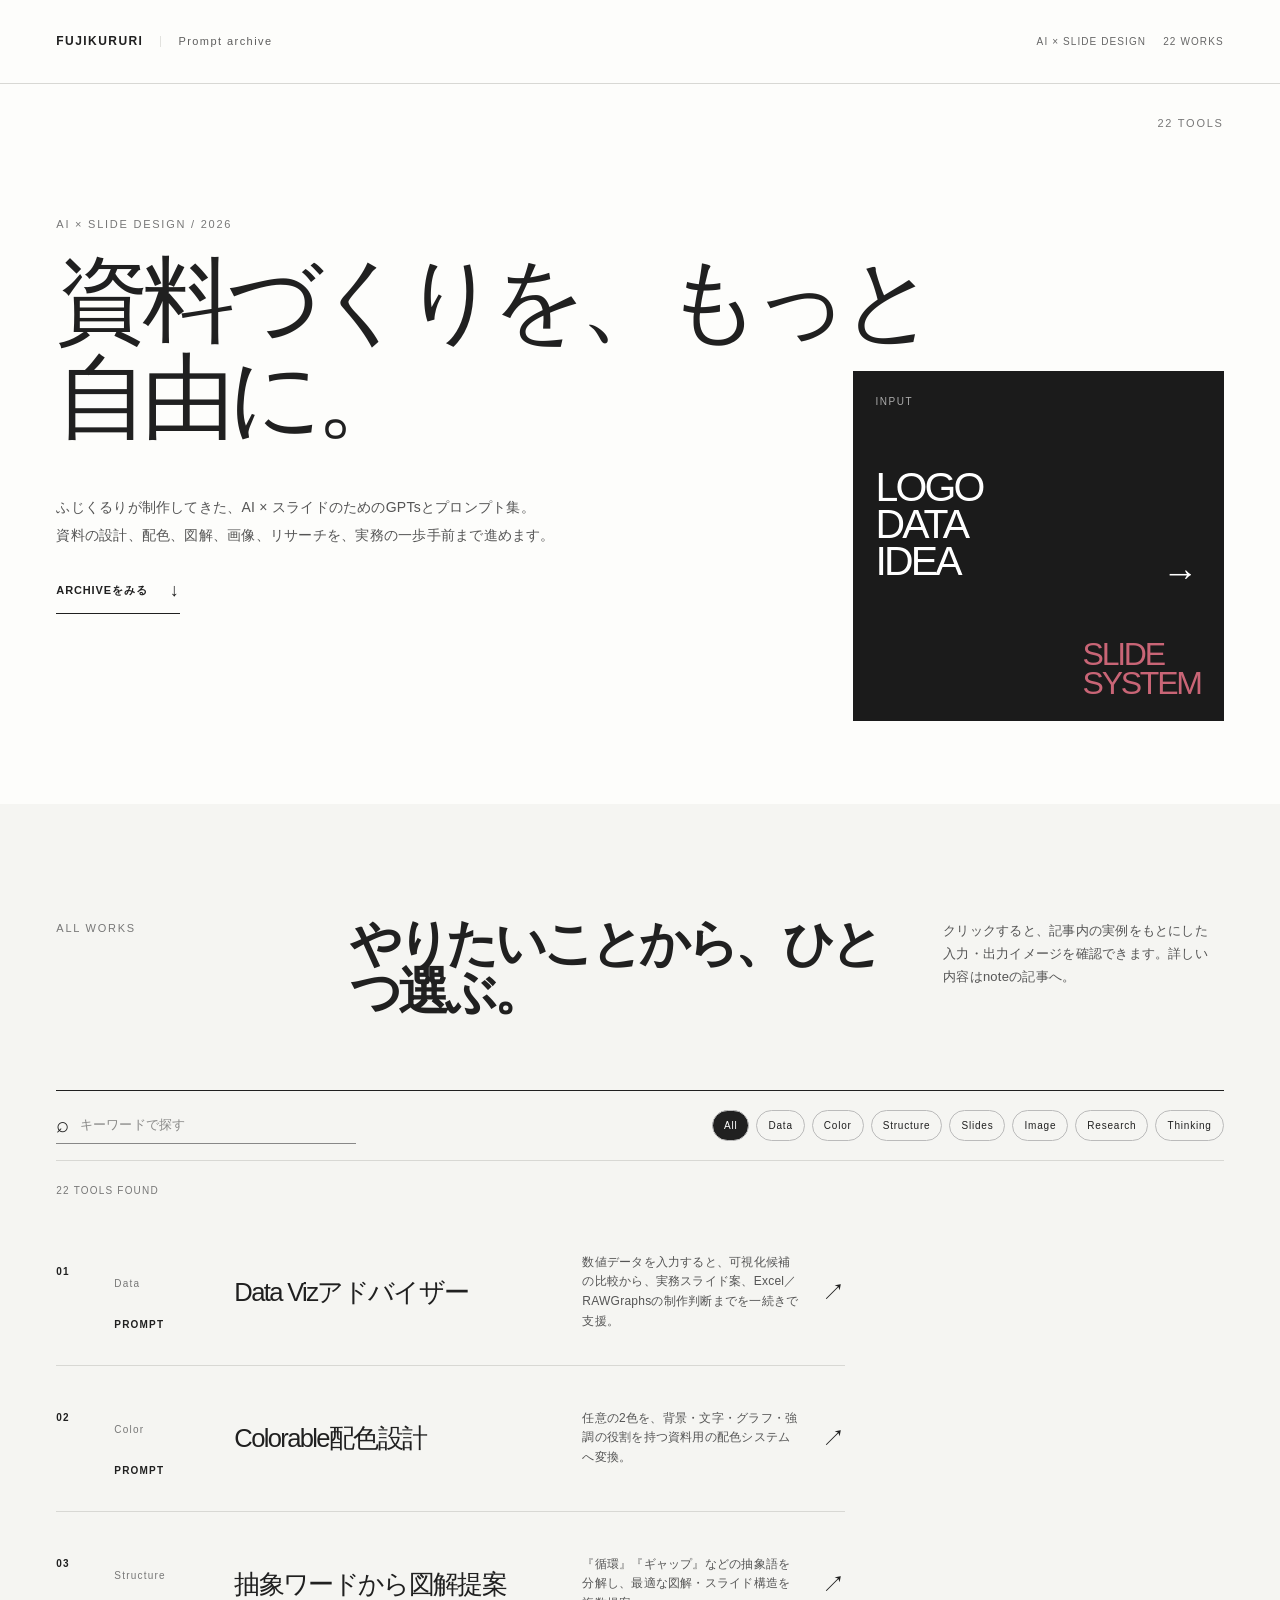
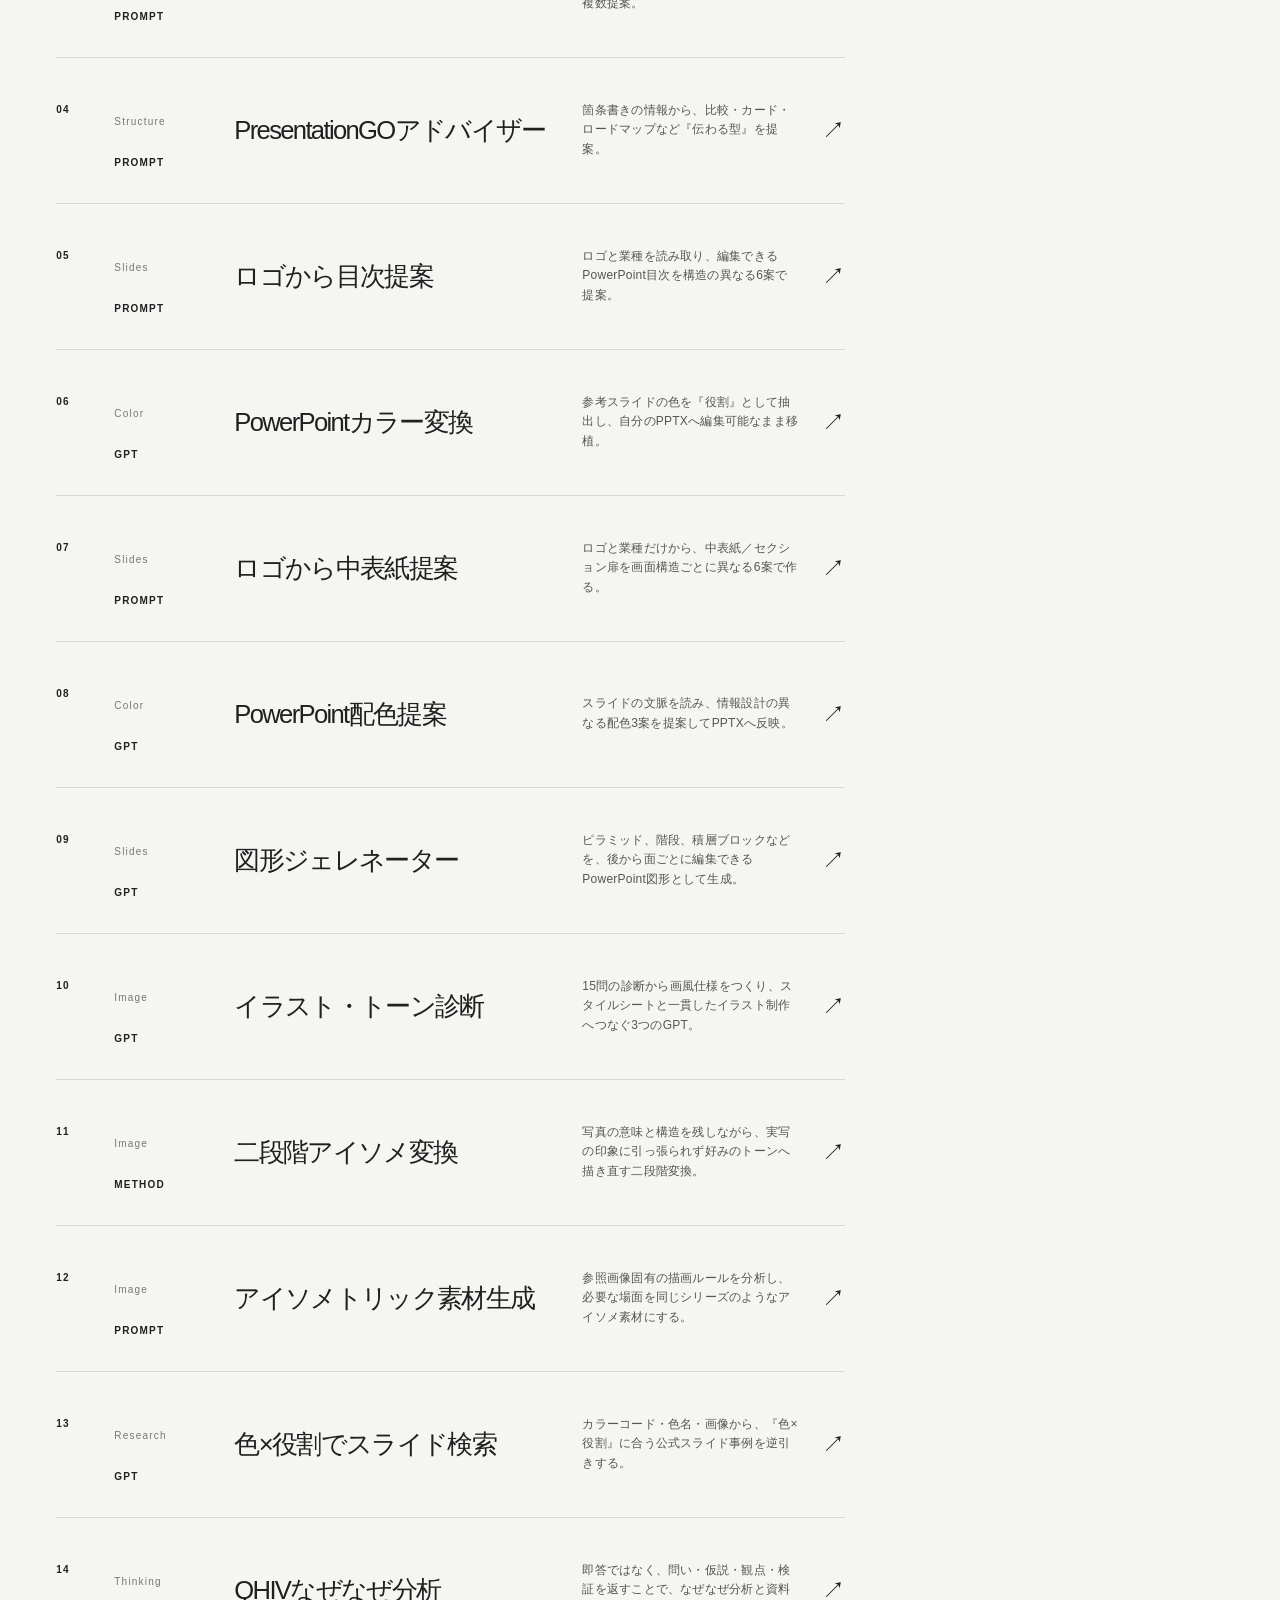
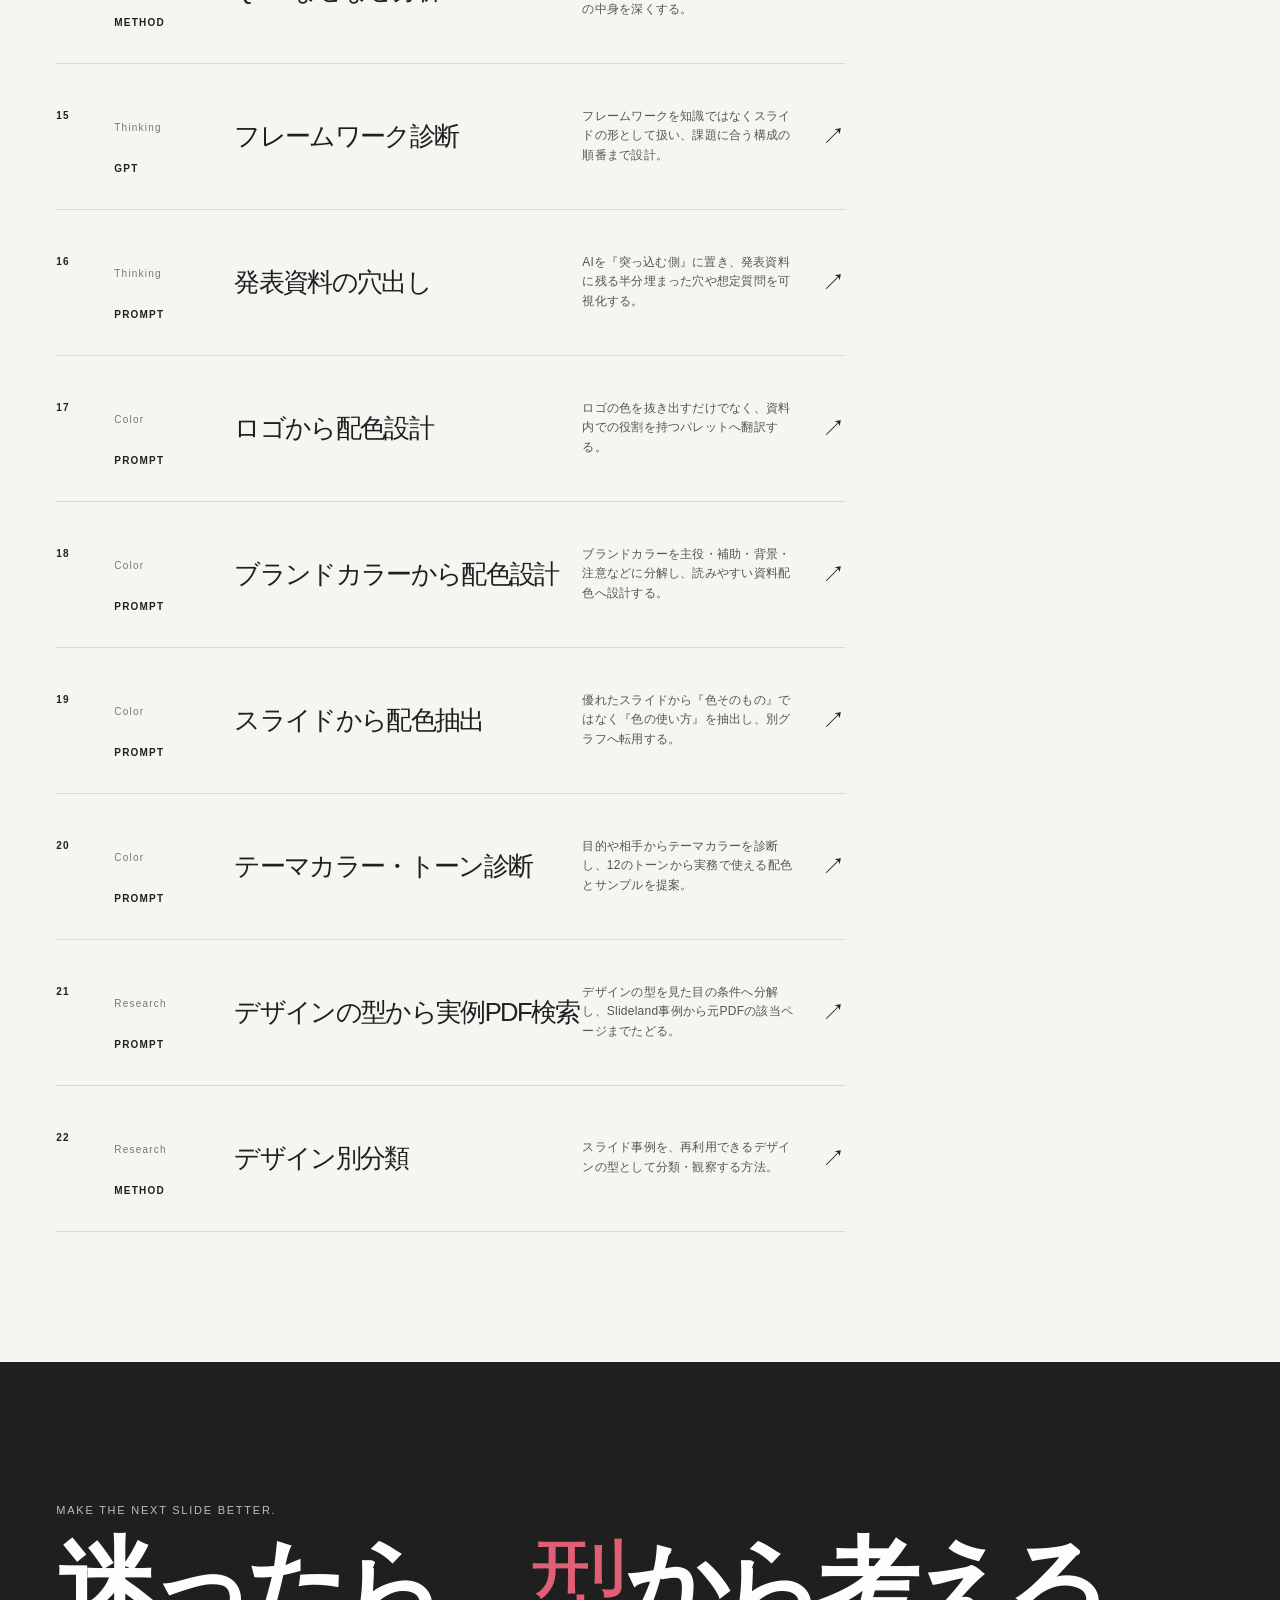
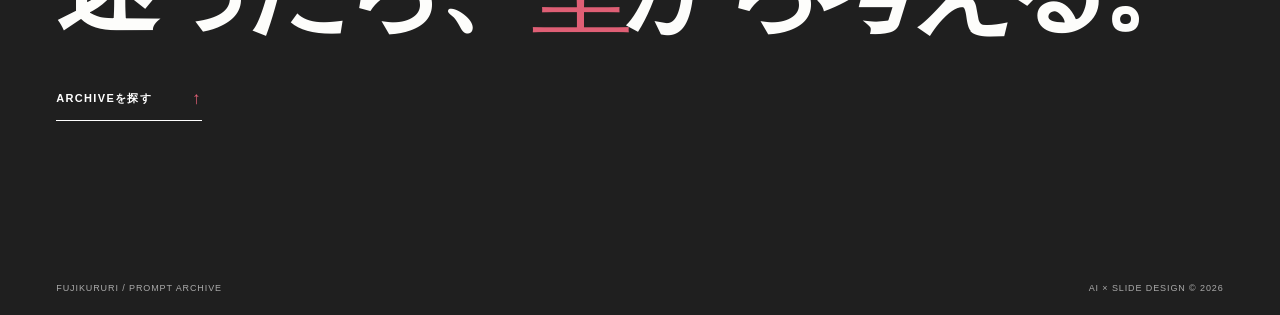
==== docs/index.html @ f72fa6bd "スマホ表示の文字組みを調整" ====
<!DOCTYPE html><html lang="ja"><head><meta charSet="utf-8"./><meta name="viewport" content="width=device-width, initial-scale=1"./><link rel="stylesheet" href="./index-CmMQk-zv.css" data-rsc-css-href="./index-CmMQk-zv.css" data-precedence="vite-rsc/importer-resources"./><link rel="modulepreload" href="./layout-segment-context-DPu8ys1D.js" crossorigin=""./><link rel="modulepreload" href="./rolldown-runtime-S-ySWqyJ.js" crossorigin=""./><link rel="modulepreload" href="./index-BAVdrVur.js" crossorigin=""./><link rel="modulepreload" href="./framework-DjPHiq1u.js" crossorigin=""./><link rel="modulepreload" href="./page-DE76VtDw.js" crossorigin=""./><title>Fujikururi Prompt Archive — AI × Slides</title><meta name="description" content="AI×スライド制作のためのGPTsとプロンプト集。資料の設計、配色、図解、画像、リサーチを支援します。"./><meta property="og:title" content="Fujikururi Prompt Archive"./><meta property="og:description" content="AI × Slides — GPTs &amp; Prompts"./><meta property="og:image" content="./og.png"./><meta name="twitter:card" content="summary_large_image"./><meta name="twitter:title" content="Fujikururi Prompt Archive"./><meta name="twitter:description" content="AI × Slides — GPTs &amp; Prompts"./><meta name="twitter:image" content="./og.png"./><link rel="shortcut icon" href="./favicon.svg"./><link rel="icon" href="./favicon.svg"./><script>self.__VINEXT_RSC_PARAMS__={}</script><script>self.__VINEXT_RSC_NAV__={"pathname":"./","searchParams":[]}</script><link rel="modulepreload" href="./index-BAVdrVur.js" />
</head><body><main><header class="topbar"><a class="brand" href="#top" aria-label="Prompt Archive top"><span>FUJIKURURI</span><em>Prompt archive</em></a><div class="topbar-meta"><span>AI × SLIDE DESIGN</span><span>22<!-- --> WORKS</span></div></header><section class="hero" id="top"><div class="hero-number">22<!-- --> TOOLS</div><p class="eyebrow">AI × SLIDE DESIGN / 2026</p><h1><span>資料づくりを、</span><i>もっと自由に。</i></h1><p class="hero-copy">ふじくるりが制作してきた、AI × スライドのためのGPTsとプロンプト集。<br/>資料の設計、配色、図解、画像、リサーチを、実務の一歩手前まで進めます。</p><a class="hero-link" href="#archive">ARCHIVEをみる <span>↓</span></a><figure class="hero-art" aria-label="配色と構成を組み立てる、資料設計のイメージ"><span>INPUT</span><b>LOGO<br/>DATA<br/>IDEA</b><i>→</i><strong>SLIDE<br/>SYSTEM</strong></figure></section><section class="archive" id="archive" aria-labelledby="archive-heading"><div class="archive-intro"><span>ALL WORKS</span><h2 id="archive-heading"><b>やりたいことから、</b><b>ひとつ選ぶ。</b></h2><p>クリックすると、記事内の実例をもとにした入力・出力イメージを確認できます。詳しい内容はnoteの記事へ。</p></div><div class="archive-controls"><label class="search"><span>⌕</span><input placeholder="キーワードで探す" aria-label="キーワードで探す" value=""./></label><div class="filters" aria-label="カテゴリで絞り込む"><button class="selected">All</button><button class="">Data</button><button class="">Color</button><button class="">Structure</button><button class="">Slides</button><button class="">Image</button><button class="">Research</button><button class="">Thinking</button></div></div><p class="result-count">22<!-- --> TOOLS FOUND</p><div class="tool-grid"><button class="tool-card"><div class="tool-top"><span>01</span><span>PROMPT</span></div><p class="tool-family">Data</p><h3>Data Vizアドバイザー</h3><p class="tool-summary">数値データを入力すると、可視化候補の比較から、実務スライド案、Excel／RAWGraphsの制作判断までを一続きで支援。</p><div class="tool-arrow">DETAIL <span>↗</span></div></button><button class="tool-card"><div class="tool-top"><span>02</span><span>PROMPT</span></div><p class="tool-family">Color</p><h3>Colorable配色設計</h3><p class="tool-summary">任意の2色を、背景・文字・グラフ・強調の役割を持つ資料用の配色システムへ変換。</p><div class="tool-arrow">DETAIL <span>↗</span></div></button><button class="tool-card"><div class="tool-top"><span>03</span><span>PROMPT</span></div><p class="tool-family">Structure</p><h3>抽象ワードから図解提案</h3><p class="tool-summary">『循環』『ギャップ』などの抽象語を分解し、最適な図解・スライド構造を複数提案。</p><div class="tool-arrow">DETAIL <span>↗</span></div></button><button class="tool-card"><div class="tool-top"><span>04</span><span>PROMPT</span></div><p class="tool-family">Structure</p><h3>PresentationGOアドバイザー</h3><p class="tool-summary">箇条書きの情報から、比較・カード・ロードマップなど『伝わる型』を提案。</p><div class="tool-arrow">DETAIL <span>↗</span></div></button><button class="tool-card"><div class="tool-top"><span>05</span><span>PROMPT</span></div><p class="tool-family">Slides</p><h3>ロゴから目次提案</h3><p class="tool-summary">ロゴと業種を読み取り、編集できるPowerPoint目次を構造の異なる6案で提案。</p><div class="tool-arrow">DETAIL <span>↗</span></div></button><button class="tool-card"><div class="tool-top"><span>06</span><span>GPT</span></div><p class="tool-family">Color</p><h3>PowerPointカラー変換</h3><p class="tool-summary">参考スライドの色を『役割』として抽出し、自分のPPTXへ編集可能なまま移植。</p><div class="tool-arrow">DETAIL <span>↗</span></div></button><button class="tool-card"><div class="tool-top"><span>07</span><span>PROMPT</span></div><p class="tool-family">Slides</p><h3>ロゴから中表紙提案</h3><p class="tool-summary">ロゴと業種だけから、中表紙／セクション扉を画面構造ごとに異なる6案で作る。</p><div class="tool-arrow">DETAIL <span>↗</span></div></button><button class="tool-card"><div class="tool-top"><span>08</span><span>GPT</span></div><p class="tool-family">Color</p><h3>PowerPoint配色提案</h3><p class="tool-summary">スライドの文脈を読み、情報設計の異なる配色3案を提案してPPTXへ反映。</p><div class="tool-arrow">DETAIL <span>↗</span></div></button><button class="tool-card"><div class="tool-top"><span>09</span><span>GPT</span></div><p class="tool-family">Slides</p><h3>図形ジェレネーター</h3><p class="tool-summary">ピラミッド、階段、積層ブロックなどを、後から面ごとに編集できるPowerPoint図形として生成。</p><div class="tool-arrow">DETAIL <span>↗</span></div></button><button class="tool-card"><div class="tool-top"><span>10</span><span>GPT</span></div><p class="tool-family">Image</p><h3>イラスト・トーン診断</h3><p class="tool-summary">15問の診断から画風仕様をつくり、スタイルシートと一貫したイラスト制作へつなぐ3つのGPT。</p><div class="tool-arrow">DETAIL <span>↗</span></div></button><button class="tool-card"><div class="tool-top"><span>11</span><span>METHOD</span></div><p class="tool-family">Image</p><h3>二段階アイソメ変換</h3><p class="tool-summary">写真の意味と構造を残しながら、実写の印象に引っ張られず好みのトーンへ描き直す二段階変換。</p><div class="tool-arrow">DETAIL <span>↗</span></div></button><button class="tool-card"><div class="tool-top"><span>12</span><span>PROMPT</span></div><p class="tool-family">Image</p><h3>アイソメトリック素材生成</h3><p class="tool-summary">参照画像固有の描画ルールを分析し、必要な場面を同じシリーズのようなアイソメ素材にする。</p><div class="tool-arrow">DETAIL <span>↗</span></div></button><button class="tool-card"><div class="tool-top"><span>13</span><span>GPT</span></div><p class="tool-family">Research</p><h3>色×役割でスライド検索</h3><p class="tool-summary">カラーコード・色名・画像から、『色×役割』に合う公式スライド事例を逆引きする。</p><div class="tool-arrow">DETAIL <span>↗</span></div></button><button class="tool-card"><div class="tool-top"><span>14</span><span>METHOD</span></div><p class="tool-family">Thinking</p><h3>QHIVなぜなぜ分析</h3><p class="tool-summary">即答ではなく、問い・仮説・観点・検証を返すことで、なぜなぜ分析と資料の中身を深くする。</p><div class="tool-arrow">DETAIL <span>↗</span></div></button><button class="tool-card"><div class="tool-top"><span>15</span><span>GPT</span></div><p class="tool-family">Thinking</p><h3>フレームワーク診断</h3><p class="tool-summary">フレームワークを知識ではなくスライドの形として扱い、課題に合う構成の順番まで設計。</p><div class="tool-arrow">DETAIL <span>↗</span></div></button><button class="tool-card"><div class="tool-top"><span>16</span><span>PROMPT</span></div><p class="tool-family">Thinking</p><h3>発表資料の穴出し</h3><p class="tool-summary">AIを『突っ込む側』に置き、発表資料に残る半分埋まった穴や想定質問を可視化する。</p><div class="tool-arrow">DETAIL <span>↗</span></div></button><button class="tool-card"><div class="tool-top"><span>17</span><span>PROMPT</span></div><p class="tool-family">Color</p><h3>ロゴから配色設計</h3><p class="tool-summary">ロゴの色を抜き出すだけでなく、資料内での役割を持つパレットへ翻訳する。</p><div class="tool-arrow">DETAIL <span>↗</span></div></button><button class="tool-card"><div class="tool-top"><span>18</span><span>PROMPT</span></div><p class="tool-family">Color</p><h3>ブランドカラーから配色設計</h3><p class="tool-summary">ブランドカラーを主役・補助・背景・注意などに分解し、読みやすい資料配色へ設計する。</p><div class="tool-arrow">DETAIL <span>↗</span></div></button><button class="tool-card"><div class="tool-top"><span>19</span><span>PROMPT</span></div><p class="tool-family">Color</p><h3>スライドから配色抽出</h3><p class="tool-summary">優れたスライドから『色そのもの』ではなく『色の使い方』を抽出し、別グラフへ転用する。</p><div class="tool-arrow">DETAIL <span>↗</span></div></button><button class="tool-card"><div class="tool-top"><span>20</span><span>PROMPT</span></div><p class="tool-family">Color</p><h3>テーマカラー・トーン診断</h3><p class="tool-summary">目的や相手からテーマカラーを診断し、12のトーンから実務で使える配色とサンプルを提案。</p><div class="tool-arrow">DETAIL <span>↗</span></div></button><button class="tool-card"><div class="tool-top"><span>21</span><span>PROMPT</span></div><p class="tool-family">Research</p><h3>デザインの型から実例PDF検索</h3><p class="tool-summary">デザインの型を見た目の条件へ分解し、Slideland事例から元PDFの該当ページまでたどる。</p><div class="tool-arrow">DETAIL <span>↗</span></div></button><button class="tool-card"><div class="tool-top"><span>22</span><span>METHOD</span></div><p class="tool-family">Research</p><h3>デザイン別分類</h3><p class="tool-summary">スライド事例を、再利用できるデザインの型として分類・観察する方法。</p><div class="tool-arrow">DETAIL <span>↗</span></div></button></div></section><section class="closing"><span>MAKE THE NEXT SLIDE BETTER.</span><h2><b>迷ったら、</b><b><i>型</i>から考える。</b></h2><a href="#archive">ARCHIVEを探す <span>↑</span></a></section><footer><span>FUJIKURURI / PROMPT ARCHIVE</span><span>AI × SLIDE DESIGN © 2026</span></footer></main><script id="_R_">import("./index-BAVdrVur.js")</script></body></html><script>self.__VINEXT_RSC_CHUNKS__=self.__VINEXT_RSC_CHUNKS__||[];self.__VINEXT_RSC_CHUNKS__.push("2:I[\"8c0f216c4604\",[],\"Children\",1]\n3:I[\"15c18cfaeeff\",[],\"LayoutSegmentProvider\",1]\n4:I[\"8c0f216c4604\",[],\"Slot\",1]\n5:I[\"593f344dc510\",[],\"RedirectBoundary\",1]\n:HL[\"./index-CmMQk-zv.css\",\"style\"]\n")</script><script>self.__VINEXT_RSC_CHUNKS__=self.__VINEXT_RSC_CHUNKS__||[];self.__VINEXT_RSC_CHUNKS__.push("0:{\"__route\":\"route:/\",\"__interceptionContext\":null,\"__layoutIds\":[\"layout:/\"],\"__rootLayout\":\"./\",\"page:/\":\"$L1\",\"layout:/\":[[[[\"$\",\"link\",\"css:/assets/index-CmMQk-zv.css\",{\"rel\":\"stylesheet\",\"precedence\":\"vite-rsc/importer-resources\",\"href\":\"./index-CmMQk-zv.css\",\"data-rsc-css-href\":\"./index-CmMQk-zv.css\"}],\"$undefined\"],[\"$\",\"html\",null,{\"lang\":\"ja\",\"children\":[\"$\",\"body\",null,{\"children\":[\"$\",\"$L2\",null,{}]}]}]],null],\"route:/\":[[[\"$\",\"meta\",null,{\"charSet\":\"utf-8\"}],[[\"$\",\"title\",\"0\",{\"children\":\"Fujikururi Prompt Archive — AI × Slides\"}],[\"$\",\"meta\",\"1\",{\"name\":\"description\",\"content\":\"AI×スライド制作のためのGPTsとプロンプト集。資料の設計、配色、図解、画像、リサーチを支援します。\"}],[\"$\",\"meta\",\"2\",{\"property\":\"og:title\",\"content\":\"Fujikururi Prompt Archive\"}],[\"$\",\"meta\",\"3\",{\"property\":\"og:description\",\"content\":\"AI × Slides — GPTs \u0026 Prompts\"}],[\"$\",\"meta\",\"4\",{\"property\":\"og:image\",\"content\":\"./og.png\"}],[\"$\",\"meta\",\"5\",{\"name\":\"twitter:card\",\"content\":\"summary_large_image\"}],[\"$\",\"meta\",\"6\",{\"name\":\"twitter:title\",\"content\":\"Fujikururi Prompt Archive\"}],[\"$\",\"meta\",\"7\",{\"name\":\"twitter:description\",\"content\":\"AI × Slides — GPTs \u0026 Prompts\"}],[\"$\",\"meta\",\"8\",{\"name\":\"twitter:image\",\"content\":\"./og.png\"}],[\"$\",\"link\",\"9\",{\"rel\":\"shortcut icon\",\"href\":\"./favicon.svg\"}],[\"$\",\"link\",\"10\",{\"rel\":\"icon\",\"href\":\"./favicon.svg\"}]],[[\"$\",\"meta\",\"0\",{\"name\":\"viewport\",\"content\":\"width=device-width, initial-scale=1\"}]]],[\"$\",\"$L3\",null,{\"segmentMap\":{\"children\":[]},\"children\":[\"$\",\"$L4\",null,{\"id\":\"layout:/\",\"parallelSlots\":\"$undefined\",\"children\":[\"$\",\"$L5\",null,{\"children\":[\"$\",\"$L3\",null,{\"segmentMap\":{\"children\":[]},\"children\":[\"$\",\"$L4\",null,{\"id\":\"page:/\"}]}]}]}]}]],\"__layoutFlags\":{\"layout:/\":\"s\"},\"__artifactCompatibility\":{\"schemaVersion\":1,\"graphVersion\":\"app-route-graph:4uhn5s1wvoptc\",\"deploymentVersion\":\"a02b7541-fccb-4575-8b5e-f4778945be48\",\"appElementsSchemaVersion\":1,\"rscPayloadSchemaVersion\":1,\"rootBoundaryId\":\"./\",\"renderEpoch\":null}}\n")</script><script>self.__VINEXT_RSC_CHUNKS__=self.__VINEXT_RSC_CHUNKS__||[];self.__VINEXT_RSC_CHUNKS__.push("6:I[\"6efdf509a785\",[],\"default\",1]\n1:[\"$\",\"$L6\",null,{\"params\":\"$@7\",\"searchParams\":\"$@8\"}]\n")</script><script>self.__VINEXT_RSC_CHUNKS__=self.__VINEXT_RSC_CHUNKS__||[];self.__VINEXT_RSC_CHUNKS__.push("7:{}\n8:{}\n")</script><script>self.__VINEXT_RSC_DONE__=true</script>
---- docs/index-CmMQk-zv.css ----
/*! tailwindcss v4.2.1 | MIT License | https://tailwindcss.com */
@layer properties{@supports (((-webkit-hyphens:none)) and (not (margin-trim:inline))) or ((-moz-orient:inline) and (not (color:rgb(from red r g b)))){*,:before,:after,::backdrop{--tw-blur:initial;--tw-brightness:initial;--tw-contrast:initial;--tw-grayscale:initial;--tw-hue-rotate:initial;--tw-invert:initial;--tw-opacity:initial;--tw-saturate:initial;--tw-sepia:initial;--tw-drop-shadow:initial;--tw-drop-shadow-color:initial;--tw-drop-shadow-alpha:100%;--tw-drop-shadow-size:initial}}}@layer theme{:root,:host{--font-sans:ui-sans-serif, system-ui, sans-serif, "Apple Color Emoji", "Segoe UI Emoji", "Segoe UI Symbol", "Noto Color Emoji";--font-mono:ui-monospace, SFMono-Regular, Menlo, Monaco, Consolas, "Liberation Mono", "Courier New", monospace;--spacing:.25rem;--default-font-family:var(--font-sans);--default-mono-font-family:var(--font-mono)}}@layer base{*,:after,:before,::backdrop{box-sizing:border-box;border:0 solid;margin:0;padding:0}::file-selector-button{box-sizing:border-box;border:0 solid;margin:0;padding:0}html,:host{-webkit-text-size-adjust:100%;tab-size:4;line-height:1.5;font-family:var(--default-font-family,ui-sans-serif, system-ui, sans-serif, "Apple Color Emoji", "Segoe UI Emoji", "Segoe UI Symbol", "Noto Color Emoji");font-feature-settings:var(--default-font-feature-settings,normal);font-variation-settings:var(--default-font-variation-settings,normal);-webkit-tap-highlight-color:transparent}hr{height:0;color:inherit;border-top-width:1px}abbr:where([title]){-webkit-text-decoration:underline dotted;text-decoration:underline dotted}h1,h2,h3,h4,h5,h6{font-size:inherit;font-weight:inherit}a{color:inherit;-webkit-text-decoration:inherit;-webkit-text-decoration:inherit;-webkit-text-decoration:inherit;-webkit-text-decoration:inherit;text-decoration:inherit}b,strong{font-weight:bolder}code,kbd,samp,pre{font-family:var(--default-mono-font-family,ui-monospace, SFMono-Regular, Menlo, Monaco, Consolas, "Liberation Mono", "Courier New", monospace);font-feature-settings:var(--default-mono-font-feature-settings,normal);font-variation-settings:var(--default-mono-font-variation-settings,normal);font-size:1em}small{font-size:80%}sub,sup{vertical-align:baseline;font-size:75%;line-height:0;position:relative}sub{bottom:-.25em}sup{top:-.5em}table{text-indent:0;border-color:inherit;border-collapse:collapse}:-moz-focusring{outline:auto}progress{vertical-align:baseline}summary{display:list-item}ol,ul,menu{list-style:none}img,svg,video,canvas,audio,iframe,embed,object{vertical-align:middle;display:block}img,video{max-width:100%;height:auto}button,input,select,optgroup,textarea{font:inherit;font-feature-settings:inherit;font-variation-settings:inherit;letter-spacing:inherit;color:inherit;opacity:1;background-color:#0000;border-radius:0}::file-selector-button{font:inherit;font-feature-settings:inherit;font-variation-settings:inherit;letter-spacing:inherit;color:inherit;opacity:1;background-color:#0000;border-radius:0}:where(select:is([multiple],[size])) optgroup{font-weight:bolder}:where(select:is([multiple],[size])) optgroup option{padding-inline-start:20px}::file-selector-button{margin-inline-end:4px}::placeholder{opacity:1}@supports (not ((-webkit-appearance:-apple-pay-button))) or (contain-intrinsic-size:1px){::placeholder{color:currentColor}@supports (color:color-mix(in lab, red, red)){::placeholder{color:color-mix(in oklab, currentcolor 50%, transparent)}}}textarea{resize:vertical}::-webkit-search-decoration{-webkit-appearance:none}::-webkit-date-and-time-value{min-height:1lh;text-align:inherit}::-webkit-datetime-edit{display:inline-flex}::-webkit-datetime-edit-fields-wrapper{padding:0}::-webkit-datetime-edit{padding-block:0}::-webkit-datetime-edit-year-field{padding-block:0}::-webkit-datetime-edit-month-field{padding-block:0}::-webkit-datetime-edit-day-field{padding-block:0}::-webkit-datetime-edit-hour-field{padding-block:0}::-webkit-datetime-edit-minute-field{padding-block:0}::-webkit-datetime-edit-second-field{padding-block:0}::-webkit-datetime-edit-millisecond-field{padding-block:0}::-webkit-datetime-edit-meridiem-field{padding-block:0}::-webkit-calendar-picker-indicator{line-height:1}:-moz-ui-invalid{box-shadow:none}button,input:where([type=button],[type=reset],[type=submit]){appearance:button}::file-selector-button{appearance:button}::-webkit-inner-spin-button{height:auto}::-webkit-outer-spin-button{height:auto}[hidden]:where(:not([hidden=until-found])){display:none!important}}@layer components;@layer utilities{.visible{visibility:visible}.relative{position:relative}.static{position:static}.start{inset-inline-start:var(--spacing)}.end{inset-inline-end:var(--spacing)}.flex{display:flex}.hidden{display:none}.inline{display:inline}.table{display:table}.resize{resize:both}.blur{--tw-blur:blur(8px);filter:var(--tw-blur,) var(--tw-brightness,) var(--tw-contrast,) var(--tw-grayscale,) var(--tw-hue-rotate,) var(--tw-invert,) var(--tw-saturate,) var(--tw-sepia,) var(--tw-drop-shadow,)}}:root{--ink:#071831;--blue:#1745a9;--lime:#c8df00;--paper:#f4f0e6;--line:#0718312b;--soft:#dbe4fb}*{box-sizing:border-box}html{scroll-behavior:smooth}body{background:var(--paper);color:var(--ink);letter-spacing:.01em;margin:0;font-family:Inter,Hiragino Sans,Yu Gothic,Meiryo,sans-serif}button,input{font:inherit}button{color:inherit}.topbar{border-bottom:1px solid var(--line);background:var(--paper);justify-content:space-between;align-items:center;height:76px;padding:0 5.2vw;display:flex}.brand{color:var(--ink);letter-spacing:.08em;text-transform:uppercase;align-items:center;gap:10px;font-size:11px;font-weight:800;line-height:1.05;text-decoration:none;display:flex}.brand em{opacity:.72;font-style:normal;font-weight:500}.brand-mark{background:var(--ink);width:28px;height:28px;color:var(--lime);place-items:center;font-family:Georgia,serif;font-size:17px;display:grid}.topbar-meta{letter-spacing:.11em;gap:28px;font-size:10px;font-weight:700;display:flex}.hero{background:var(--ink);min-height:650px;color:var(--paper);isolation:isolate;padding:clamp(88px,10vw,150px) 5.2vw 80px;position:relative;overflow:hidden}.hero-number{color:var(--lime);letter-spacing:.16em;font-size:11px;font-weight:800;position:absolute;top:32px;right:5.2vw}.eyebrow,.section-heading>span,.archive-intro>span,.closing>span{color:var(--lime);letter-spacing:.16em;margin:0 0 18px;font-size:11px;font-weight:800}.hero h1{z-index:1;letter-spacing:-.08em;max-width:700px;margin:0;font-family:Georgia,Hiragino Mincho ProN,serif;font-size:clamp(64px,10.4vw,146px);font-weight:500;line-height:.87;position:relative}.hero h1 i,.closing h2 i{color:var(--lime);font-weight:400}.hero-copy{z-index:1;max-width:530px;margin:46px 0 28px;font-size:15px;font-weight:500;line-height:2;position:relative}.hero-link,.closing a{z-index:1;color:var(--paper);letter-spacing:.12em;border-bottom:1px solid;align-items:center;gap:40px;padding-bottom:9px;font-size:11px;font-weight:800;text-decoration:none;display:inline-flex;position:relative}.hero-link span{color:var(--lime);font-size:18px}.hero-grid{z-index:-1;opacity:.32;background:linear-gradient(90deg,#0000 49.9%,#f4f0e6 50%,#0000 50.15%) 0 0/100% 100%,linear-gradient(#f4f0e6 1px,#0000 1px) 0 0/100% 130px;position:absolute;inset:0;-webkit-mask-image:linear-gradient(90deg,#0000,#000 45%,#000);mask-image:linear-gradient(90deg,#0000,#000 45%,#000)}.hero-shape{z-index:-1;border:1px solid #f4f0e659;position:absolute}.shape-one{background:var(--blue);width:min(52vw,720px);height:48%;box-shadow:0 -50px 0 var(--lime);bottom:-9%;right:-5%;transform:skewY(-14deg)}.shape-two{background:var(--lime);width:15vw;height:68%;top:-18%;right:18%}.manifesto{border-bottom:1px solid var(--line);justify-content:space-between;align-items:flex-end;gap:38px;min-height:220px;padding:48px 5.2vw;display:flex}.manifesto p{letter-spacing:-.04em;max-width:680px;margin:0;font-family:Georgia,Hiragino Mincho ProN,serif;font-size:clamp(26px,3.4vw,48px);line-height:1.22}.manifesto span{letter-spacing:.12em;max-width:185px;font-size:10px;font-weight:800;line-height:1.6}.featured,.archive{padding:100px 5.2vw}.section-heading{justify-content:space-between;align-items:baseline;margin-bottom:35px;display:flex}.section-heading h2,.archive-intro h2{letter-spacing:-.055em;margin:0;font-family:Georgia,Hiragino Mincho ProN,serif;font-size:clamp(34px,4vw,60px);font-weight:500;line-height:1.05}.featured-grid{grid-template-columns:repeat(12,1fr);gap:12px;display:grid}.feature-card{border:1px solid var(--ink);text-align:left;cursor:pointer;flex-direction:column;align-items:flex-start;min-height:285px;padding:22px;transition:transform .22s,box-shadow .22s;display:flex}.feature-card:hover,.tool-card:hover{box-shadow:7px 7px 0 var(--ink);transform:translateY(-5px)}.feature-card:first-child{background:var(--blue);color:var(--paper);grid-column:span 5}.feature-card:nth-child(4){background:var(--ink);color:var(--paper);grid-column:span 4}.feature-card:nth-child(5){background:var(--soft);grid-column:span 8}.feature-card>span,.tool-top,.tool-family,.result-count{letter-spacing:.12em;font-size:10px;font-weight:800}.feature-card h3{letter-spacing:-.05em;margin:auto 0 10px;font-family:Georgia,Hiragino Mincho ProN,serif;font-size:clamp(25px,2.6vw,39px);font-weight:500;line-height:.98}.feature-card p{max-width:530px;margin:0;font-size:12px;line-height:1.65}.feature-card b{letter-spacing:.1em;margin-top:20px;font-size:10px}.feature-card b span{font-size:15px}.archive{border-top:1px solid var(--ink);background:#dfe7f9}.archive-intro{grid-template-columns:1fr 2fr 1fr;align-items:start;gap:32px;display:grid}.archive-intro p{margin:0;font-size:13px;line-height:1.75}.archive-intro>span{color:var(--blue)}.archive-controls{border-bottom:1px solid var(--line);justify-content:space-between;align-items:center;gap:24px;padding:64px 0 24px;display:flex}.search{border-bottom:1px solid var(--ink);align-items:center;gap:10px;width:250px;padding:8px 0;display:flex}.search span{font-size:22px;line-height:0}.search input{background:0 0;border:0;outline:0;width:100%;font-size:13px}.filters{flex-wrap:wrap;justify-content:flex-end;gap:7px;display:flex}.filters button{border:1px solid var(--ink);letter-spacing:.08em;cursor:pointer;background:0 0;padding:7px 11px;font-size:10px;font-weight:800}.result-count{color:var(--blue);margin:22px 0}.tool-grid{border-top:1px solid var(--ink);border-left:1px solid var(--ink);grid-template-columns:repeat(3,1fr);display:grid}.tool-card{border:0;border-right:1px solid var(--ink);border-bottom:1px solid var(--ink);text-align:left;cursor:pointer;background:#f4f0e66b;flex-direction:column;align-items:flex-start;min-height:272px;padding:19px;transition:transform .2s,box-shadow .2s,background .2s;display:flex}.tool-card:hover{background:var(--paper)}.tool-top{justify-content:space-between;width:100%;display:flex}.tool-family{color:var(--blue);margin:34px 0 8px}.tool-card h3{letter-spacing:-.045em;margin:0;font-family:Georgia,Hiragino Mincho ProN,serif;font-size:26px;font-weight:500;line-height:1.03}.tool-summary{margin:13px 0;font-size:12px;line-height:1.65}.tool-arrow{border-top:1px solid var(--line);letter-spacing:.1em;justify-content:space-between;width:100%;margin-top:auto;padding-top:12px;font-size:10px;font-weight:800;display:flex}.closing{background:var(--blue);min-height:500px;color:var(--paper);flex-direction:column;justify-content:center;align-items:flex-start;padding:95px 5.2vw;display:flex}.closing>span{color:var(--lime)}.closing h2{letter-spacing:-.08em;margin:0;font-family:Georgia,Hiragino Mincho ProN,serif;font-size:clamp(58px,8.5vw,123px);font-weight:500;line-height:.88}.closing a span{color:var(--lime);font-size:17px}footer{background:var(--ink);color:var(--paper);letter-spacing:.1em;justify-content:space-between;padding:19px 5.2vw;font-size:9px;font-weight:800;display:flex}.modal-backdrop{z-index:10;background:#071831ad;place-items:center;padding:20px;display:grid;position:fixed;inset:0}.tool-modal{background:var(--paper);width:min(660px,100%);max-height:calc(100vh - 40px);box-shadow:12px 12px 0 var(--lime);padding:clamp(32px,5vw,58px);position:relative;overflow:auto}.modal-close{cursor:pointer;background:0 0;border:0;font-size:30px;position:absolute;top:14px;right:17px}.modal-kicker{color:var(--blue);letter-spacing:.13em;margin:0 0 24px;font-size:10px;font-weight:800}.tool-modal h2{letter-spacing:-.06em;max-width:520px;margin:0;font-family:Georgia,Hiragino Mincho ProN,serif;font-size:clamp(35px,5vw,64px);font-weight:500;line-height:.95}.modal-summary{margin:26px 0 34px;font-size:15px;line-height:1.75}.tool-modal dl{border-top:1px solid var(--ink);margin:0}.tool-modal dl>div{border-bottom:1px solid var(--line);grid-template-columns:110px 1fr;gap:20px;padding:18px 0;display:grid}.tool-modal dt{color:var(--blue);letter-spacing:.12em;font-size:10px;font-weight:800}.tool-modal dd{margin:0;font-size:14px;line-height:1.6}.note-link{color:var(--ink);border-bottom:1px solid var(--ink);letter-spacing:.08em;gap:35px;margin-top:34px;padding:14px 0;font-size:11px;font-weight:800;text-decoration:none;display:inline-flex}.note-link span{color:var(--blue);font-size:16px}@media (width<=760px){.topbar{height:62px;padding:0 20px}.topbar-meta{display:none}.hero{min-height:565px;padding:80px 20px 58px}.hero h1{font-size:clamp(61px,18vw,100px)}.hero-copy{font-size:13px;line-height:1.8}.shape-one{width:78vw;height:40%;right:-20%}.shape-two{width:22vw;right:12%}.manifesto,.featured,.archive,.closing{padding-left:20px;padding-right:20px}.manifesto{min-height:205px;display:block}.manifesto span{margin-top:28px;display:block}.section-heading,.section-heading>span{display:block}.featured-grid{grid-template-columns:1fr}.feature-card:nth-child(n){grid-column:auto;min-height:230px}.archive-intro{grid-template-columns:1fr;gap:13px}.archive-controls{padding-top:40px;display:block}.search{width:100%}.filters{justify-content:flex-start;margin-top:18px}.tool-grid{grid-template-columns:1fr}.tool-card{min-height:240px}.closing{min-height:420px}.tool-modal dl>div{grid-template-columns:1fr;gap:7px}.hero-grid{opacity:.2}footer{gap:20px;font-size:8px}}body{background:#f7f5ef}.topbar{background:#f7f5ef;height:70px}.hero{background:#07152c;min-height:760px;padding:118px 5.2vw 62px;display:block}.hero h1{max-width:620px;font-size:clamp(82px,9.8vw,152px);line-height:.82}.hero-copy{margin:40px 0 28px;font-size:14px}.hero-art{aspect-ratio:1.16;width:min(42vw,610px);margin:0;position:absolute;bottom:76px;right:5.2vw;overflow:hidden;transform:rotate(2.5deg);box-shadow:18px 18px #c8df00}.hero-art img{object-fit:cover;width:100%;height:100%;display:block}.hero-grid,.hero-shape{display:none}.manifesto{background:#f7f5ef;align-items:flex-start;min-height:310px;padding-top:84px;padding-bottom:60px}.manifesto p{max-width:830px;font-size:clamp(34px,4.3vw,66px);line-height:1.08}.manifesto span{padding-top:14px}.featured{color:#f7f5ef;background:#123c9c;padding-top:122px;padding-bottom:120px}.featured .section-heading h2{font-size:clamp(42px,5vw,76px)}.featured-grid{border-top:1px solid #f7f5ef8c;border-left:1px solid #f7f5ef8c;grid-template-columns:repeat(3,1fr);gap:0}.feature-card:nth-child(n){color:#f7f5ef;min-height:430px;box-shadow:none;border:1px solid #f7f5ef8c;border-top:0;border-left:0;grid-column:auto;padding:28px}.feature-card:first-child{background:#123c9c}.feature-card:nth-child(3){color:#07152c;background:#c8df00}.feature-card:hover{transform:none;box-shadow:inset 0 -9px #f7f5ef}.feature-card h3{max-width:360px;font-size:clamp(34px,3.2vw,54px);line-height:.89}.feature-card p{font-size:13px}.feature-card b{border-top:1px solid;justify-content:space-between;width:100%;padding-top:14px;display:flex}.archive{background:#f7f5ef;border-top:0;padding-top:125px}.archive-intro h2{font-size:clamp(44px,5vw,78px);line-height:.93}.archive-intro p{max-width:270px}.archive-controls{border-top:1px solid #07152c;margin-top:72px;padding:22px 0}.search{width:300px}.filters{max-width:620px}.tool-grid{border:0;display:block}.tool-card{background:0 0;border:0;border-bottom:1px solid #07183161;grid-template-columns:64px 118px minmax(250px,1.1fr) minmax(240px,.8fr) 60px;align-items:center;min-height:158px;padding:20px 0;display:grid;position:relative}.tool-card:hover{box-shadow:none;background:0 0;transform:none}.tool-card:before{content:"";z-index:0;transform-origin:bottom;background:#123c9c;transition:transform .25s;position:absolute;inset:0 -5.2vw;transform:scaleY(0)}.tool-card:hover:before{transform:scaleY(1)}.tool-card>*{z-index:1;position:relative}.tool-top{display:contents}.tool-top span{letter-spacing:.12em;font-size:10px;font-weight:800}.tool-top span:first-child{grid-column:1}.tool-top span:last-child{grid-column:2}.tool-family{color:#123c9c;grid-area:1/2;margin:24px 0 0;font-size:10px}.tool-card h3{grid-area:1/3/span 2;margin:0;font-size:clamp(24px,2.2vw,38px)}.tool-summary{grid-area:1/4/span 2;max-width:290px;margin:0;font-size:12px}.tool-arrow{border:0;grid-area:1/5/span 2;margin:0;padding:0;font-size:0}.tool-arrow span{font-size:27px;font-weight:400}.closing{text-align:center;background:#07152c;align-items:center;min-height:600px}.closing h2{font-size:clamp(72px,10vw,148px)}.closing a{margin-top:52px}@media (width<=760px){.hero{min-height:700px;padding:82px 20px 50px;display:block}.hero h1{font-size:clamp(70px,18vw,108px)}.hero-art{width:72%;margin:55px 0 0 auto;position:relative;bottom:auto;right:auto;box-shadow:10px 10px #c8df00}.manifesto{min-height:260px;padding-top:58px}.manifesto p{font-size:35px}.featured{padding-top:74px;padding-bottom:74px}.featured-grid{grid-template-columns:1fr}.feature-card:nth-child(n){min-height:310px}.archive{padding-top:76px}.archive-controls{margin-top:45px}.tool-card{grid-template-columns:46px 1fr 35px;min-height:158px;padding:17px 0}.tool-top span:first-child{grid-column:1}.tool-top span:last-child{display:none}.tool-family{grid-area:1/2;margin:0 0 6px}.tool-card h3{grid-area:2/2;font-size:27px}.tool-summary{display:none}.tool-arrow{grid-area:1/3/span 2}.closing{min-height:500px}.closing h2{font-size:76px}}:root{--accent:#cf4c73;--accent-soft:#f8e8ed}.eyebrow,.section-heading>span,.archive-intro>span,.closing>span,.hero-number,.hero h1 i,.manifesto strong{color:var(--accent)}.hero-art{filter:grayscale(.25)contrast(1.04);box-shadow:14px 14px 0 var(--accent)}.featured{color:var(--ink);background:#fff}.featured .section-heading>span{color:var(--accent)}.featured-grid{border-color:var(--line)}.feature-card:nth-child(n){color:var(--ink);border-color:var(--line);background:#fff}.feature-card:nth-child(2){background:#f8f6f1}.feature-card:nth-child(3){background:var(--accent-soft)}.feature-card:hover{box-shadow:inset 0 -8px 0 var(--accent)}.modal-backdrop{background:#071831cc;padding:24px}.tool-modal{width:min(1180px,100%);max-height:calc(100vh - 48px);box-shadow:16px 16px 0 var(--accent);padding:0}.modal-close{z-index:3;border:1px solid var(--line);background:#fff;border-radius:50%;width:44px;height:44px;font-size:25px;top:14px;right:14px}.tool-sheet{grid-template-columns:minmax(300px,.78fr) minmax(0,1.22fr);min-height:620px;display:grid}.sheet-intro{background:#fbfaf7;flex-direction:column;padding:clamp(34px,5vw,70px);display:flex}.sheet-label{color:var(--accent);margin:0 0 22px;font:700 58px/1 Georgia,serif}.tool-modal h2{max-width:500px;font-size:clamp(32px,3.7vw,57px);line-height:1.03}.modal-summary{margin:28px 0;font-size:15px}.note-link{color:var(--ink);margin-top:auto}.sheet-demo{background:#fff;padding:clamp(24px,4vw,58px)}.chat-frame{background:#fff;border:1px solid #d9d7d1;border-radius:18px;height:100%;min-height:500px;padding:22px}.chat-top{color:#73716c;letter-spacing:.1em;border-bottom:1px solid #e9e7e1;justify-content:space-between;padding-bottom:16px;font-size:10px;font-weight:800;display:flex}.chat-bubble{border-radius:16px;width:82%;margin:20px 0;padding:17px 19px;font-size:14px;line-height:1.65}.chat-bubble small{letter-spacing:.08em;margin-bottom:6px;font-size:10px;font-weight:800;display:block}.chat-bubble.user{background:#f0efec;margin-left:auto}.chat-bubble.ai small{color:var(--accent)}.output-canvas{background:#fbfaf7;border:1px solid #e4e1db;border-radius:12px;min-height:210px;margin-top:24px;padding:22px;position:relative;overflow:hidden}.canvas-title{color:var(--accent);letter-spacing:.1em;font-size:10px;font-weight:800;display:block}.canvas-head{background:#0a1b35;border-radius:4px;width:55%;height:18px;margin:16px 0}.canvas-grid{gap:10px;display:flex}.canvas-grid i{background:#fff;border:1px solid #e3ded7;border-radius:7px;flex:1;height:47px;display:block}.canvas-chart{border-bottom:1px solid #ded9d2;align-items:end;gap:11px;height:54px;margin-top:13px;padding:0 12px;display:flex}.canvas-chart b{background:#0a1b35;border-radius:3px 3px 0 0;width:22px}.canvas-chart b:first-child{height:28px}.canvas-chart b:nth-child(2){height:40px}.canvas-chart b:nth-child(3){background:var(--accent);height:35px}.canvas-chart b:nth-child(4){height:51px}.canvas-image .canvas-grid i{background:var(--accent-soft);border-radius:50%}.canvas-thinking .canvas-grid{gap:6px}.canvas-thinking .canvas-grid i:nth-child(2){background:var(--accent-soft)}.canvas-research .canvas-chart b{background:#6e7785}.canvas-research .canvas-chart b:nth-child(3){background:var(--accent)}@media (width<=760px){.tool-sheet{grid-template-columns:1fr}.sheet-intro{min-height:370px;padding:34px 28px}.sheet-label{font-size:42px}.sheet-demo{padding:20px}.chat-frame{min-height:450px;padding:16px}.chat-bubble{width:92%;font-size:13px}.output-canvas{min-height:180px}.modal-close{top:11px;right:11px}}:root{--ink:#202020;--paper:#fdfdfb;--line:#d8d8d4;--accent:#df5f75;--accent-soft:#f7eaeb}body{background:var(--paper);color:var(--ink);letter-spacing:.015em;font-family:Helvetica Neue,Hiragino Sans,Yu Gothic,sans-serif}.topbar{border-color:var(--line);background:#fdfdfbf2;height:84px;padding:0 4.4vw}.brand{letter-spacing:.12em;gap:17px;font-size:12px}.brand em{border-left:1px solid var(--line);text-transform:none;padding-left:17px;font-size:11px;font-weight:400}.brand-mark{display:none}.topbar-meta{color:#666;gap:17px;font-size:10px;font-weight:500}.hero{min-height:720px;color:var(--ink);background:var(--paper);padding:132px 4.4vw 82px}.hero-number{color:#777;font-weight:500;top:31px;right:4.4vw}.eyebrow{color:#777;font-weight:500}.hero h1{letter-spacing:-.075em;max-width:920px;font-family:Helvetica Neue,Hiragino Sans,Yu Gothic,sans-serif;font-size:clamp(54px,7.3vw,112px);font-weight:400;line-height:1.04}.hero h1 i{color:var(--ink);font-style:normal}.hero-copy{color:#555;max-width:500px;margin:48px 0 28px;font-size:14px;font-weight:400;line-height:2}.hero-link{color:var(--ink);letter-spacing:.08em;gap:22px;font-weight:600}.hero-link span{color:var(--ink)}.hero-art{aspect-ratio:1.06;width:min(29vw,420px);box-shadow:none;color:#fff;background:#1f1f1f;flex-direction:column;justify-content:space-between;padding:23px;font-family:Arial,sans-serif;display:flex;bottom:83px;right:4.4vw;transform:none}.hero-art span{color:#aaa;letter-spacing:.15em;font-size:10px}.hero-art b{letter-spacing:-.07em;font-size:clamp(26px,3.2vw,43px);font-weight:500;line-height:.9}.hero-art i{font-size:36px;font-style:normal;position:absolute;top:50%;right:25px}.hero-art strong{color:var(--accent);letter-spacing:-.07em;align-self:flex-end;font-size:clamp(21px,2.5vw,34px);font-weight:500;line-height:.9}.manifesto{border-color:var(--line);background:#f5f5f2;min-height:280px;padding:76px 4.4vw 58px}.manifesto p{letter-spacing:-.065em;max-width:850px;font-family:Helvetica Neue,Hiragino Sans,Yu Gothic,sans-serif;font-size:clamp(30px,4vw,59px);font-weight:400;line-height:1.18}.manifesto strong{color:var(--ink);font-weight:400}.manifesto span{color:#777;font-weight:500}.featured{background:var(--paper);color:var(--ink);padding:118px 4.4vw 130px}.section-heading{margin-bottom:52px}.section-heading>span{color:#777;font-weight:500}.section-heading h2,.archive-intro h2{letter-spacing:-.075em;font-family:Helvetica Neue,Hiragino Sans,Yu Gothic,sans-serif;font-size:clamp(36px,4vw,62px);font-weight:400}.featured-grid{border:0;grid-template-columns:repeat(12,1fr);gap:16px;display:grid}.feature-card:nth-child(n){min-height:450px;color:var(--ink);border:1px solid var(--line);background:var(--paper);padding:25px;position:relative}.feature-card:first-child{grid-column:span 5}.feature-card:nth-child(2){background:#f3f3f0;grid-column:span 3}.feature-card:nth-child(3){background:var(--accent-soft);grid-column:span 4}.feature-card:hover{box-shadow:none;border-color:var(--ink);transform:translateY(-5px)}.feature-card h3{letter-spacing:-.07em;max-width:440px;margin:auto 0 15px;font-family:Helvetica Neue,Hiragino Sans,Yu Gothic,sans-serif;font-size:clamp(28px,3vw,49px);font-weight:400;line-height:.98}.feature-card p{color:#555}.feature-card b{border-color:var(--line);font-weight:500}.feature-card>span{color:#777;font-weight:500}.archive{background:#f5f5f2;border:0;padding:116px 4.4vw 130px}.archive-intro{grid-template-columns:.7fr 1.5fr .75fr}.archive-intro>span,.tool-family,.result-count{color:#777;font-weight:500}.archive-intro p{color:#555}.archive-controls{border-top-color:var(--ink);border-bottom-color:var(--line);margin-top:75px;padding:16px 0}.search{border-color:#888}.filters button{border-color:#bbb;border-radius:999px;font-weight:500}.filters .selected,.filters button:hover{background:var(--ink);color:#fff}.tool-grid{border:0}.tool-card{border-bottom-color:var(--line);grid-template-columns:58px 120px minmax(270px,1.2fr) minmax(210px,.75fr) 45px;min-height:146px}.tool-card:before{background:#ecece8}.tool-card:hover>*{color:var(--ink)}.tool-card h3{letter-spacing:-.065em;font-family:Helvetica Neue,Hiragino Sans,Yu Gothic,sans-serif;font-size:clamp(24px,2vw,35px);font-weight:400;line-height:1.02}.tool-summary,.tool-card:hover .tool-summary{color:#555}.tool-card:hover .tool-family{color:#777}.tool-arrow span{font-size:23px}.closing{text-align:left;background:#1f1f1f;align-items:flex-start;min-height:500px;padding:100px 4.4vw}.closing>span{color:#bdbdb8;font-weight:500}.closing h2{letter-spacing:-.08em;font-family:Helvetica Neue,Hiragino Sans,Yu Gothic,sans-serif;font-size:clamp(56px,8vw,119px);font-weight:400;line-height:.95}.closing h2 i{color:var(--accent);font-style:normal}.closing a{color:#fff}.closing a span{color:var(--accent)}footer{color:#aaa;background:#1f1f1f;padding:20px 4.4vw;font-weight:500}.modal-backdrop{background:#14141470}.tool-modal{box-shadow:none;border:1px solid var(--line)}.tool-sheet{min-height:650px}.sheet-intro{background:#f5f5f2}.sheet-label{color:var(--ink);font-family:Helvetica Neue,sans-serif;font-size:52px;font-weight:400}.modal-kicker{color:#777;font-weight:500}.tool-modal h2{letter-spacing:-.065em;font-family:Helvetica Neue,Hiragino Sans,Yu Gothic,sans-serif;font-weight:400}.modal-summary{color:#555}.article-credit{color:#777;letter-spacing:.05em;margin:0;font-size:10px;line-height:1.7}.note-link{color:var(--ink);border-color:var(--ink)}.note-link span{color:var(--ink)}.sheet-demo{background:#fff}.chat-frame{border-color:#dcdcd7;border-radius:0}.chat-bubble{white-space:pre-line}.chat-bubble.user{background:#f0f0ed}.chat-bubble.ai{background:var(--accent-soft)}.chat-bubble.ai small,.canvas-title{color:#a9435a}.output-canvas{background:#f5f5f2;border-radius:0}.canvas-head,.canvas-chart b{background:#262626}.canvas-chart b:nth-child(3){background:var(--accent)}.article-example{background:#f5f5f2;border:1px solid #e0e0dc;margin:24px 0 0}.article-example img{width:100%;height:auto;display:block}.article-example figcaption{color:#777;letter-spacing:.08em;padding:9px 12px;font-size:10px}@media (width<=760px){.topbar{height:68px;padding:0 20px}.topbar-meta{display:none}.hero{min-height:680px;padding:96px 20px 50px}.hero h1{font-size:clamp(37px,11vw,44px);line-height:1.12}.hero h1 span,.hero h1 i,.archive-intro h2 b,.closing h2 b{white-space:nowrap;display:block}.hero-art{aspect-ratio:1.7;width:100%;margin:54px 0 0;position:relative;bottom:auto;right:auto}.manifesto,.featured,.archive,.closing{padding-left:20px;padding-right:20px}.manifesto{min-height:215px;padding-top:53px}.manifesto p{font-size:31px}.featured{padding-top:78px;padding-bottom:80px}.featured-grid{grid-template-columns:1fr}.feature-card:nth-child(n){grid-column:auto;min-height:285px}.archive{padding-top:76px}.archive-intro{display:block}.archive-intro>span{margin-bottom:16px;display:block}.archive-intro h2{font-size:clamp(30px,9.5vw,37px);line-height:1.12}.archive-intro p{max-width:31rem;margin-top:22px;font-size:14px;line-height:1.85}.archive-controls{margin-top:48px}.tool-card{grid-template-columns:40px 1fr 30px}.tool-card h3{font-size:26px}.closing{min-height:420px;padding-top:72px}.closing h2{font-size:clamp(38px,12vw,50px);line-height:1.1}.tool-modal{width:100%}.article-credit{margin-bottom:22px}}@property --tw-blur{syntax:"*";inherits:false}@property --tw-brightness{syntax:"*";inherits:false}@property --tw-contrast{syntax:"*";inherits:false}@property --tw-grayscale{syntax:"*";inherits:false}@property --tw-hue-rotate{syntax:"*";inherits:false}@property --tw-invert{syntax:"*";inherits:false}@property --tw-opacity{syntax:"*";inherits:false}@property --tw-saturate{syntax:"*";inherits:false}@property --tw-sepia{syntax:"*";inherits:false}@property --tw-drop-shadow{syntax:"*";inherits:false}@property --tw-drop-shadow-color{syntax:"*";inherits:false}@property --tw-drop-shadow-alpha{syntax:"<percentage>";inherits:false;initial-value:100%}@property --tw-drop-shadow-size{syntax:"*";inherits:false}
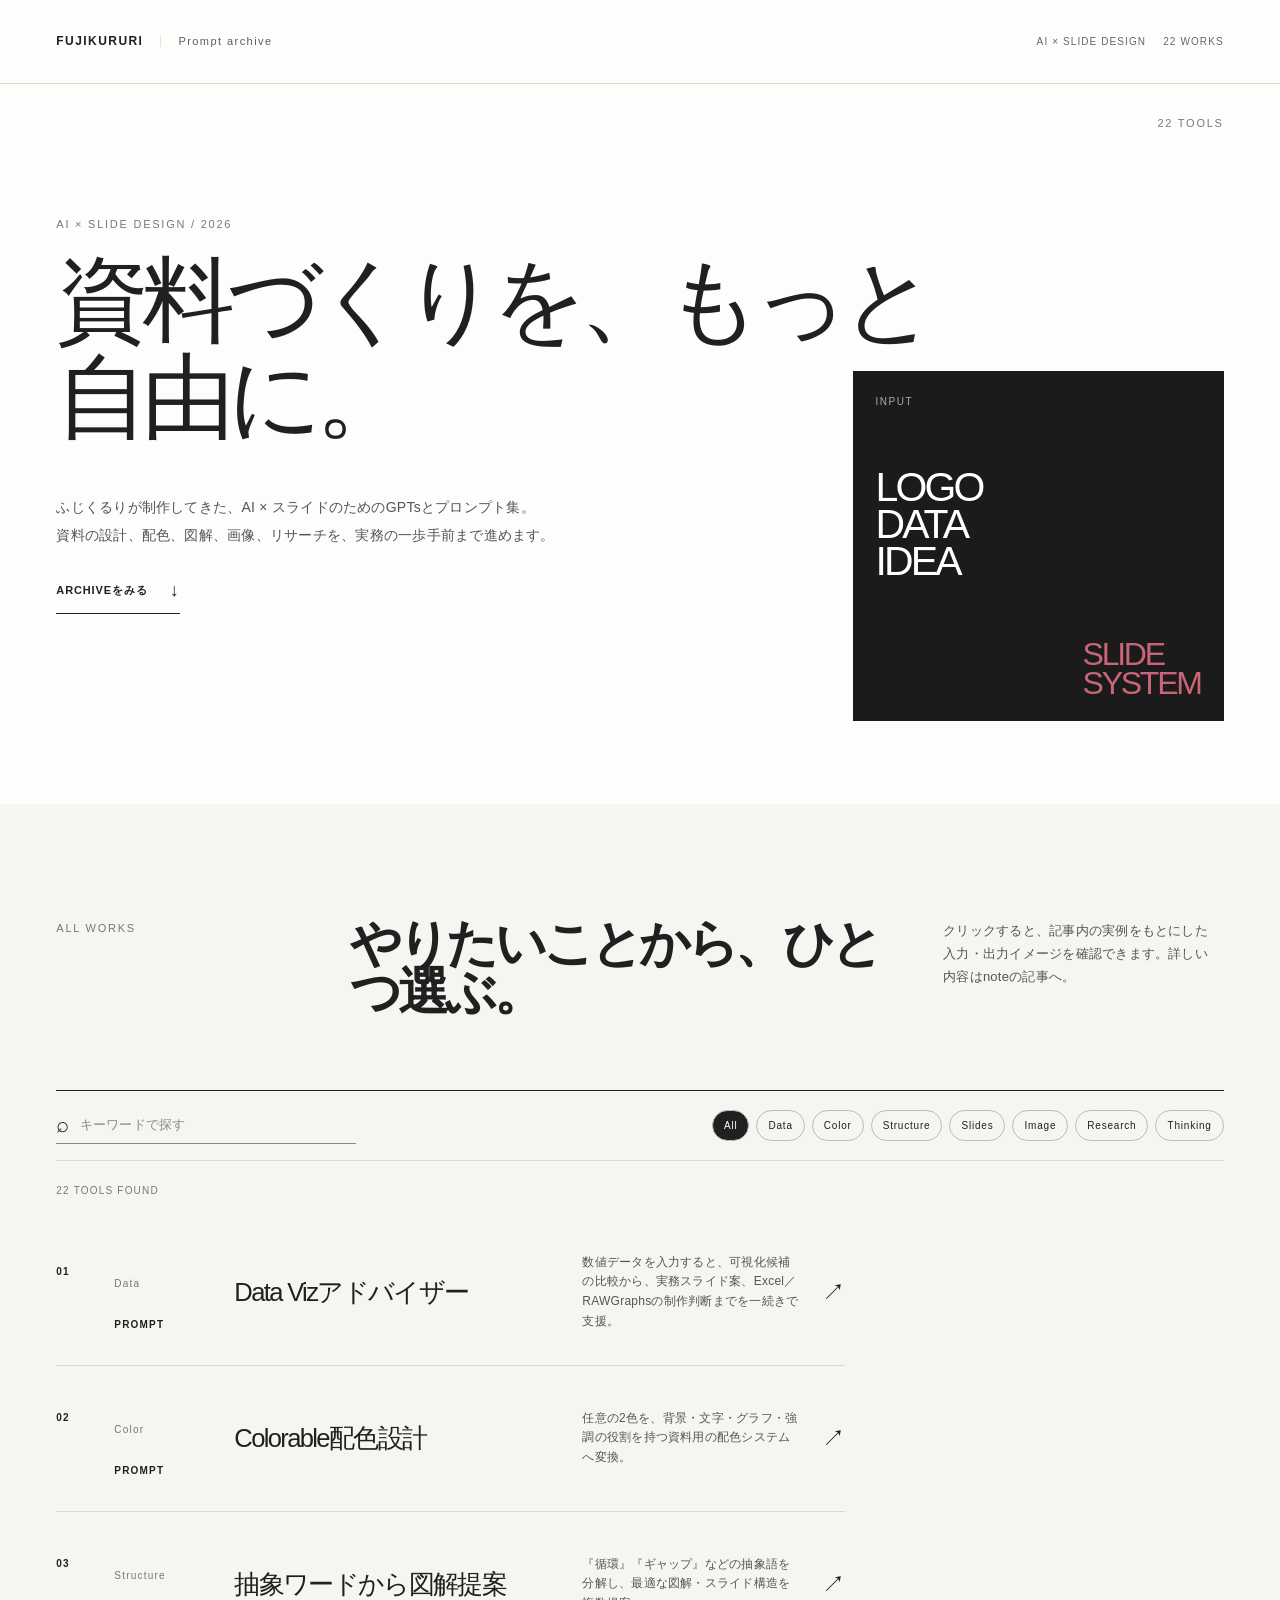
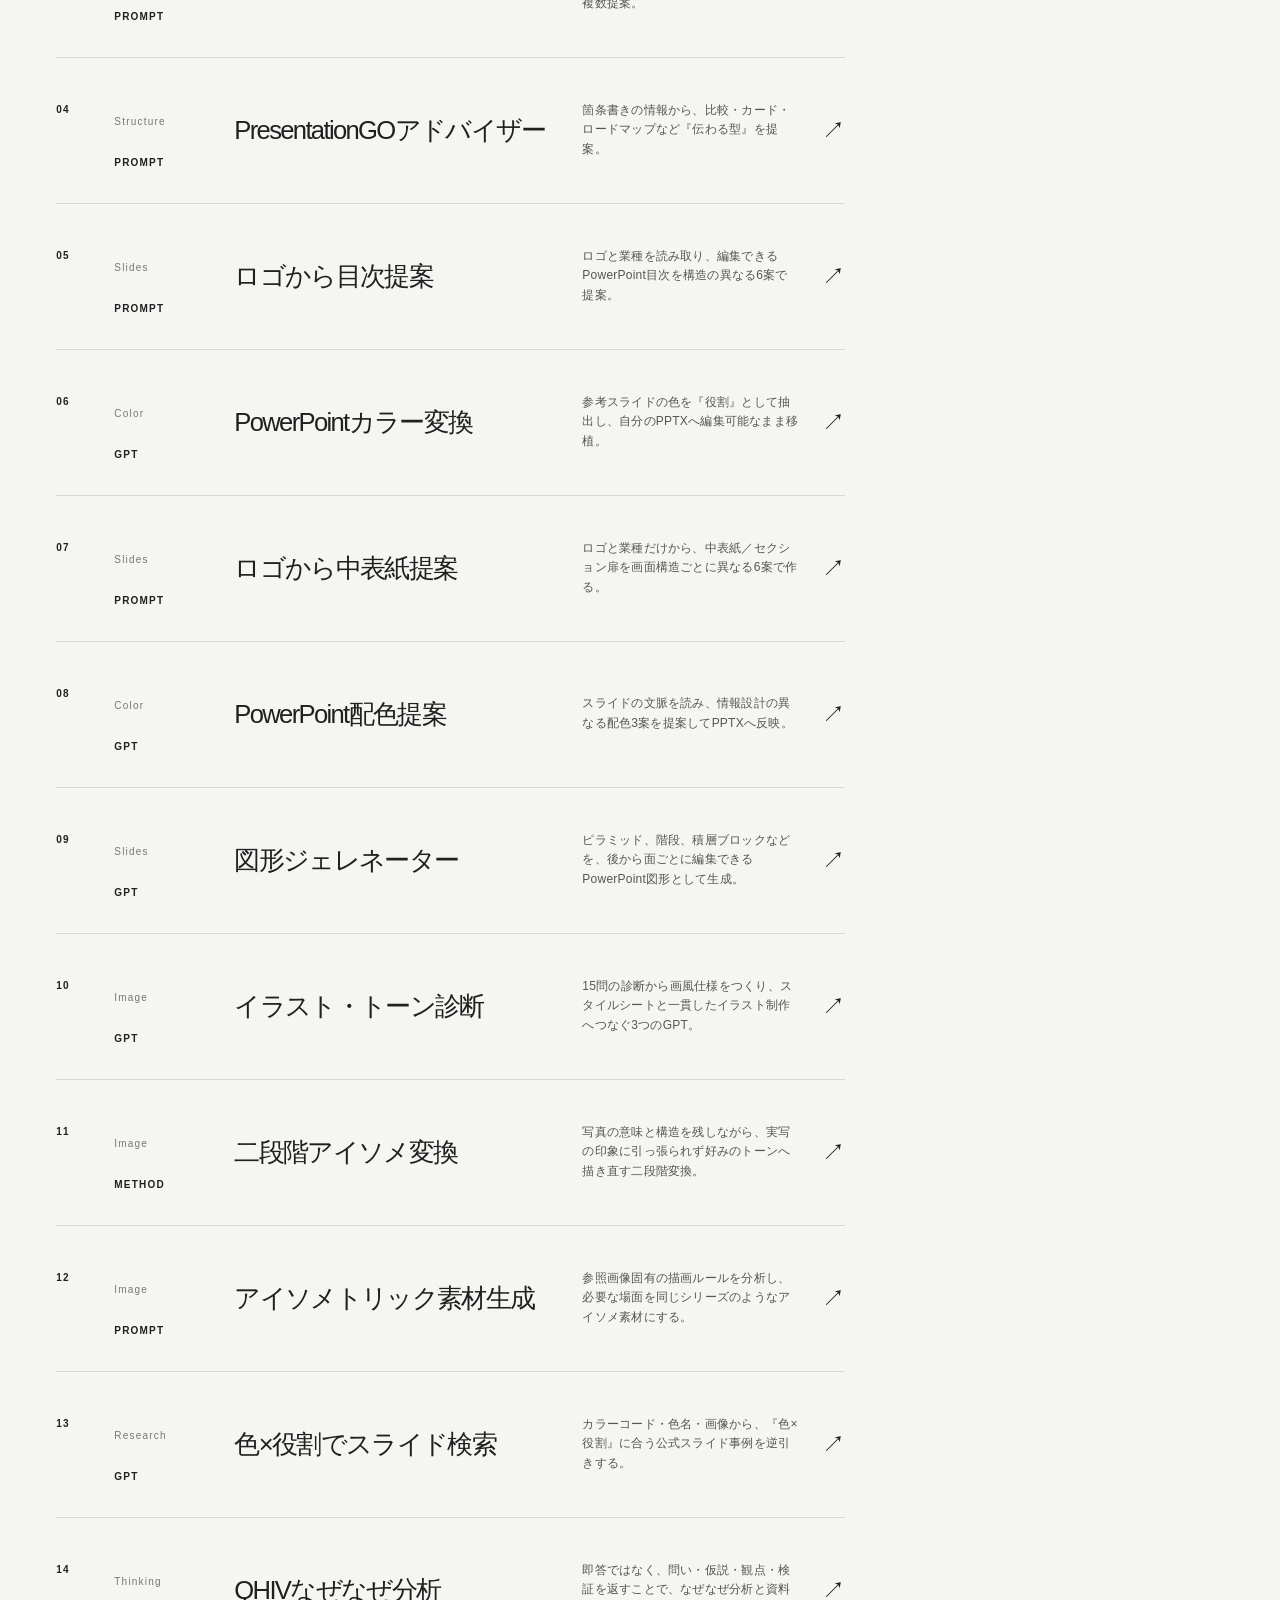
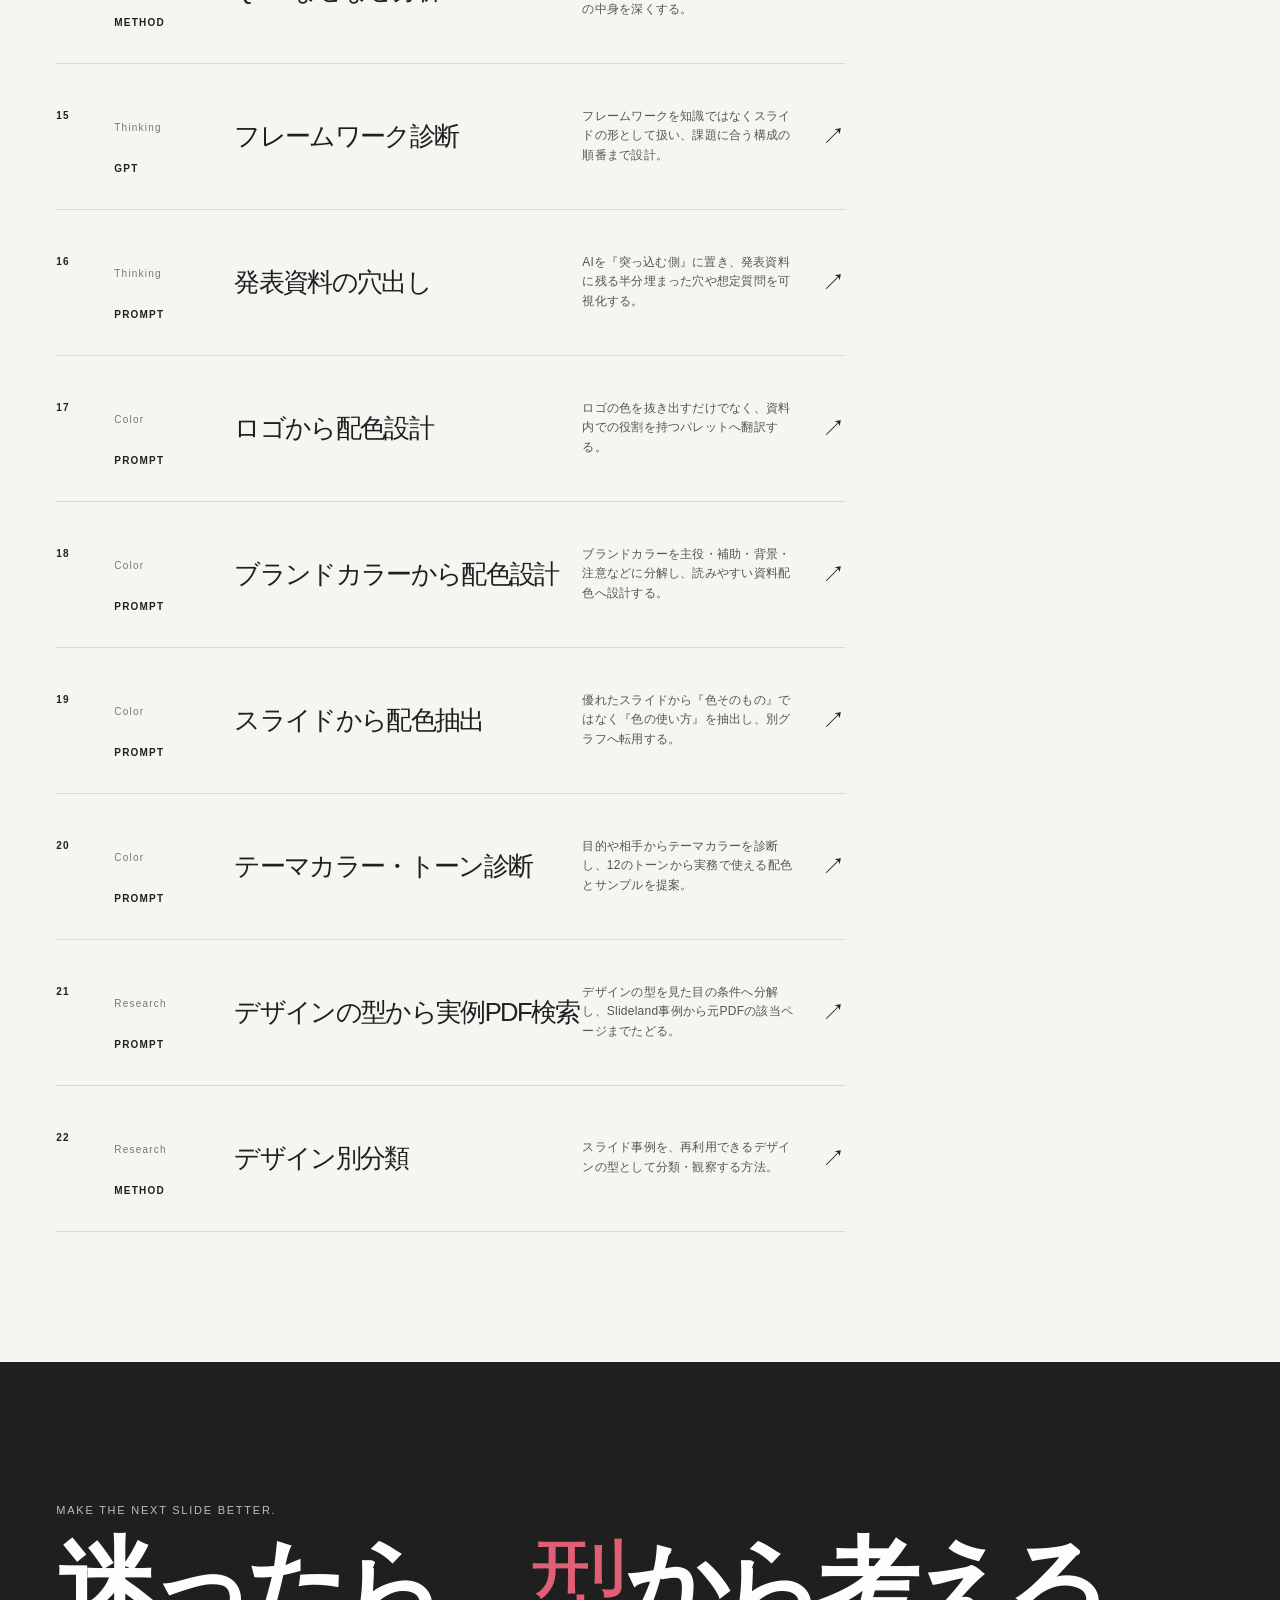
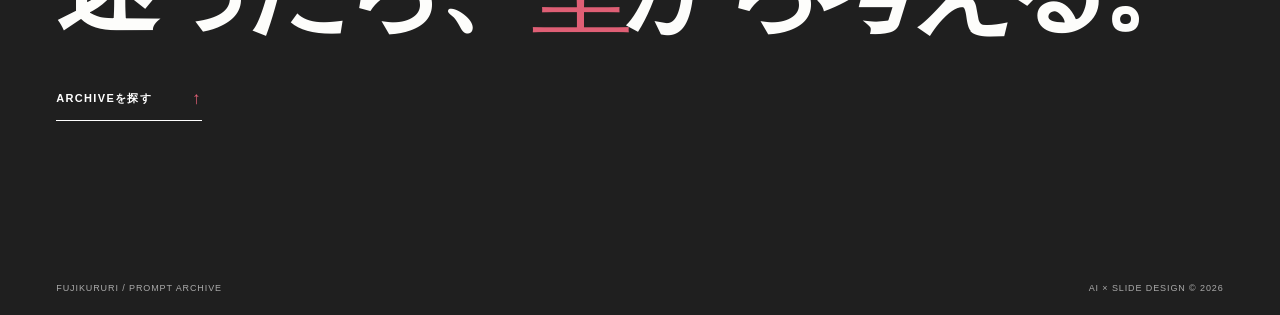
==== commit e6bf8ee2: "ヒーロー画像の矢印を削除" ====
--- a/docs/index.html
+++ b/docs/index.html
@@ -1,2 +1,2 @@
-<!DOCTYPE html><html lang="ja"><head><meta charSet="utf-8"./><meta name="viewport" content="width=device-width, initial-scale=1"./><link rel="stylesheet" href="./index-CmMQk-zv.css" data-rsc-css-href="./index-CmMQk-zv.css" data-precedence="vite-rsc/importer-resources"./><link rel="modulepreload" href="./layout-segment-context-DPu8ys1D.js" crossorigin=""./><link rel="modulepreload" href="./rolldown-runtime-S-ySWqyJ.js" crossorigin=""./><link rel="modulepreload" href="./index-BAVdrVur.js" crossorigin=""./><link rel="modulepreload" href="./framework-DjPHiq1u.js" crossorigin=""./><link rel="modulepreload" href="./page-DE76VtDw.js" crossorigin=""./><title>Fujikururi Prompt Archive — AI × Slides</title><meta name="description" content="AI×スライド制作のためのGPTsとプロンプト集。資料の設計、配色、図解、画像、リサーチを支援します。"./><meta property="og:title" content="Fujikururi Prompt Archive"./><meta property="og:description" content="AI × Slides — GPTs &amp; Prompts"./><meta property="og:image" content="./og.png"./><meta name="twitter:card" content="summary_large_image"./><meta name="twitter:title" content="Fujikururi Prompt Archive"./><meta name="twitter:description" content="AI × Slides — GPTs &amp; Prompts"./><meta name="twitter:image" content="./og.png"./><link rel="shortcut icon" href="./favicon.svg"./><link rel="icon" href="./favicon.svg"./><script>self.__VINEXT_RSC_PARAMS__={}</script><script>self.__VINEXT_RSC_NAV__={"pathname":"./","searchParams":[]}</script><link rel="modulepreload" href="./index-BAVdrVur.js" />
-</head><body><main><header class="topbar"><a class="brand" href="#top" aria-label="Prompt Archive top"><span>FUJIKURURI</span><em>Prompt archive</em></a><div class="topbar-meta"><span>AI × SLIDE DESIGN</span><span>22<!-- --> WORKS</span></div></header><section class="hero" id="top"><div class="hero-number">22<!-- --> TOOLS</div><p class="eyebrow">AI × SLIDE DESIGN / 2026</p><h1><span>資料づくりを、</span><i>もっと自由に。</i></h1><p class="hero-copy">ふじくるりが制作してきた、AI × スライドのためのGPTsとプロンプト集。<br/>資料の設計、配色、図解、画像、リサーチを、実務の一歩手前まで進めます。</p><a class="hero-link" href="#archive">ARCHIVEをみる <span>↓</span></a><figure class="hero-art" aria-label="配色と構成を組み立てる、資料設計のイメージ"><span>INPUT</span><b>LOGO<br/>DATA<br/>IDEA</b><i>→</i><strong>SLIDE<br/>SYSTEM</strong></figure></section><section class="archive" id="archive" aria-labelledby="archive-heading"><div class="archive-intro"><span>ALL WORKS</span><h2 id="archive-heading"><b>やりたいことから、</b><b>ひとつ選ぶ。</b></h2><p>クリックすると、記事内の実例をもとにした入力・出力イメージを確認できます。詳しい内容はnoteの記事へ。</p></div><div class="archive-controls"><label class="search"><span>⌕</span><input placeholder="キーワードで探す" aria-label="キーワードで探す" value=""./></label><div class="filters" aria-label="カテゴリで絞り込む"><button class="selected">All</button><button class="">Data</button><button class="">Color</button><button class="">Structure</button><button class="">Slides</button><button class="">Image</button><button class="">Research</button><button class="">Thinking</button></div></div><p class="result-count">22<!-- --> TOOLS FOUND</p><div class="tool-grid"><button class="tool-card"><div class="tool-top"><span>01</span><span>PROMPT</span></div><p class="tool-family">Data</p><h3>Data Vizアドバイザー</h3><p class="tool-summary">数値データを入力すると、可視化候補の比較から、実務スライド案、Excel／RAWGraphsの制作判断までを一続きで支援。</p><div class="tool-arrow">DETAIL <span>↗</span></div></button><button class="tool-card"><div class="tool-top"><span>02</span><span>PROMPT</span></div><p class="tool-family">Color</p><h3>Colorable配色設計</h3><p class="tool-summary">任意の2色を、背景・文字・グラフ・強調の役割を持つ資料用の配色システムへ変換。</p><div class="tool-arrow">DETAIL <span>↗</span></div></button><button class="tool-card"><div class="tool-top"><span>03</span><span>PROMPT</span></div><p class="tool-family">Structure</p><h3>抽象ワードから図解提案</h3><p class="tool-summary">『循環』『ギャップ』などの抽象語を分解し、最適な図解・スライド構造を複数提案。</p><div class="tool-arrow">DETAIL <span>↗</span></div></button><button class="tool-card"><div class="tool-top"><span>04</span><span>PROMPT</span></div><p class="tool-family">Structure</p><h3>PresentationGOアドバイザー</h3><p class="tool-summary">箇条書きの情報から、比較・カード・ロードマップなど『伝わる型』を提案。</p><div class="tool-arrow">DETAIL <span>↗</span></div></button><button class="tool-card"><div class="tool-top"><span>05</span><span>PROMPT</span></div><p class="tool-family">Slides</p><h3>ロゴから目次提案</h3><p class="tool-summary">ロゴと業種を読み取り、編集できるPowerPoint目次を構造の異なる6案で提案。</p><div class="tool-arrow">DETAIL <span>↗</span></div></button><button class="tool-card"><div class="tool-top"><span>06</span><span>GPT</span></div><p class="tool-family">Color</p><h3>PowerPointカラー変換</h3><p class="tool-summary">参考スライドの色を『役割』として抽出し、自分のPPTXへ編集可能なまま移植。</p><div class="tool-arrow">DETAIL <span>↗</span></div></button><button class="tool-card"><div class="tool-top"><span>07</span><span>PROMPT</span></div><p class="tool-family">Slides</p><h3>ロゴから中表紙提案</h3><p class="tool-summary">ロゴと業種だけから、中表紙／セクション扉を画面構造ごとに異なる6案で作る。</p><div class="tool-arrow">DETAIL <span>↗</span></div></button><button class="tool-card"><div class="tool-top"><span>08</span><span>GPT</span></div><p class="tool-family">Color</p><h3>PowerPoint配色提案</h3><p class="tool-summary">スライドの文脈を読み、情報設計の異なる配色3案を提案してPPTXへ反映。</p><div class="tool-arrow">DETAIL <span>↗</span></div></button><button class="tool-card"><div class="tool-top"><span>09</span><span>GPT</span></div><p class="tool-family">Slides</p><h3>図形ジェレネーター</h3><p class="tool-summary">ピラミッド、階段、積層ブロックなどを、後から面ごとに編集できるPowerPoint図形として生成。</p><div class="tool-arrow">DETAIL <span>↗</span></div></button><button class="tool-card"><div class="tool-top"><span>10</span><span>GPT</span></div><p class="tool-family">Image</p><h3>イラスト・トーン診断</h3><p class="tool-summary">15問の診断から画風仕様をつくり、スタイルシートと一貫したイラスト制作へつなぐ3つのGPT。</p><div class="tool-arrow">DETAIL <span>↗</span></div></button><button class="tool-card"><div class="tool-top"><span>11</span><span>METHOD</span></div><p class="tool-family">Image</p><h3>二段階アイソメ変換</h3><p class="tool-summary">写真の意味と構造を残しながら、実写の印象に引っ張られず好みのトーンへ描き直す二段階変換。</p><div class="tool-arrow">DETAIL <span>↗</span></div></button><button class="tool-card"><div class="tool-top"><span>12</span><span>PROMPT</span></div><p class="tool-family">Image</p><h3>アイソメトリック素材生成</h3><p class="tool-summary">参照画像固有の描画ルールを分析し、必要な場面を同じシリーズのようなアイソメ素材にする。</p><div class="tool-arrow">DETAIL <span>↗</span></div></button><button class="tool-card"><div class="tool-top"><span>13</span><span>GPT</span></div><p class="tool-family">Research</p><h3>色×役割でスライド検索</h3><p class="tool-summary">カラーコード・色名・画像から、『色×役割』に合う公式スライド事例を逆引きする。</p><div class="tool-arrow">DETAIL <span>↗</span></div></button><button class="tool-card"><div class="tool-top"><span>14</span><span>METHOD</span></div><p class="tool-family">Thinking</p><h3>QHIVなぜなぜ分析</h3><p class="tool-summary">即答ではなく、問い・仮説・観点・検証を返すことで、なぜなぜ分析と資料の中身を深くする。</p><div class="tool-arrow">DETAIL <span>↗</span></div></button><button class="tool-card"><div class="tool-top"><span>15</span><span>GPT</span></div><p class="tool-family">Thinking</p><h3>フレームワーク診断</h3><p class="tool-summary">フレームワークを知識ではなくスライドの形として扱い、課題に合う構成の順番まで設計。</p><div class="tool-arrow">DETAIL <span>↗</span></div></button><button class="tool-card"><div class="tool-top"><span>16</span><span>PROMPT</span></div><p class="tool-family">Thinking</p><h3>発表資料の穴出し</h3><p class="tool-summary">AIを『突っ込む側』に置き、発表資料に残る半分埋まった穴や想定質問を可視化する。</p><div class="tool-arrow">DETAIL <span>↗</span></div></button><button class="tool-card"><div class="tool-top"><span>17</span><span>PROMPT</span></div><p class="tool-family">Color</p><h3>ロゴから配色設計</h3><p class="tool-summary">ロゴの色を抜き出すだけでなく、資料内での役割を持つパレットへ翻訳する。</p><div class="tool-arrow">DETAIL <span>↗</span></div></button><button class="tool-card"><div class="tool-top"><span>18</span><span>PROMPT</span></div><p class="tool-family">Color</p><h3>ブランドカラーから配色設計</h3><p class="tool-summary">ブランドカラーを主役・補助・背景・注意などに分解し、読みやすい資料配色へ設計する。</p><div class="tool-arrow">DETAIL <span>↗</span></div></button><button class="tool-card"><div class="tool-top"><span>19</span><span>PROMPT</span></div><p class="tool-family">Color</p><h3>スライドから配色抽出</h3><p class="tool-summary">優れたスライドから『色そのもの』ではなく『色の使い方』を抽出し、別グラフへ転用する。</p><div class="tool-arrow">DETAIL <span>↗</span></div></button><button class="tool-card"><div class="tool-top"><span>20</span><span>PROMPT</span></div><p class="tool-family">Color</p><h3>テーマカラー・トーン診断</h3><p class="tool-summary">目的や相手からテーマカラーを診断し、12のトーンから実務で使える配色とサンプルを提案。</p><div class="tool-arrow">DETAIL <span>↗</span></div></button><button class="tool-card"><div class="tool-top"><span>21</span><span>PROMPT</span></div><p class="tool-family">Research</p><h3>デザインの型から実例PDF検索</h3><p class="tool-summary">デザインの型を見た目の条件へ分解し、Slideland事例から元PDFの該当ページまでたどる。</p><div class="tool-arrow">DETAIL <span>↗</span></div></button><button class="tool-card"><div class="tool-top"><span>22</span><span>METHOD</span></div><p class="tool-family">Research</p><h3>デザイン別分類</h3><p class="tool-summary">スライド事例を、再利用できるデザインの型として分類・観察する方法。</p><div class="tool-arrow">DETAIL <span>↗</span></div></button></div></section><section class="closing"><span>MAKE THE NEXT SLIDE BETTER.</span><h2><b>迷ったら、</b><b><i>型</i>から考える。</b></h2><a href="#archive">ARCHIVEを探す <span>↑</span></a></section><footer><span>FUJIKURURI / PROMPT ARCHIVE</span><span>AI × SLIDE DESIGN © 2026</span></footer></main><script id="_R_">import("./index-BAVdrVur.js")</script></body></html><script>self.__VINEXT_RSC_CHUNKS__=self.__VINEXT_RSC_CHUNKS__||[];self.__VINEXT_RSC_CHUNKS__.push("2:I[\"8c0f216c4604\",[],\"Children\",1]\n3:I[\"15c18cfaeeff\",[],\"LayoutSegmentProvider\",1]\n4:I[\"8c0f216c4604\",[],\"Slot\",1]\n5:I[\"593f344dc510\",[],\"RedirectBoundary\",1]\n:HL[\"./index-CmMQk-zv.css\",\"style\"]\n")</script><script>self.__VINEXT_RSC_CHUNKS__=self.__VINEXT_RSC_CHUNKS__||[];self.__VINEXT_RSC_CHUNKS__.push("0:{\"__route\":\"route:/\",\"__interceptionContext\":null,\"__layoutIds\":[\"layout:/\"],\"__rootLayout\":\"./\",\"page:/\":\"$L1\",\"layout:/\":[[[[\"$\",\"link\",\"css:/assets/index-CmMQk-zv.css\",{\"rel\":\"stylesheet\",\"precedence\":\"vite-rsc/importer-resources\",\"href\":\"./index-CmMQk-zv.css\",\"data-rsc-css-href\":\"./index-CmMQk-zv.css\"}],\"$undefined\"],[\"$\",\"html\",null,{\"lang\":\"ja\",\"children\":[\"$\",\"body\",null,{\"children\":[\"$\",\"$L2\",null,{}]}]}]],null],\"route:/\":[[[\"$\",\"meta\",null,{\"charSet\":\"utf-8\"}],[[\"$\",\"title\",\"0\",{\"children\":\"Fujikururi Prompt Archive — AI × Slides\"}],[\"$\",\"meta\",\"1\",{\"name\":\"description\",\"content\":\"AI×スライド制作のためのGPTsとプロンプト集。資料の設計、配色、図解、画像、リサーチを支援します。\"}],[\"$\",\"meta\",\"2\",{\"property\":\"og:title\",\"content\":\"Fujikururi Prompt Archive\"}],[\"$\",\"meta\",\"3\",{\"property\":\"og:description\",\"content\":\"AI × Slides — GPTs \u0026 Prompts\"}],[\"$\",\"meta\",\"4\",{\"property\":\"og:image\",\"content\":\"./og.png\"}],[\"$\",\"meta\",\"5\",{\"name\":\"twitter:card\",\"content\":\"summary_large_image\"}],[\"$\",\"meta\",\"6\",{\"name\":\"twitter:title\",\"content\":\"Fujikururi Prompt Archive\"}],[\"$\",\"meta\",\"7\",{\"name\":\"twitter:description\",\"content\":\"AI × Slides — GPTs \u0026 Prompts\"}],[\"$\",\"meta\",\"8\",{\"name\":\"twitter:image\",\"content\":\"./og.png\"}],[\"$\",\"link\",\"9\",{\"rel\":\"shortcut icon\",\"href\":\"./favicon.svg\"}],[\"$\",\"link\",\"10\",{\"rel\":\"icon\",\"href\":\"./favicon.svg\"}]],[[\"$\",\"meta\",\"0\",{\"name\":\"viewport\",\"content\":\"width=device-width, initial-scale=1\"}]]],[\"$\",\"$L3\",null,{\"segmentMap\":{\"children\":[]},\"children\":[\"$\",\"$L4\",null,{\"id\":\"layout:/\",\"parallelSlots\":\"$undefined\",\"children\":[\"$\",\"$L5\",null,{\"children\":[\"$\",\"$L3\",null,{\"segmentMap\":{\"children\":[]},\"children\":[\"$\",\"$L4\",null,{\"id\":\"page:/\"}]}]}]}]}]],\"__layoutFlags\":{\"layout:/\":\"s\"},\"__artifactCompatibility\":{\"schemaVersion\":1,\"graphVersion\":\"app-route-graph:4uhn5s1wvoptc\",\"deploymentVersion\":\"a02b7541-fccb-4575-8b5e-f4778945be48\",\"appElementsSchemaVersion\":1,\"rscPayloadSchemaVersion\":1,\"rootBoundaryId\":\"./\",\"renderEpoch\":null}}\n")</script><script>self.__VINEXT_RSC_CHUNKS__=self.__VINEXT_RSC_CHUNKS__||[];self.__VINEXT_RSC_CHUNKS__.push("6:I[\"6efdf509a785\",[],\"default\",1]\n1:[\"$\",\"$L6\",null,{\"params\":\"$@7\",\"searchParams\":\"$@8\"}]\n")</script><script>self.__VINEXT_RSC_CHUNKS__=self.__VINEXT_RSC_CHUNKS__||[];self.__VINEXT_RSC_CHUNKS__.push("7:{}\n8:{}\n")</script><script>self.__VINEXT_RSC_DONE__=true</script>
+<!DOCTYPE html><html lang="ja"><head><meta charSet="utf-8"./><meta name="viewport" content="width=device-width, initial-scale=1"./><link rel="stylesheet" href="./index-CmMQk-zv.css" data-rsc-css-href="./index-CmMQk-zv.css" data-precedence="vite-rsc/importer-resources"./><link rel="modulepreload" href="./layout-segment-context-DjbPJyb0.js" crossorigin=""./><link rel="modulepreload" href="./rolldown-runtime-S-ySWqyJ.js" crossorigin=""./><link rel="modulepreload" href="./index-BTYmI7EE.js" crossorigin=""./><link rel="modulepreload" href="./framework-DjPHiq1u.js" crossorigin=""./><link rel="modulepreload" href="./page-BviVmhpc.js" crossorigin=""./><title>Fujikururi Prompt Archive — AI × Slides</title><meta name="description" content="AI×スライド制作のためのGPTsとプロンプト集。資料の設計、配色、図解、画像、リサーチを支援します。"./><meta property="og:title" content="Fujikururi Prompt Archive"./><meta property="og:description" content="AI × Slides — GPTs &amp; Prompts"./><meta property="og:image" content="./og.png"./><meta name="twitter:card" content="summary_large_image"./><meta name="twitter:title" content="Fujikururi Prompt Archive"./><meta name="twitter:description" content="AI × Slides — GPTs &amp; Prompts"./><meta name="twitter:image" content="./og.png"./><link rel="shortcut icon" href="./favicon.svg"./><link rel="icon" href="./favicon.svg"./><script>self.__VINEXT_RSC_PARAMS__={}</script><script>self.__VINEXT_RSC_NAV__={"pathname":"./","searchParams":[]}</script><link rel="modulepreload" href="./index-BTYmI7EE.js" />
+</head><body><main><header class="topbar"><a class="brand" href="#top" aria-label="Prompt Archive top"><span>FUJIKURURI</span><em>Prompt archive</em></a><div class="topbar-meta"><span>AI × SLIDE DESIGN</span><span>22<!-- --> WORKS</span></div></header><section class="hero" id="top"><div class="hero-number">22<!-- --> TOOLS</div><p class="eyebrow">AI × SLIDE DESIGN / 2026</p><h1><span>資料づくりを、</span><i>もっと自由に。</i></h1><p class="hero-copy">ふじくるりが制作してきた、AI × スライドのためのGPTsとプロンプト集。<br/>資料の設計、配色、図解、画像、リサーチを、実務の一歩手前まで進めます。</p><a class="hero-link" href="#archive">ARCHIVEをみる <span>↓</span></a><figure class="hero-art" aria-label="配色と構成を組み立てる、資料設計のイメージ"><span>INPUT</span><b>LOGO<br/>DATA<br/>IDEA</b><strong>SLIDE<br/>SYSTEM</strong></figure></section><section class="archive" id="archive" aria-labelledby="archive-heading"><div class="archive-intro"><span>ALL WORKS</span><h2 id="archive-heading"><b>やりたいことから、</b><b>ひとつ選ぶ。</b></h2><p>クリックすると、記事内の実例をもとにした入力・出力イメージを確認できます。詳しい内容はnoteの記事へ。</p></div><div class="archive-controls"><label class="search"><span>⌕</span><input placeholder="キーワードで探す" aria-label="キーワードで探す" value=""./></label><div class="filters" aria-label="カテゴリで絞り込む"><button class="selected">All</button><button class="">Data</button><button class="">Color</button><button class="">Structure</button><button class="">Slides</button><button class="">Image</button><button class="">Research</button><button class="">Thinking</button></div></div><p class="result-count">22<!-- --> TOOLS FOUND</p><div class="tool-grid"><button class="tool-card"><div class="tool-top"><span>01</span><span>PROMPT</span></div><p class="tool-family">Data</p><h3>Data Vizアドバイザー</h3><p class="tool-summary">数値データを入力すると、可視化候補の比較から、実務スライド案、Excel／RAWGraphsの制作判断までを一続きで支援。</p><div class="tool-arrow">DETAIL <span>↗</span></div></button><button class="tool-card"><div class="tool-top"><span>02</span><span>PROMPT</span></div><p class="tool-family">Color</p><h3>Colorable配色設計</h3><p class="tool-summary">任意の2色を、背景・文字・グラフ・強調の役割を持つ資料用の配色システムへ変換。</p><div class="tool-arrow">DETAIL <span>↗</span></div></button><button class="tool-card"><div class="tool-top"><span>03</span><span>PROMPT</span></div><p class="tool-family">Structure</p><h3>抽象ワードから図解提案</h3><p class="tool-summary">『循環』『ギャップ』などの抽象語を分解し、最適な図解・スライド構造を複数提案。</p><div class="tool-arrow">DETAIL <span>↗</span></div></button><button class="tool-card"><div class="tool-top"><span>04</span><span>PROMPT</span></div><p class="tool-family">Structure</p><h3>PresentationGOアドバイザー</h3><p class="tool-summary">箇条書きの情報から、比較・カード・ロードマップなど『伝わる型』を提案。</p><div class="tool-arrow">DETAIL <span>↗</span></div></button><button class="tool-card"><div class="tool-top"><span>05</span><span>PROMPT</span></div><p class="tool-family">Slides</p><h3>ロゴから目次提案</h3><p class="tool-summary">ロゴと業種を読み取り、編集できるPowerPoint目次を構造の異なる6案で提案。</p><div class="tool-arrow">DETAIL <span>↗</span></div></button><button class="tool-card"><div class="tool-top"><span>06</span><span>GPT</span></div><p class="tool-family">Color</p><h3>PowerPointカラー変換</h3><p class="tool-summary">参考スライドの色を『役割』として抽出し、自分のPPTXへ編集可能なまま移植。</p><div class="tool-arrow">DETAIL <span>↗</span></div></button><button class="tool-card"><div class="tool-top"><span>07</span><span>PROMPT</span></div><p class="tool-family">Slides</p><h3>ロゴから中表紙提案</h3><p class="tool-summary">ロゴと業種だけから、中表紙／セクション扉を画面構造ごとに異なる6案で作る。</p><div class="tool-arrow">DETAIL <span>↗</span></div></button><button class="tool-card"><div class="tool-top"><span>08</span><span>GPT</span></div><p class="tool-family">Color</p><h3>PowerPoint配色提案</h3><p class="tool-summary">スライドの文脈を読み、情報設計の異なる配色3案を提案してPPTXへ反映。</p><div class="tool-arrow">DETAIL <span>↗</span></div></button><button class="tool-card"><div class="tool-top"><span>09</span><span>GPT</span></div><p class="tool-family">Slides</p><h3>図形ジェレネーター</h3><p class="tool-summary">ピラミッド、階段、積層ブロックなどを、後から面ごとに編集できるPowerPoint図形として生成。</p><div class="tool-arrow">DETAIL <span>↗</span></div></button><button class="tool-card"><div class="tool-top"><span>10</span><span>GPT</span></div><p class="tool-family">Image</p><h3>イラスト・トーン診断</h3><p class="tool-summary">15問の診断から画風仕様をつくり、スタイルシートと一貫したイラスト制作へつなぐ3つのGPT。</p><div class="tool-arrow">DETAIL <span>↗</span></div></button><button class="tool-card"><div class="tool-top"><span>11</span><span>METHOD</span></div><p class="tool-family">Image</p><h3>二段階アイソメ変換</h3><p class="tool-summary">写真の意味と構造を残しながら、実写の印象に引っ張られず好みのトーンへ描き直す二段階変換。</p><div class="tool-arrow">DETAIL <span>↗</span></div></button><button class="tool-card"><div class="tool-top"><span>12</span><span>PROMPT</span></div><p class="tool-family">Image</p><h3>アイソメトリック素材生成</h3><p class="tool-summary">参照画像固有の描画ルールを分析し、必要な場面を同じシリーズのようなアイソメ素材にする。</p><div class="tool-arrow">DETAIL <span>↗</span></div></button><button class="tool-card"><div class="tool-top"><span>13</span><span>GPT</span></div><p class="tool-family">Research</p><h3>色×役割でスライド検索</h3><p class="tool-summary">カラーコード・色名・画像から、『色×役割』に合う公式スライド事例を逆引きする。</p><div class="tool-arrow">DETAIL <span>↗</span></div></button><button class="tool-card"><div class="tool-top"><span>14</span><span>METHOD</span></div><p class="tool-family">Thinking</p><h3>QHIVなぜなぜ分析</h3><p class="tool-summary">即答ではなく、問い・仮説・観点・検証を返すことで、なぜなぜ分析と資料の中身を深くする。</p><div class="tool-arrow">DETAIL <span>↗</span></div></button><button class="tool-card"><div class="tool-top"><span>15</span><span>GPT</span></div><p class="tool-family">Thinking</p><h3>フレームワーク診断</h3><p class="tool-summary">フレームワークを知識ではなくスライドの形として扱い、課題に合う構成の順番まで設計。</p><div class="tool-arrow">DETAIL <span>↗</span></div></button><button class="tool-card"><div class="tool-top"><span>16</span><span>PROMPT</span></div><p class="tool-family">Thinking</p><h3>発表資料の穴出し</h3><p class="tool-summary">AIを『突っ込む側』に置き、発表資料に残る半分埋まった穴や想定質問を可視化する。</p><div class="tool-arrow">DETAIL <span>↗</span></div></button><button class="tool-card"><div class="tool-top"><span>17</span><span>PROMPT</span></div><p class="tool-family">Color</p><h3>ロゴから配色設計</h3><p class="tool-summary">ロゴの色を抜き出すだけでなく、資料内での役割を持つパレットへ翻訳する。</p><div class="tool-arrow">DETAIL <span>↗</span></div></button><button class="tool-card"><div class="tool-top"><span>18</span><span>PROMPT</span></div><p class="tool-family">Color</p><h3>ブランドカラーから配色設計</h3><p class="tool-summary">ブランドカラーを主役・補助・背景・注意などに分解し、読みやすい資料配色へ設計する。</p><div class="tool-arrow">DETAIL <span>↗</span></div></button><button class="tool-card"><div class="tool-top"><span>19</span><span>PROMPT</span></div><p class="tool-family">Color</p><h3>スライドから配色抽出</h3><p class="tool-summary">優れたスライドから『色そのもの』ではなく『色の使い方』を抽出し、別グラフへ転用する。</p><div class="tool-arrow">DETAIL <span>↗</span></div></button><button class="tool-card"><div class="tool-top"><span>20</span><span>PROMPT</span></div><p class="tool-family">Color</p><h3>テーマカラー・トーン診断</h3><p class="tool-summary">目的や相手からテーマカラーを診断し、12のトーンから実務で使える配色とサンプルを提案。</p><div class="tool-arrow">DETAIL <span>↗</span></div></button><button class="tool-card"><div class="tool-top"><span>21</span><span>PROMPT</span></div><p class="tool-family">Research</p><h3>デザインの型から実例PDF検索</h3><p class="tool-summary">デザインの型を見た目の条件へ分解し、Slideland事例から元PDFの該当ページまでたどる。</p><div class="tool-arrow">DETAIL <span>↗</span></div></button><button class="tool-card"><div class="tool-top"><span>22</span><span>METHOD</span></div><p class="tool-family">Research</p><h3>デザイン別分類</h3><p class="tool-summary">スライド事例を、再利用できるデザインの型として分類・観察する方法。</p><div class="tool-arrow">DETAIL <span>↗</span></div></button></div></section><section class="closing"><span>MAKE THE NEXT SLIDE BETTER.</span><h2><b>迷ったら、</b><b><i>型</i>から考える。</b></h2><a href="#archive">ARCHIVEを探す <span>↑</span></a></section><footer><span>FUJIKURURI / PROMPT ARCHIVE</span><span>AI × SLIDE DESIGN © 2026</span></footer></main><script id="_R_">import("./index-BTYmI7EE.js")</script></body></html><script>self.__VINEXT_RSC_CHUNKS__=self.__VINEXT_RSC_CHUNKS__||[];self.__VINEXT_RSC_CHUNKS__.push("2:I[\"8c0f216c4604\",[],\"Children\",1]\n3:I[\"15c18cfaeeff\",[],\"LayoutSegmentProvider\",1]\n4:I[\"8c0f216c4604\",[],\"Slot\",1]\n5:I[\"593f344dc510\",[],\"RedirectBoundary\",1]\n:HL[\"./index-CmMQk-zv.css\",\"style\"]\n")</script><script>self.__VINEXT_RSC_CHUNKS__=self.__VINEXT_RSC_CHUNKS__||[];self.__VINEXT_RSC_CHUNKS__.push("0:{\"__route\":\"route:/\",\"__interceptionContext\":null,\"__layoutIds\":[\"layout:/\"],\"__rootLayout\":\"./\",\"page:/\":\"$L1\",\"layout:/\":[[[[\"$\",\"link\",\"css:/assets/index-CmMQk-zv.css\",{\"rel\":\"stylesheet\",\"precedence\":\"vite-rsc/importer-resources\",\"href\":\"./index-CmMQk-zv.css\",\"data-rsc-css-href\":\"./index-CmMQk-zv.css\"}],\"$undefined\"],[\"$\",\"html\",null,{\"lang\":\"ja\",\"children\":[\"$\",\"body\",null,{\"children\":[\"$\",\"$L2\",null,{}]}]}]],null],\"route:/\":[[[\"$\",\"meta\",null,{\"charSet\":\"utf-8\"}],[[\"$\",\"title\",\"0\",{\"children\":\"Fujikururi Prompt Archive — AI × Slides\"}],[\"$\",\"meta\",\"1\",{\"name\":\"description\",\"content\":\"AI×スライド制作のためのGPTsとプロンプト集。資料の設計、配色、図解、画像、リサーチを支援します。\"}],[\"$\",\"meta\",\"2\",{\"property\":\"og:title\",\"content\":\"Fujikururi Prompt Archive\"}],[\"$\",\"meta\",\"3\",{\"property\":\"og:description\",\"content\":\"AI × Slides — GPTs \u0026 Prompts\"}],[\"$\",\"meta\",\"4\",{\"property\":\"og:image\",\"content\":\"./og.png\"}],[\"$\",\"meta\",\"5\",{\"name\":\"twitter:card\",\"content\":\"summary_large_image\"}],[\"$\",\"meta\",\"6\",{\"name\":\"twitter:title\",\"content\":\"Fujikururi Prompt Archive\"}],[\"$\",\"meta\",\"7\",{\"name\":\"twitter:description\",\"content\":\"AI × Slides — GPTs \u0026 Prompts\"}],[\"$\",\"meta\",\"8\",{\"name\":\"twitter:image\",\"content\":\"./og.png\"}],[\"$\",\"link\",\"9\",{\"rel\":\"shortcut icon\",\"href\":\"./favicon.svg\"}],[\"$\",\"link\",\"10\",{\"rel\":\"icon\",\"href\":\"./favicon.svg\"}]],[[\"$\",\"meta\",\"0\",{\"name\":\"viewport\",\"content\":\"width=device-width, initial-scale=1\"}]]],[\"$\",\"$L3\",null,{\"segmentMap\":{\"children\":[]},\"children\":[\"$\",\"$L4\",null,{\"id\":\"layout:/\",\"parallelSlots\":\"$undefined\",\"children\":[\"$\",\"$L5\",null,{\"children\":[\"$\",\"$L3\",null,{\"segmentMap\":{\"children\":[]},\"children\":[\"$\",\"$L4\",null,{\"id\":\"page:/\"}]}]}]}]}]],\"__layoutFlags\":{\"layout:/\":\"s\"},\"__artifactCompatibility\":{\"schemaVersion\":1,\"graphVersion\":\"app-route-graph:4uhn5s1wvoptc\",\"deploymentVersion\":\"8b4db292-c426-4bf4-a2f8-7f4ac7ca5b2c\",\"appElementsSchemaVersion\":1,\"rscPayloadSchemaVersion\":1,\"rootBoundaryId\":\"./\",\"renderEpoch\":null}}\n")</script><script>self.__VINEXT_RSC_CHUNKS__=self.__VINEXT_RSC_CHUNKS__||[];self.__VINEXT_RSC_CHUNKS__.push("6:I[\"6efdf509a785\",[],\"default\",1]\n1:[\"$\",\"$L6\",null,{\"params\":\"$@7\",\"searchParams\":\"$@8\"}]\n")</script><script>self.__VINEXT_RSC_CHUNKS__=self.__VINEXT_RSC_CHUNKS__||[];self.__VINEXT_RSC_CHUNKS__.push("7:{}\n8:{}\n")</script><script>self.__VINEXT_RSC_DONE__=true</script>
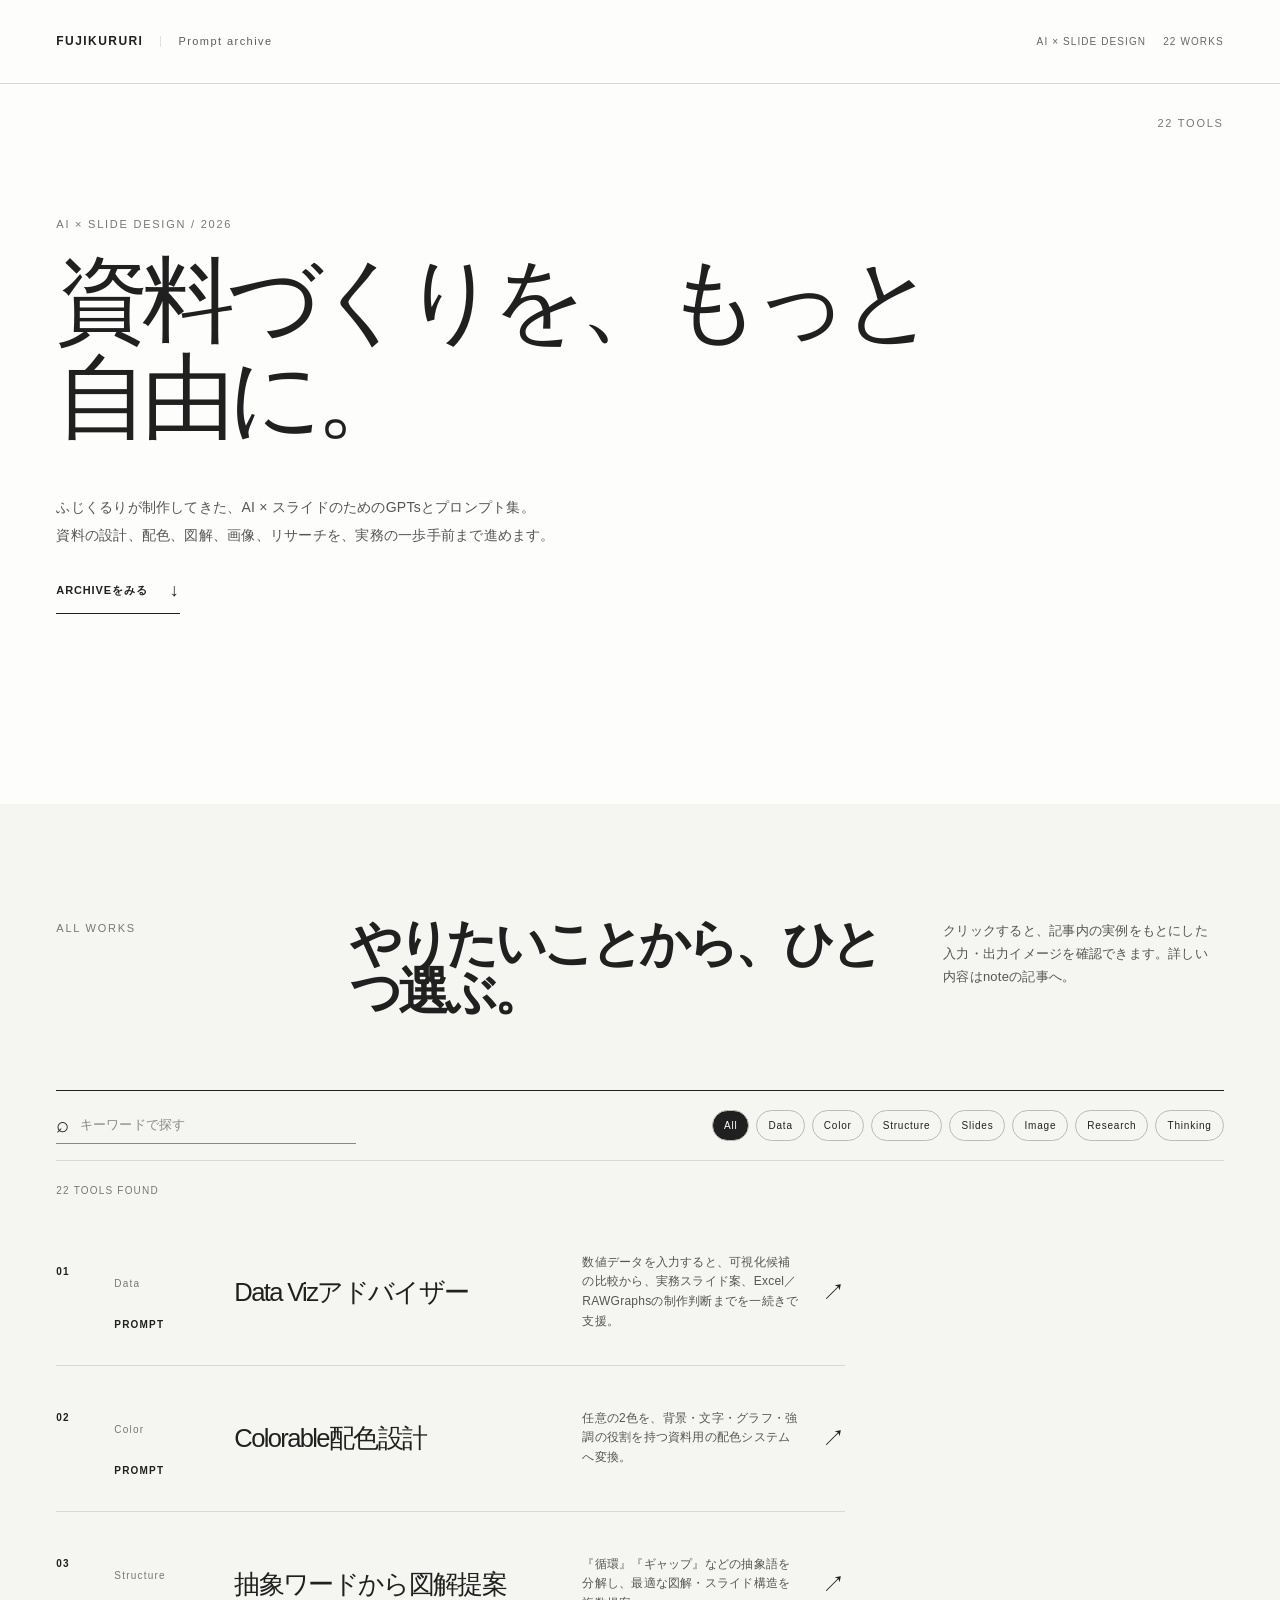
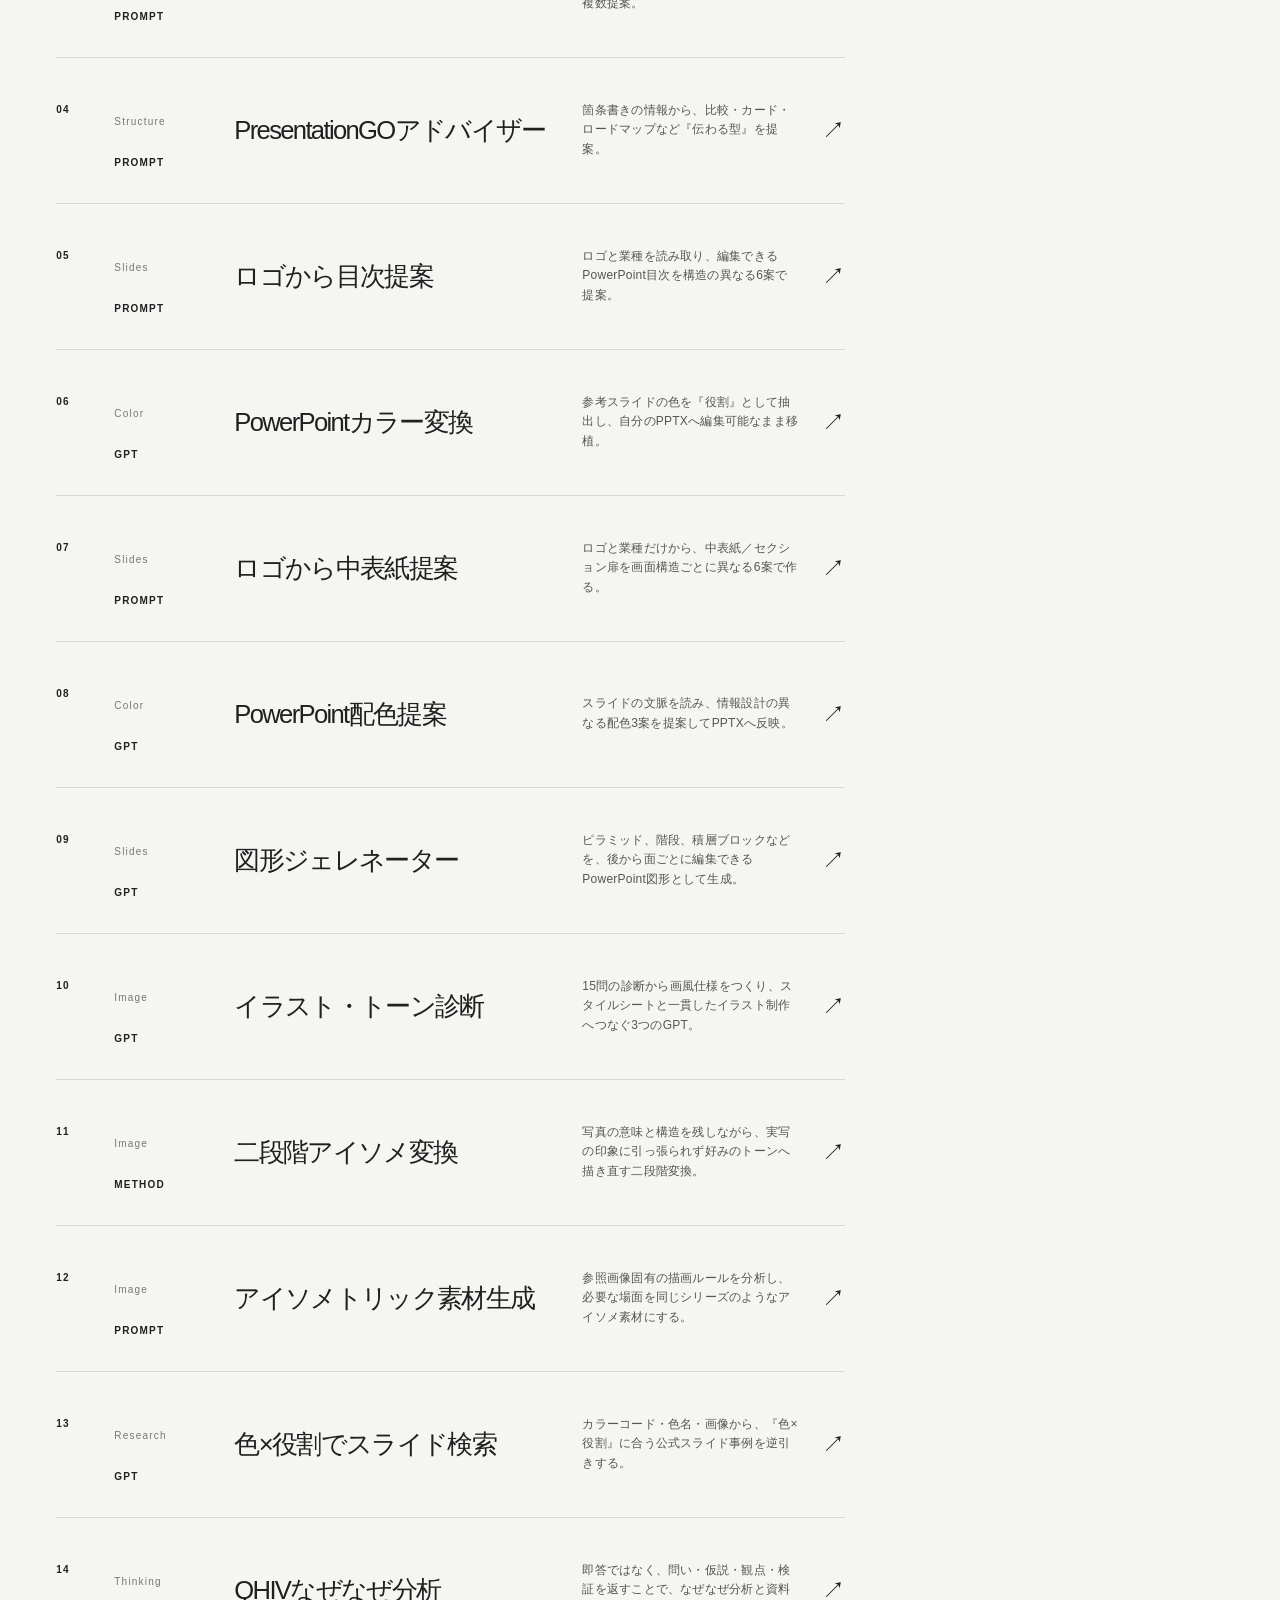
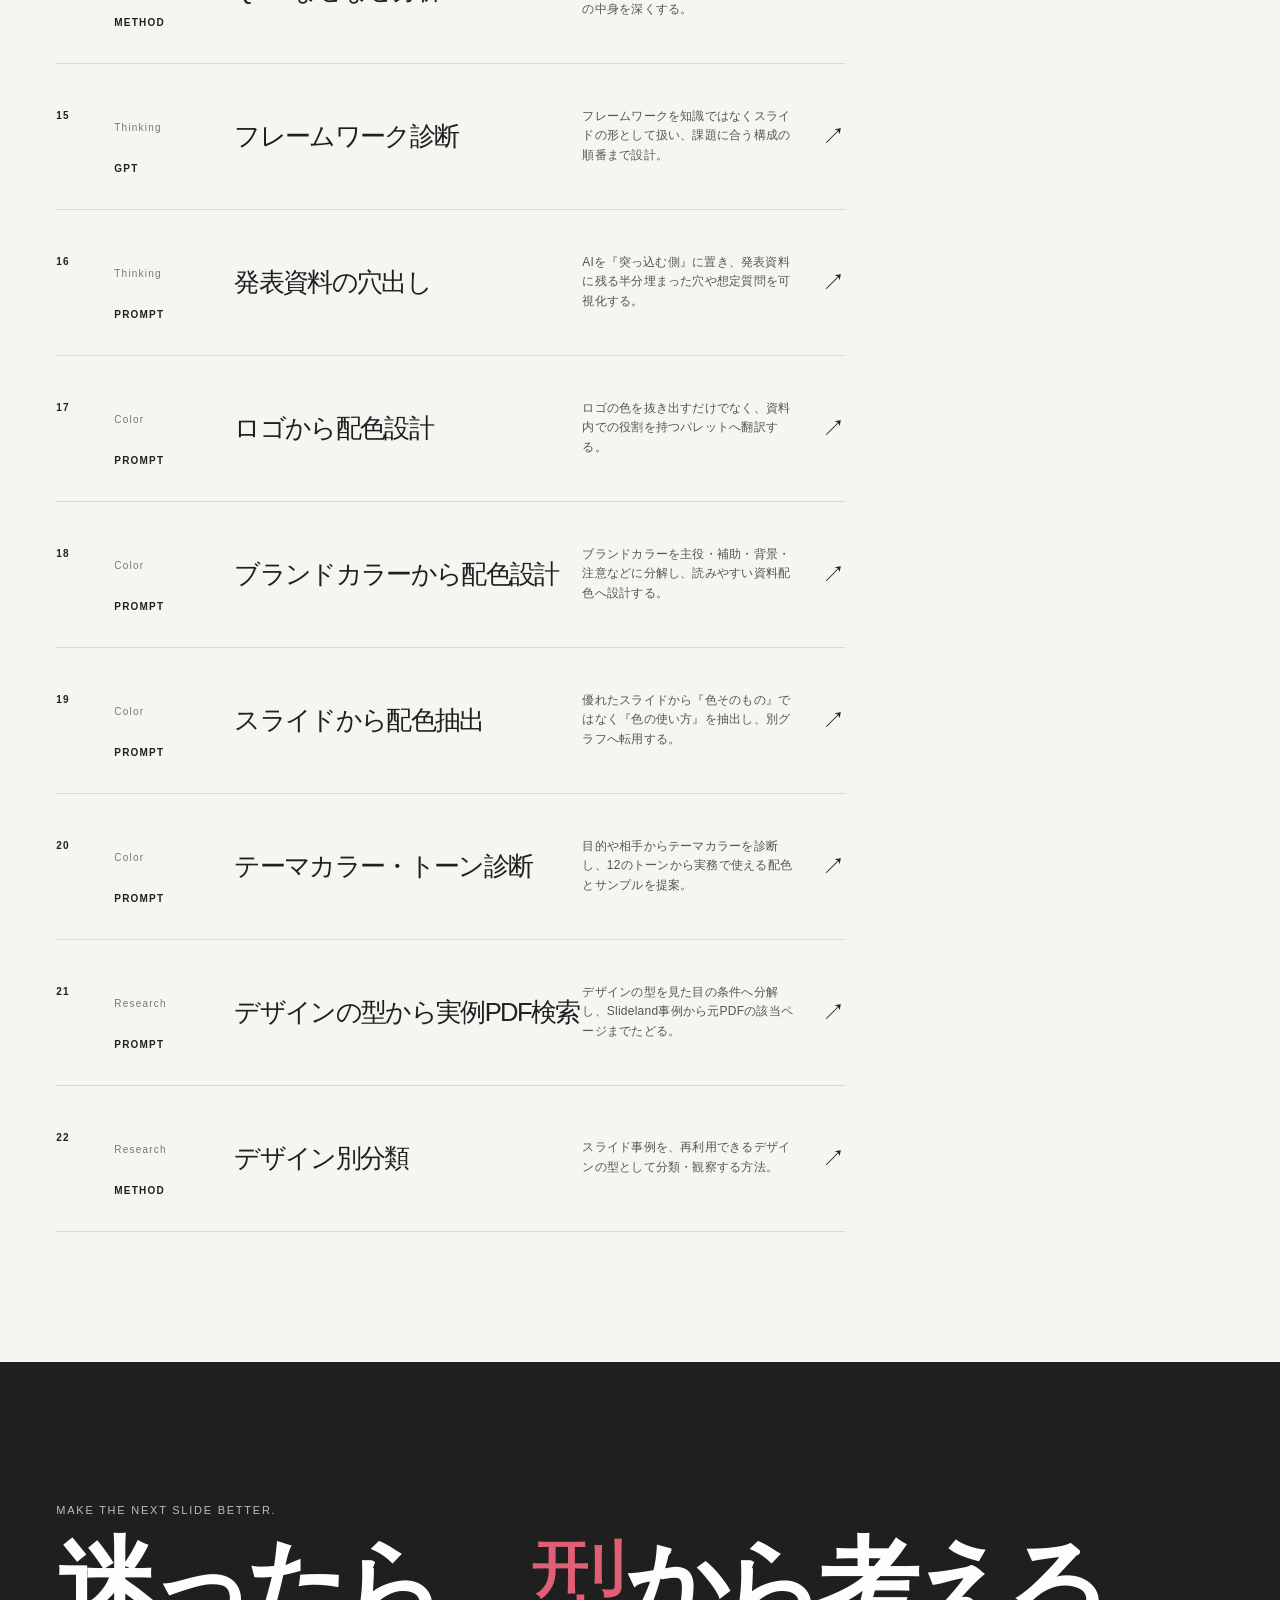
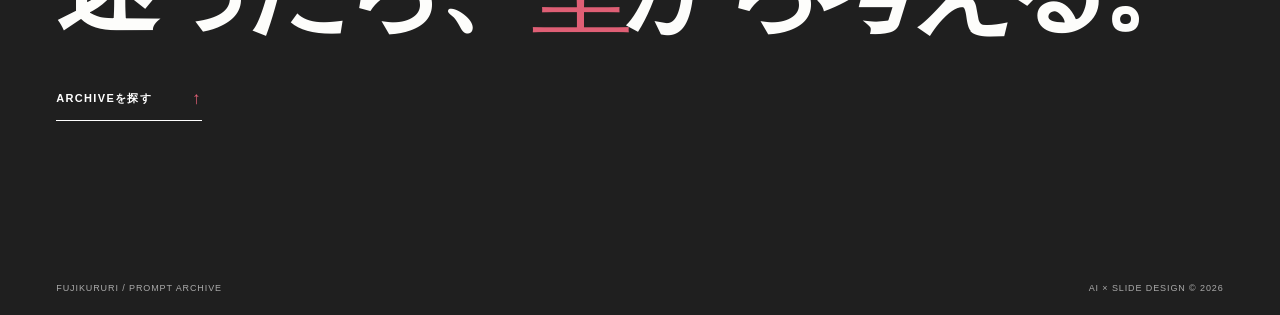
==== commit 7c4ba090: "黒いビジュアルを削除して詳細表示を復旧" ====
--- a/docs/index.html
+++ b/docs/index.html
@@ -1,2 +1,2 @@
-<!DOCTYPE html><html lang="ja"><head><meta charSet="utf-8"./><meta name="viewport" content="width=device-width, initial-scale=1"./><link rel="stylesheet" href="./index-CmMQk-zv.css" data-rsc-css-href="./index-CmMQk-zv.css" data-precedence="vite-rsc/importer-resources"./><link rel="modulepreload" href="./layout-segment-context-DjbPJyb0.js" crossorigin=""./><link rel="modulepreload" href="./rolldown-runtime-S-ySWqyJ.js" crossorigin=""./><link rel="modulepreload" href="./index-BTYmI7EE.js" crossorigin=""./><link rel="modulepreload" href="./framework-DjPHiq1u.js" crossorigin=""./><link rel="modulepreload" href="./page-BviVmhpc.js" crossorigin=""./><title>Fujikururi Prompt Archive — AI × Slides</title><meta name="description" content="AI×スライド制作のためのGPTsとプロンプト集。資料の設計、配色、図解、画像、リサーチを支援します。"./><meta property="og:title" content="Fujikururi Prompt Archive"./><meta property="og:description" content="AI × Slides — GPTs &amp; Prompts"./><meta property="og:image" content="./og.png"./><meta name="twitter:card" content="summary_large_image"./><meta name="twitter:title" content="Fujikururi Prompt Archive"./><meta name="twitter:description" content="AI × Slides — GPTs &amp; Prompts"./><meta name="twitter:image" content="./og.png"./><link rel="shortcut icon" href="./favicon.svg"./><link rel="icon" href="./favicon.svg"./><script>self.__VINEXT_RSC_PARAMS__={}</script><script>self.__VINEXT_RSC_NAV__={"pathname":"./","searchParams":[]}</script><link rel="modulepreload" href="./index-BTYmI7EE.js" />
-</head><body><main><header class="topbar"><a class="brand" href="#top" aria-label="Prompt Archive top"><span>FUJIKURURI</span><em>Prompt archive</em></a><div class="topbar-meta"><span>AI × SLIDE DESIGN</span><span>22<!-- --> WORKS</span></div></header><section class="hero" id="top"><div class="hero-number">22<!-- --> TOOLS</div><p class="eyebrow">AI × SLIDE DESIGN / 2026</p><h1><span>資料づくりを、</span><i>もっと自由に。</i></h1><p class="hero-copy">ふじくるりが制作してきた、AI × スライドのためのGPTsとプロンプト集。<br/>資料の設計、配色、図解、画像、リサーチを、実務の一歩手前まで進めます。</p><a class="hero-link" href="#archive">ARCHIVEをみる <span>↓</span></a><figure class="hero-art" aria-label="配色と構成を組み立てる、資料設計のイメージ"><span>INPUT</span><b>LOGO<br/>DATA<br/>IDEA</b><strong>SLIDE<br/>SYSTEM</strong></figure></section><section class="archive" id="archive" aria-labelledby="archive-heading"><div class="archive-intro"><span>ALL WORKS</span><h2 id="archive-heading"><b>やりたいことから、</b><b>ひとつ選ぶ。</b></h2><p>クリックすると、記事内の実例をもとにした入力・出力イメージを確認できます。詳しい内容はnoteの記事へ。</p></div><div class="archive-controls"><label class="search"><span>⌕</span><input placeholder="キーワードで探す" aria-label="キーワードで探す" value=""./></label><div class="filters" aria-label="カテゴリで絞り込む"><button class="selected">All</button><button class="">Data</button><button class="">Color</button><button class="">Structure</button><button class="">Slides</button><button class="">Image</button><button class="">Research</button><button class="">Thinking</button></div></div><p class="result-count">22<!-- --> TOOLS FOUND</p><div class="tool-grid"><button class="tool-card"><div class="tool-top"><span>01</span><span>PROMPT</span></div><p class="tool-family">Data</p><h3>Data Vizアドバイザー</h3><p class="tool-summary">数値データを入力すると、可視化候補の比較から、実務スライド案、Excel／RAWGraphsの制作判断までを一続きで支援。</p><div class="tool-arrow">DETAIL <span>↗</span></div></button><button class="tool-card"><div class="tool-top"><span>02</span><span>PROMPT</span></div><p class="tool-family">Color</p><h3>Colorable配色設計</h3><p class="tool-summary">任意の2色を、背景・文字・グラフ・強調の役割を持つ資料用の配色システムへ変換。</p><div class="tool-arrow">DETAIL <span>↗</span></div></button><button class="tool-card"><div class="tool-top"><span>03</span><span>PROMPT</span></div><p class="tool-family">Structure</p><h3>抽象ワードから図解提案</h3><p class="tool-summary">『循環』『ギャップ』などの抽象語を分解し、最適な図解・スライド構造を複数提案。</p><div class="tool-arrow">DETAIL <span>↗</span></div></button><button class="tool-card"><div class="tool-top"><span>04</span><span>PROMPT</span></div><p class="tool-family">Structure</p><h3>PresentationGOアドバイザー</h3><p class="tool-summary">箇条書きの情報から、比較・カード・ロードマップなど『伝わる型』を提案。</p><div class="tool-arrow">DETAIL <span>↗</span></div></button><button class="tool-card"><div class="tool-top"><span>05</span><span>PROMPT</span></div><p class="tool-family">Slides</p><h3>ロゴから目次提案</h3><p class="tool-summary">ロゴと業種を読み取り、編集できるPowerPoint目次を構造の異なる6案で提案。</p><div class="tool-arrow">DETAIL <span>↗</span></div></button><button class="tool-card"><div class="tool-top"><span>06</span><span>GPT</span></div><p class="tool-family">Color</p><h3>PowerPointカラー変換</h3><p class="tool-summary">参考スライドの色を『役割』として抽出し、自分のPPTXへ編集可能なまま移植。</p><div class="tool-arrow">DETAIL <span>↗</span></div></button><button class="tool-card"><div class="tool-top"><span>07</span><span>PROMPT</span></div><p class="tool-family">Slides</p><h3>ロゴから中表紙提案</h3><p class="tool-summary">ロゴと業種だけから、中表紙／セクション扉を画面構造ごとに異なる6案で作る。</p><div class="tool-arrow">DETAIL <span>↗</span></div></button><button class="tool-card"><div class="tool-top"><span>08</span><span>GPT</span></div><p class="tool-family">Color</p><h3>PowerPoint配色提案</h3><p class="tool-summary">スライドの文脈を読み、情報設計の異なる配色3案を提案してPPTXへ反映。</p><div class="tool-arrow">DETAIL <span>↗</span></div></button><button class="tool-card"><div class="tool-top"><span>09</span><span>GPT</span></div><p class="tool-family">Slides</p><h3>図形ジェレネーター</h3><p class="tool-summary">ピラミッド、階段、積層ブロックなどを、後から面ごとに編集できるPowerPoint図形として生成。</p><div class="tool-arrow">DETAIL <span>↗</span></div></button><button class="tool-card"><div class="tool-top"><span>10</span><span>GPT</span></div><p class="tool-family">Image</p><h3>イラスト・トーン診断</h3><p class="tool-summary">15問の診断から画風仕様をつくり、スタイルシートと一貫したイラスト制作へつなぐ3つのGPT。</p><div class="tool-arrow">DETAIL <span>↗</span></div></button><button class="tool-card"><div class="tool-top"><span>11</span><span>METHOD</span></div><p class="tool-family">Image</p><h3>二段階アイソメ変換</h3><p class="tool-summary">写真の意味と構造を残しながら、実写の印象に引っ張られず好みのトーンへ描き直す二段階変換。</p><div class="tool-arrow">DETAIL <span>↗</span></div></button><button class="tool-card"><div class="tool-top"><span>12</span><span>PROMPT</span></div><p class="tool-family">Image</p><h3>アイソメトリック素材生成</h3><p class="tool-summary">参照画像固有の描画ルールを分析し、必要な場面を同じシリーズのようなアイソメ素材にする。</p><div class="tool-arrow">DETAIL <span>↗</span></div></button><button class="tool-card"><div class="tool-top"><span>13</span><span>GPT</span></div><p class="tool-family">Research</p><h3>色×役割でスライド検索</h3><p class="tool-summary">カラーコード・色名・画像から、『色×役割』に合う公式スライド事例を逆引きする。</p><div class="tool-arrow">DETAIL <span>↗</span></div></button><button class="tool-card"><div class="tool-top"><span>14</span><span>METHOD</span></div><p class="tool-family">Thinking</p><h3>QHIVなぜなぜ分析</h3><p class="tool-summary">即答ではなく、問い・仮説・観点・検証を返すことで、なぜなぜ分析と資料の中身を深くする。</p><div class="tool-arrow">DETAIL <span>↗</span></div></button><button class="tool-card"><div class="tool-top"><span>15</span><span>GPT</span></div><p class="tool-family">Thinking</p><h3>フレームワーク診断</h3><p class="tool-summary">フレームワークを知識ではなくスライドの形として扱い、課題に合う構成の順番まで設計。</p><div class="tool-arrow">DETAIL <span>↗</span></div></button><button class="tool-card"><div class="tool-top"><span>16</span><span>PROMPT</span></div><p class="tool-family">Thinking</p><h3>発表資料の穴出し</h3><p class="tool-summary">AIを『突っ込む側』に置き、発表資料に残る半分埋まった穴や想定質問を可視化する。</p><div class="tool-arrow">DETAIL <span>↗</span></div></button><button class="tool-card"><div class="tool-top"><span>17</span><span>PROMPT</span></div><p class="tool-family">Color</p><h3>ロゴから配色設計</h3><p class="tool-summary">ロゴの色を抜き出すだけでなく、資料内での役割を持つパレットへ翻訳する。</p><div class="tool-arrow">DETAIL <span>↗</span></div></button><button class="tool-card"><div class="tool-top"><span>18</span><span>PROMPT</span></div><p class="tool-family">Color</p><h3>ブランドカラーから配色設計</h3><p class="tool-summary">ブランドカラーを主役・補助・背景・注意などに分解し、読みやすい資料配色へ設計する。</p><div class="tool-arrow">DETAIL <span>↗</span></div></button><button class="tool-card"><div class="tool-top"><span>19</span><span>PROMPT</span></div><p class="tool-family">Color</p><h3>スライドから配色抽出</h3><p class="tool-summary">優れたスライドから『色そのもの』ではなく『色の使い方』を抽出し、別グラフへ転用する。</p><div class="tool-arrow">DETAIL <span>↗</span></div></button><button class="tool-card"><div class="tool-top"><span>20</span><span>PROMPT</span></div><p class="tool-family">Color</p><h3>テーマカラー・トーン診断</h3><p class="tool-summary">目的や相手からテーマカラーを診断し、12のトーンから実務で使える配色とサンプルを提案。</p><div class="tool-arrow">DETAIL <span>↗</span></div></button><button class="tool-card"><div class="tool-top"><span>21</span><span>PROMPT</span></div><p class="tool-family">Research</p><h3>デザインの型から実例PDF検索</h3><p class="tool-summary">デザインの型を見た目の条件へ分解し、Slideland事例から元PDFの該当ページまでたどる。</p><div class="tool-arrow">DETAIL <span>↗</span></div></button><button class="tool-card"><div class="tool-top"><span>22</span><span>METHOD</span></div><p class="tool-family">Research</p><h3>デザイン別分類</h3><p class="tool-summary">スライド事例を、再利用できるデザインの型として分類・観察する方法。</p><div class="tool-arrow">DETAIL <span>↗</span></div></button></div></section><section class="closing"><span>MAKE THE NEXT SLIDE BETTER.</span><h2><b>迷ったら、</b><b><i>型</i>から考える。</b></h2><a href="#archive">ARCHIVEを探す <span>↑</span></a></section><footer><span>FUJIKURURI / PROMPT ARCHIVE</span><span>AI × SLIDE DESIGN © 2026</span></footer></main><script id="_R_">import("./index-BTYmI7EE.js")</script></body></html><script>self.__VINEXT_RSC_CHUNKS__=self.__VINEXT_RSC_CHUNKS__||[];self.__VINEXT_RSC_CHUNKS__.push("2:I[\"8c0f216c4604\",[],\"Children\",1]\n3:I[\"15c18cfaeeff\",[],\"LayoutSegmentProvider\",1]\n4:I[\"8c0f216c4604\",[],\"Slot\",1]\n5:I[\"593f344dc510\",[],\"RedirectBoundary\",1]\n:HL[\"./index-CmMQk-zv.css\",\"style\"]\n")</script><script>self.__VINEXT_RSC_CHUNKS__=self.__VINEXT_RSC_CHUNKS__||[];self.__VINEXT_RSC_CHUNKS__.push("0:{\"__route\":\"route:/\",\"__interceptionContext\":null,\"__layoutIds\":[\"layout:/\"],\"__rootLayout\":\"./\",\"page:/\":\"$L1\",\"layout:/\":[[[[\"$\",\"link\",\"css:/assets/index-CmMQk-zv.css\",{\"rel\":\"stylesheet\",\"precedence\":\"vite-rsc/importer-resources\",\"href\":\"./index-CmMQk-zv.css\",\"data-rsc-css-href\":\"./index-CmMQk-zv.css\"}],\"$undefined\"],[\"$\",\"html\",null,{\"lang\":\"ja\",\"children\":[\"$\",\"body\",null,{\"children\":[\"$\",\"$L2\",null,{}]}]}]],null],\"route:/\":[[[\"$\",\"meta\",null,{\"charSet\":\"utf-8\"}],[[\"$\",\"title\",\"0\",{\"children\":\"Fujikururi Prompt Archive — AI × Slides\"}],[\"$\",\"meta\",\"1\",{\"name\":\"description\",\"content\":\"AI×スライド制作のためのGPTsとプロンプト集。資料の設計、配色、図解、画像、リサーチを支援します。\"}],[\"$\",\"meta\",\"2\",{\"property\":\"og:title\",\"content\":\"Fujikururi Prompt Archive\"}],[\"$\",\"meta\",\"3\",{\"property\":\"og:description\",\"content\":\"AI × Slides — GPTs \u0026 Prompts\"}],[\"$\",\"meta\",\"4\",{\"property\":\"og:image\",\"content\":\"./og.png\"}],[\"$\",\"meta\",\"5\",{\"name\":\"twitter:card\",\"content\":\"summary_large_image\"}],[\"$\",\"meta\",\"6\",{\"name\":\"twitter:title\",\"content\":\"Fujikururi Prompt Archive\"}],[\"$\",\"meta\",\"7\",{\"name\":\"twitter:description\",\"content\":\"AI × Slides — GPTs \u0026 Prompts\"}],[\"$\",\"meta\",\"8\",{\"name\":\"twitter:image\",\"content\":\"./og.png\"}],[\"$\",\"link\",\"9\",{\"rel\":\"shortcut icon\",\"href\":\"./favicon.svg\"}],[\"$\",\"link\",\"10\",{\"rel\":\"icon\",\"href\":\"./favicon.svg\"}]],[[\"$\",\"meta\",\"0\",{\"name\":\"viewport\",\"content\":\"width=device-width, initial-scale=1\"}]]],[\"$\",\"$L3\",null,{\"segmentMap\":{\"children\":[]},\"children\":[\"$\",\"$L4\",null,{\"id\":\"layout:/\",\"parallelSlots\":\"$undefined\",\"children\":[\"$\",\"$L5\",null,{\"children\":[\"$\",\"$L3\",null,{\"segmentMap\":{\"children\":[]},\"children\":[\"$\",\"$L4\",null,{\"id\":\"page:/\"}]}]}]}]}]],\"__layoutFlags\":{\"layout:/\":\"s\"},\"__artifactCompatibility\":{\"schemaVersion\":1,\"graphVersion\":\"app-route-graph:4uhn5s1wvoptc\",\"deploymentVersion\":\"8b4db292-c426-4bf4-a2f8-7f4ac7ca5b2c\",\"appElementsSchemaVersion\":1,\"rscPayloadSchemaVersion\":1,\"rootBoundaryId\":\"./\",\"renderEpoch\":null}}\n")</script><script>self.__VINEXT_RSC_CHUNKS__=self.__VINEXT_RSC_CHUNKS__||[];self.__VINEXT_RSC_CHUNKS__.push("6:I[\"6efdf509a785\",[],\"default\",1]\n1:[\"$\",\"$L6\",null,{\"params\":\"$@7\",\"searchParams\":\"$@8\"}]\n")</script><script>self.__VINEXT_RSC_CHUNKS__=self.__VINEXT_RSC_CHUNKS__||[];self.__VINEXT_RSC_CHUNKS__.push("7:{}\n8:{}\n")</script><script>self.__VINEXT_RSC_DONE__=true</script>
+<!DOCTYPE html><html lang="ja"><head><meta charSet="utf-8"./><meta name="viewport" content="width=device-width, initial-scale=1"./><link rel="stylesheet" href="./index-CmMQk-zv.css" data-rsc-css-href="./index-CmMQk-zv.css" data-precedence="vite-rsc/importer-resources"./><link rel="modulepreload" href="./layout-segment-context-bG3qq4mV.js" crossorigin=""./><link rel="modulepreload" href="./rolldown-runtime-S-ySWqyJ.js" crossorigin=""./><link rel="modulepreload" href="./index-BFnwu0xH.js" crossorigin=""./><link rel="modulepreload" href="./framework-DjPHiq1u.js" crossorigin=""./><link rel="modulepreload" href="./page-lz6Fp3Mq.js" crossorigin=""./><title>Fujikururi Prompt Archive — AI × Slides</title><meta name="description" content="AI×スライド制作のためのGPTsとプロンプト集。資料の設計、配色、図解、画像、リサーチを支援します。"./><meta property="og:title" content="Fujikururi Prompt Archive"./><meta property="og:description" content="AI × Slides — GPTs &amp; Prompts"./><meta property="og:image" content="./og.png"./><meta name="twitter:card" content="summary_large_image"./><meta name="twitter:title" content="Fujikururi Prompt Archive"./><meta name="twitter:description" content="AI × Slides — GPTs &amp; Prompts"./><meta name="twitter:image" content="./og.png"./><link rel="shortcut icon" href="./favicon.svg"./><link rel="icon" href="./favicon.svg"./><script>self.__VINEXT_RSC_PARAMS__={}</script><script>self.__VINEXT_RSC_NAV__={"pathname":"./","searchParams":[]}</script><link rel="modulepreload" href="./index-BFnwu0xH.js" />
+</head><body><main><header class="topbar"><a class="brand" href="#top" aria-label="Prompt Archive top"><span>FUJIKURURI</span><em>Prompt archive</em></a><div class="topbar-meta"><span>AI × SLIDE DESIGN</span><span>22<!-- --> WORKS</span></div></header><section class="hero" id="top"><div class="hero-number">22<!-- --> TOOLS</div><p class="eyebrow">AI × SLIDE DESIGN / 2026</p><h1><span>資料づくりを、</span><i>もっと自由に。</i></h1><p class="hero-copy">ふじくるりが制作してきた、AI × スライドのためのGPTsとプロンプト集。<br/>資料の設計、配色、図解、画像、リサーチを、実務の一歩手前まで進めます。</p><a class="hero-link" href="#archive">ARCHIVEをみる <span>↓</span></a></section><section class="archive" id="archive" aria-labelledby="archive-heading"><div class="archive-intro"><span>ALL WORKS</span><h2 id="archive-heading"><b>やりたいことから、</b><b>ひとつ選ぶ。</b></h2><p>クリックすると、記事内の実例をもとにした入力・出力イメージを確認できます。詳しい内容はnoteの記事へ。</p></div><div class="archive-controls"><label class="search"><span>⌕</span><input placeholder="キーワードで探す" aria-label="キーワードで探す" value=""./></label><div class="filters" aria-label="カテゴリで絞り込む"><button class="selected">All</button><button class="">Data</button><button class="">Color</button><button class="">Structure</button><button class="">Slides</button><button class="">Image</button><button class="">Research</button><button class="">Thinking</button></div></div><p class="result-count">22<!-- --> TOOLS FOUND</p><div class="tool-grid"><button class="tool-card"><div class="tool-top"><span>01</span><span>PROMPT</span></div><p class="tool-family">Data</p><h3>Data Vizアドバイザー</h3><p class="tool-summary">数値データを入力すると、可視化候補の比較から、実務スライド案、Excel／RAWGraphsの制作判断までを一続きで支援。</p><div class="tool-arrow">DETAIL <span>↗</span></div></button><button class="tool-card"><div class="tool-top"><span>02</span><span>PROMPT</span></div><p class="tool-family">Color</p><h3>Colorable配色設計</h3><p class="tool-summary">任意の2色を、背景・文字・グラフ・強調の役割を持つ資料用の配色システムへ変換。</p><div class="tool-arrow">DETAIL <span>↗</span></div></button><button class="tool-card"><div class="tool-top"><span>03</span><span>PROMPT</span></div><p class="tool-family">Structure</p><h3>抽象ワードから図解提案</h3><p class="tool-summary">『循環』『ギャップ』などの抽象語を分解し、最適な図解・スライド構造を複数提案。</p><div class="tool-arrow">DETAIL <span>↗</span></div></button><button class="tool-card"><div class="tool-top"><span>04</span><span>PROMPT</span></div><p class="tool-family">Structure</p><h3>PresentationGOアドバイザー</h3><p class="tool-summary">箇条書きの情報から、比較・カード・ロードマップなど『伝わる型』を提案。</p><div class="tool-arrow">DETAIL <span>↗</span></div></button><button class="tool-card"><div class="tool-top"><span>05</span><span>PROMPT</span></div><p class="tool-family">Slides</p><h3>ロゴから目次提案</h3><p class="tool-summary">ロゴと業種を読み取り、編集できるPowerPoint目次を構造の異なる6案で提案。</p><div class="tool-arrow">DETAIL <span>↗</span></div></button><button class="tool-card"><div class="tool-top"><span>06</span><span>GPT</span></div><p class="tool-family">Color</p><h3>PowerPointカラー変換</h3><p class="tool-summary">参考スライドの色を『役割』として抽出し、自分のPPTXへ編集可能なまま移植。</p><div class="tool-arrow">DETAIL <span>↗</span></div></button><button class="tool-card"><div class="tool-top"><span>07</span><span>PROMPT</span></div><p class="tool-family">Slides</p><h3>ロゴから中表紙提案</h3><p class="tool-summary">ロゴと業種だけから、中表紙／セクション扉を画面構造ごとに異なる6案で作る。</p><div class="tool-arrow">DETAIL <span>↗</span></div></button><button class="tool-card"><div class="tool-top"><span>08</span><span>GPT</span></div><p class="tool-family">Color</p><h3>PowerPoint配色提案</h3><p class="tool-summary">スライドの文脈を読み、情報設計の異なる配色3案を提案してPPTXへ反映。</p><div class="tool-arrow">DETAIL <span>↗</span></div></button><button class="tool-card"><div class="tool-top"><span>09</span><span>GPT</span></div><p class="tool-family">Slides</p><h3>図形ジェレネーター</h3><p class="tool-summary">ピラミッド、階段、積層ブロックなどを、後から面ごとに編集できるPowerPoint図形として生成。</p><div class="tool-arrow">DETAIL <span>↗</span></div></button><button class="tool-card"><div class="tool-top"><span>10</span><span>GPT</span></div><p class="tool-family">Image</p><h3>イラスト・トーン診断</h3><p class="tool-summary">15問の診断から画風仕様をつくり、スタイルシートと一貫したイラスト制作へつなぐ3つのGPT。</p><div class="tool-arrow">DETAIL <span>↗</span></div></button><button class="tool-card"><div class="tool-top"><span>11</span><span>METHOD</span></div><p class="tool-family">Image</p><h3>二段階アイソメ変換</h3><p class="tool-summary">写真の意味と構造を残しながら、実写の印象に引っ張られず好みのトーンへ描き直す二段階変換。</p><div class="tool-arrow">DETAIL <span>↗</span></div></button><button class="tool-card"><div class="tool-top"><span>12</span><span>PROMPT</span></div><p class="tool-family">Image</p><h3>アイソメトリック素材生成</h3><p class="tool-summary">参照画像固有の描画ルールを分析し、必要な場面を同じシリーズのようなアイソメ素材にする。</p><div class="tool-arrow">DETAIL <span>↗</span></div></button><button class="tool-card"><div class="tool-top"><span>13</span><span>GPT</span></div><p class="tool-family">Research</p><h3>色×役割でスライド検索</h3><p class="tool-summary">カラーコード・色名・画像から、『色×役割』に合う公式スライド事例を逆引きする。</p><div class="tool-arrow">DETAIL <span>↗</span></div></button><button class="tool-card"><div class="tool-top"><span>14</span><span>METHOD</span></div><p class="tool-family">Thinking</p><h3>QHIVなぜなぜ分析</h3><p class="tool-summary">即答ではなく、問い・仮説・観点・検証を返すことで、なぜなぜ分析と資料の中身を深くする。</p><div class="tool-arrow">DETAIL <span>↗</span></div></button><button class="tool-card"><div class="tool-top"><span>15</span><span>GPT</span></div><p class="tool-family">Thinking</p><h3>フレームワーク診断</h3><p class="tool-summary">フレームワークを知識ではなくスライドの形として扱い、課題に合う構成の順番まで設計。</p><div class="tool-arrow">DETAIL <span>↗</span></div></button><button class="tool-card"><div class="tool-top"><span>16</span><span>PROMPT</span></div><p class="tool-family">Thinking</p><h3>発表資料の穴出し</h3><p class="tool-summary">AIを『突っ込む側』に置き、発表資料に残る半分埋まった穴や想定質問を可視化する。</p><div class="tool-arrow">DETAIL <span>↗</span></div></button><button class="tool-card"><div class="tool-top"><span>17</span><span>PROMPT</span></div><p class="tool-family">Color</p><h3>ロゴから配色設計</h3><p class="tool-summary">ロゴの色を抜き出すだけでなく、資料内での役割を持つパレットへ翻訳する。</p><div class="tool-arrow">DETAIL <span>↗</span></div></button><button class="tool-card"><div class="tool-top"><span>18</span><span>PROMPT</span></div><p class="tool-family">Color</p><h3>ブランドカラーから配色設計</h3><p class="tool-summary">ブランドカラーを主役・補助・背景・注意などに分解し、読みやすい資料配色へ設計する。</p><div class="tool-arrow">DETAIL <span>↗</span></div></button><button class="tool-card"><div class="tool-top"><span>19</span><span>PROMPT</span></div><p class="tool-family">Color</p><h3>スライドから配色抽出</h3><p class="tool-summary">優れたスライドから『色そのもの』ではなく『色の使い方』を抽出し、別グラフへ転用する。</p><div class="tool-arrow">DETAIL <span>↗</span></div></button><button class="tool-card"><div class="tool-top"><span>20</span><span>PROMPT</span></div><p class="tool-family">Color</p><h3>テーマカラー・トーン診断</h3><p class="tool-summary">目的や相手からテーマカラーを診断し、12のトーンから実務で使える配色とサンプルを提案。</p><div class="tool-arrow">DETAIL <span>↗</span></div></button><button class="tool-card"><div class="tool-top"><span>21</span><span>PROMPT</span></div><p class="tool-family">Research</p><h3>デザインの型から実例PDF検索</h3><p class="tool-summary">デザインの型を見た目の条件へ分解し、Slideland事例から元PDFの該当ページまでたどる。</p><div class="tool-arrow">DETAIL <span>↗</span></div></button><button class="tool-card"><div class="tool-top"><span>22</span><span>METHOD</span></div><p class="tool-family">Research</p><h3>デザイン別分類</h3><p class="tool-summary">スライド事例を、再利用できるデザインの型として分類・観察する方法。</p><div class="tool-arrow">DETAIL <span>↗</span></div></button></div></section><section class="closing"><span>MAKE THE NEXT SLIDE BETTER.</span><h2><b>迷ったら、</b><b><i>型</i>から考える。</b></h2><a href="#archive">ARCHIVEを探す <span>↑</span></a></section><footer><span>FUJIKURURI / PROMPT ARCHIVE</span><span>AI × SLIDE DESIGN © 2026</span></footer></main><script id="_R_">import("./index-BFnwu0xH.js")</script></body></html><script>self.__VINEXT_RSC_CHUNKS__=self.__VINEXT_RSC_CHUNKS__||[];self.__VINEXT_RSC_CHUNKS__.push("2:I[\"8c0f216c4604\",[],\"Children\",1]\n3:I[\"15c18cfaeeff\",[],\"LayoutSegmentProvider\",1]\n4:I[\"8c0f216c4604\",[],\"Slot\",1]\n5:I[\"593f344dc510\",[],\"RedirectBoundary\",1]\n:HL[\"./index-CmMQk-zv.css\",\"style\"]\n")</script><script>self.__VINEXT_RSC_CHUNKS__=self.__VINEXT_RSC_CHUNKS__||[];self.__VINEXT_RSC_CHUNKS__.push("0:{\"__route\":\"route:/\",\"__interceptionContext\":null,\"__layoutIds\":[\"layout:/\"],\"__rootLayout\":\"./\",\"page:/\":\"$L1\",\"layout:/\":[[[[\"$\",\"link\",\"css:/assets/index-CmMQk-zv.css\",{\"rel\":\"stylesheet\",\"precedence\":\"vite-rsc/importer-resources\",\"href\":\"./index-CmMQk-zv.css\",\"data-rsc-css-href\":\"./index-CmMQk-zv.css\"}],\"$undefined\"],[\"$\",\"html\",null,{\"lang\":\"ja\",\"children\":[\"$\",\"body\",null,{\"children\":[\"$\",\"$L2\",null,{}]}]}]],null],\"route:/\":[[[\"$\",\"meta\",null,{\"charSet\":\"utf-8\"}],[[\"$\",\"title\",\"0\",{\"children\":\"Fujikururi Prompt Archive — AI × Slides\"}],[\"$\",\"meta\",\"1\",{\"name\":\"description\",\"content\":\"AI×スライド制作のためのGPTsとプロンプト集。資料の設計、配色、図解、画像、リサーチを支援します。\"}],[\"$\",\"meta\",\"2\",{\"property\":\"og:title\",\"content\":\"Fujikururi Prompt Archive\"}],[\"$\",\"meta\",\"3\",{\"property\":\"og:description\",\"content\":\"AI × Slides — GPTs \u0026 Prompts\"}],[\"$\",\"meta\",\"4\",{\"property\":\"og:image\",\"content\":\"./og.png\"}],[\"$\",\"meta\",\"5\",{\"name\":\"twitter:card\",\"content\":\"summary_large_image\"}],[\"$\",\"meta\",\"6\",{\"name\":\"twitter:title\",\"content\":\"Fujikururi Prompt Archive\"}],[\"$\",\"meta\",\"7\",{\"name\":\"twitter:description\",\"content\":\"AI × Slides — GPTs \u0026 Prompts\"}],[\"$\",\"meta\",\"8\",{\"name\":\"twitter:image\",\"content\":\"./og.png\"}],[\"$\",\"link\",\"9\",{\"rel\":\"shortcut icon\",\"href\":\"./favicon.svg\"}],[\"$\",\"link\",\"10\",{\"rel\":\"icon\",\"href\":\"./favicon.svg\"}]],[[\"$\",\"meta\",\"0\",{\"name\":\"viewport\",\"content\":\"width=device-width, initial-scale=1\"}]]],[\"$\",\"$L3\",null,{\"segmentMap\":{\"children\":[]},\"children\":[\"$\",\"$L4\",null,{\"id\":\"layout:/\",\"parallelSlots\":\"$undefined\",\"children\":[\"$\",\"$L5\",null,{\"children\":[\"$\",\"$L3\",null,{\"segmentMap\":{\"children\":[]},\"children\":[\"$\",\"$L4\",null,{\"id\":\"page:/\"}]}]}]}]}]],\"__layoutFlags\":{\"layout:/\":\"s\"},\"__artifactCompatibility\":{\"schemaVersion\":1,\"graphVersion\":\"app-route-graph:4uhn5s1wvoptc\",\"deploymentVersion\":\"e6328cfd-88b2-4cb4-97ed-90a617357cc9\",\"appElementsSchemaVersion\":1,\"rscPayloadSchemaVersion\":1,\"rootBoundaryId\":\"./\",\"renderEpoch\":null}}\n")</script><script>self.__VINEXT_RSC_CHUNKS__=self.__VINEXT_RSC_CHUNKS__||[];self.__VINEXT_RSC_CHUNKS__.push("6:I[\"6efdf509a785\",[],\"default\",1]\n1:[\"$\",\"$L6\",null,{\"params\":\"$@7\",\"searchParams\":\"$@8\"}]\n")</script><script>self.__VINEXT_RSC_CHUNKS__=self.__VINEXT_RSC_CHUNKS__||[];self.__VINEXT_RSC_CHUNKS__.push("7:{}\n8:{}\n")</script><script>self.__VINEXT_RSC_DONE__=true</script>
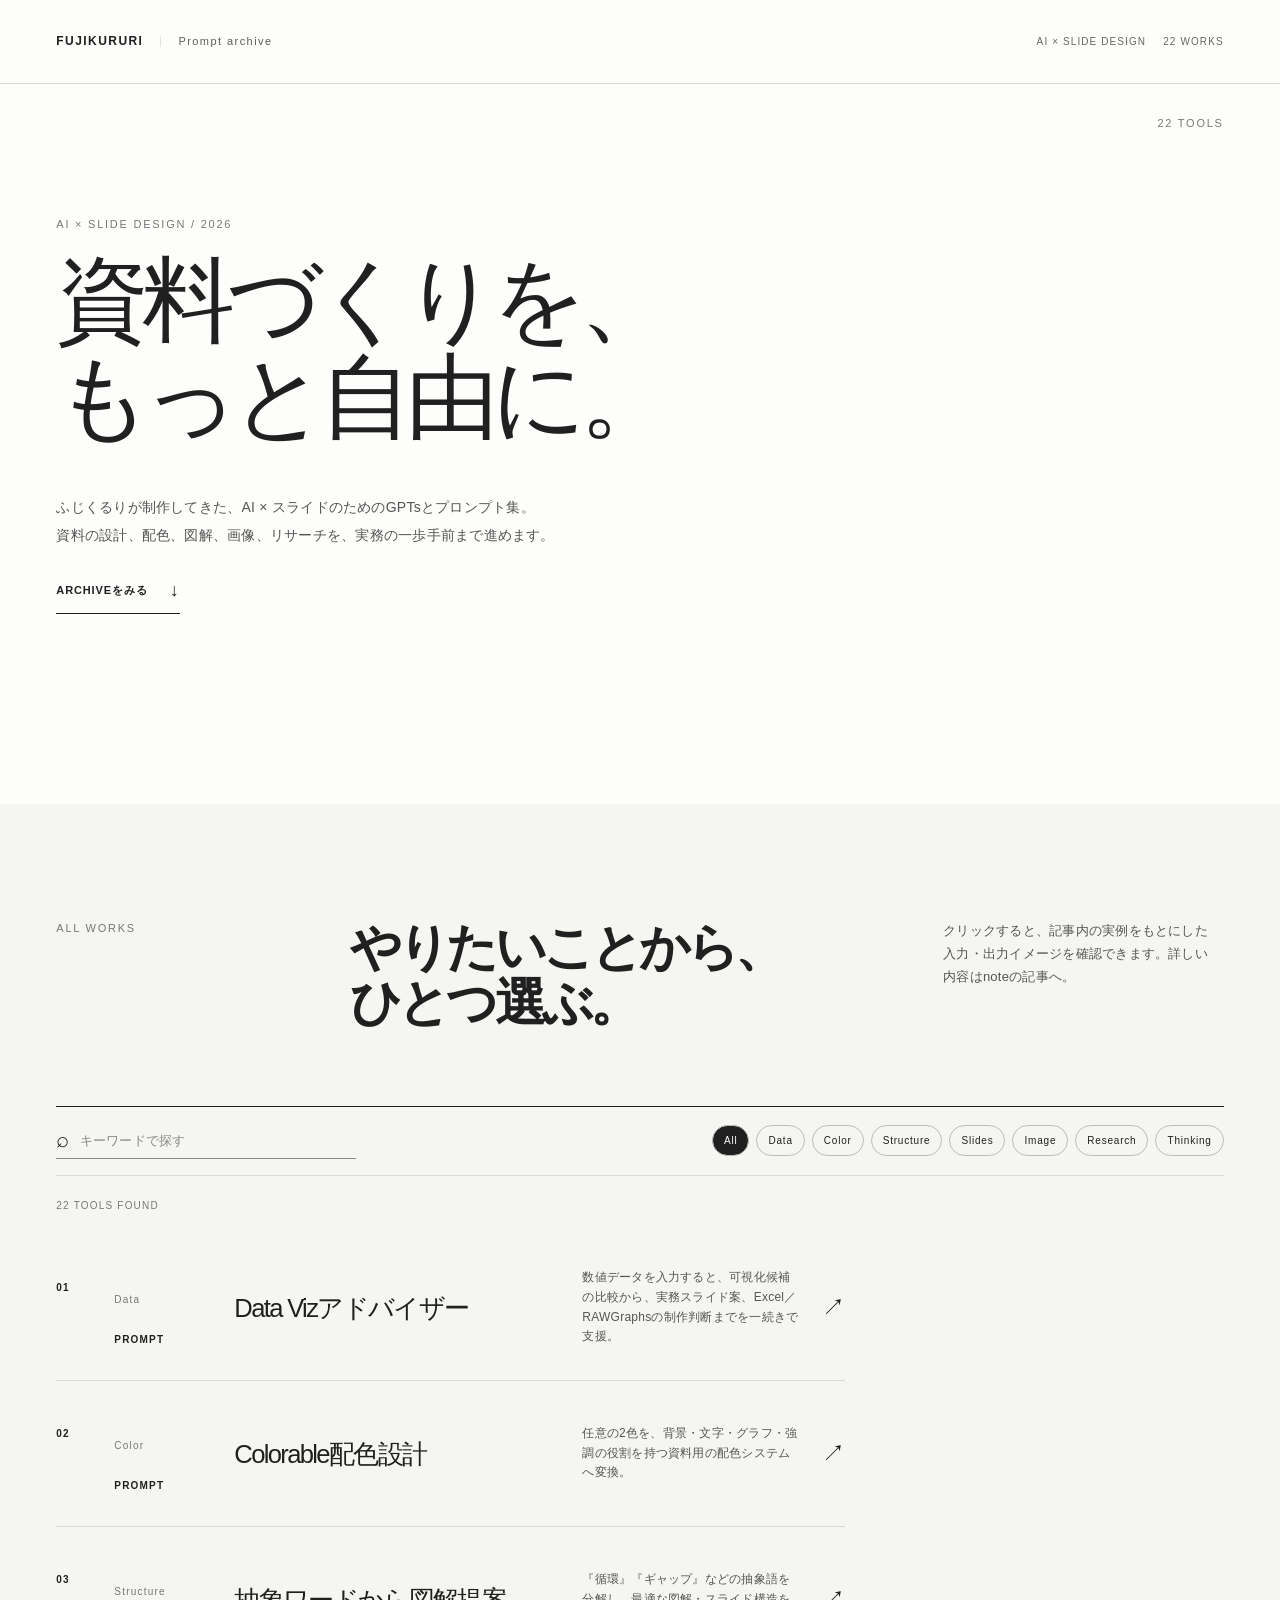
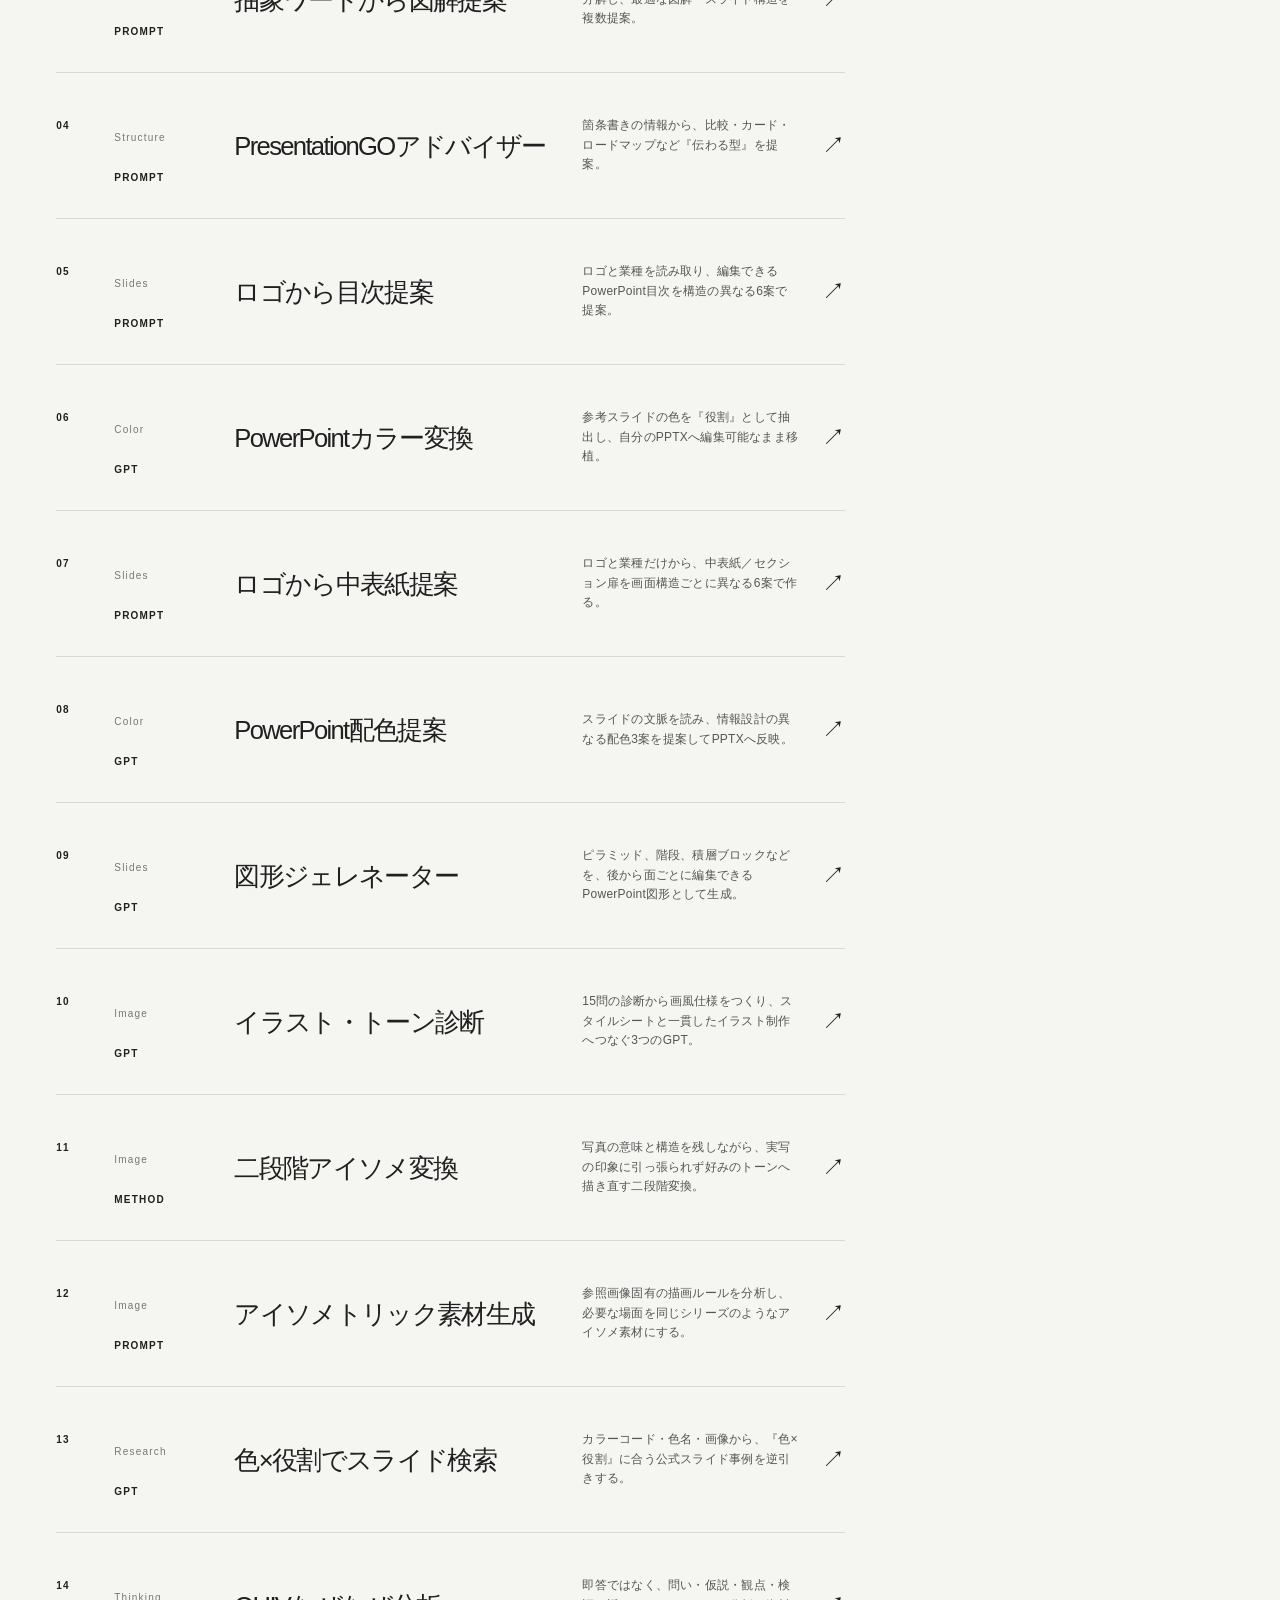
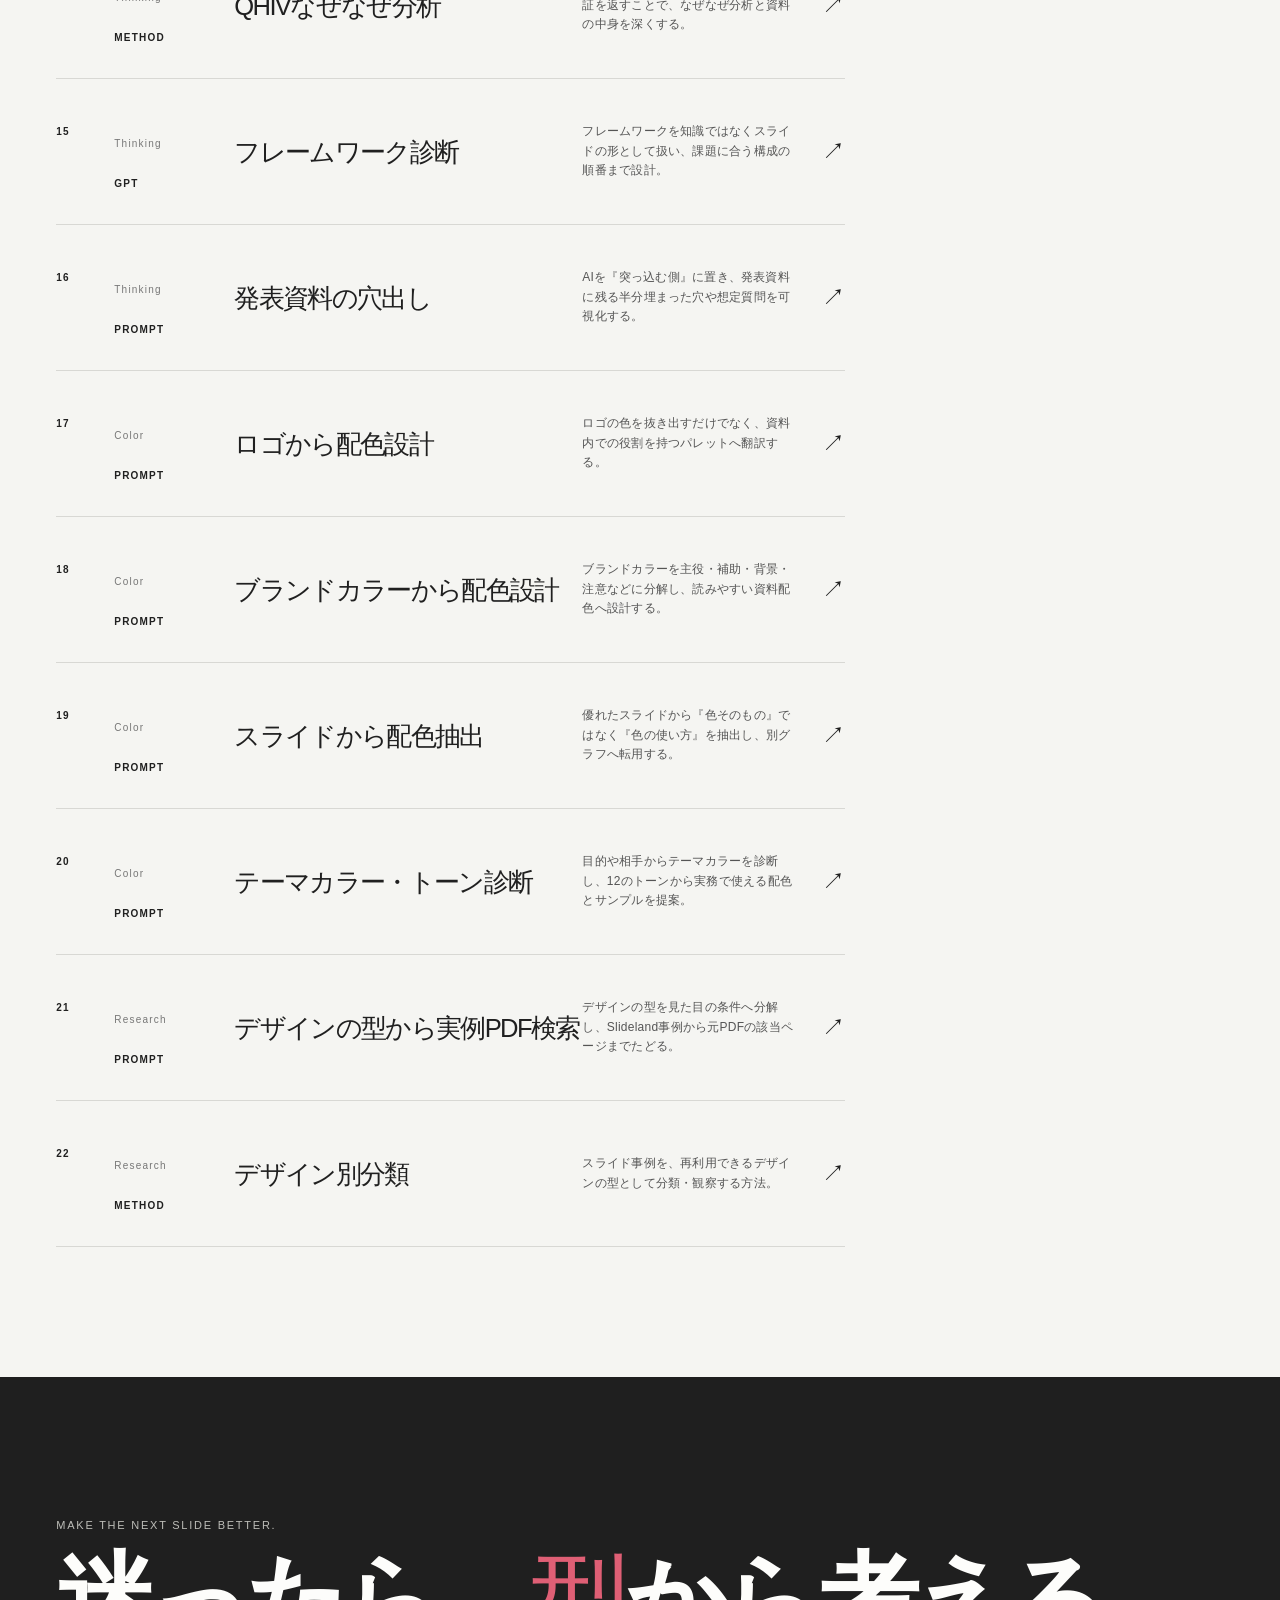
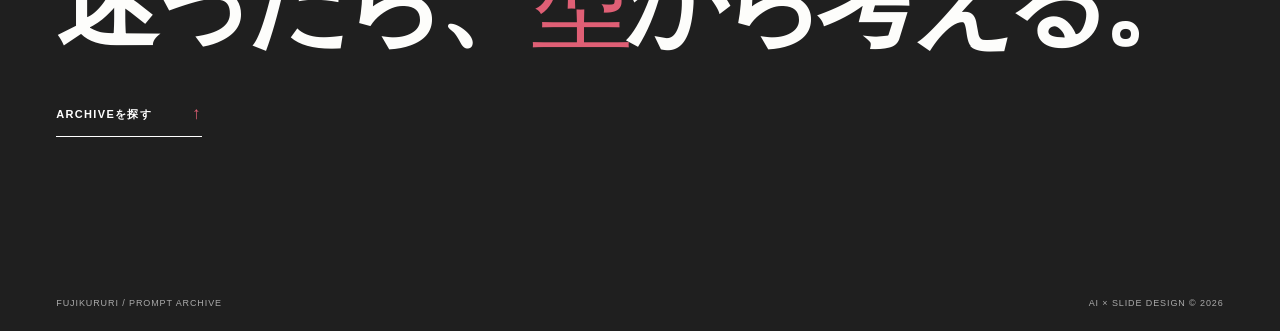
==== commit 0d4a11f5: "見出しの改行位置を調整" ====
--- a/docs/index.html
+++ b/docs/index.html
@@ -1,2 +1,2 @@
-<!DOCTYPE html><html lang="ja"><head><meta charSet="utf-8"./><meta name="viewport" content="width=device-width, initial-scale=1"./><link rel="stylesheet" href="./index-CmMQk-zv.css" data-rsc-css-href="./index-CmMQk-zv.css" data-precedence="vite-rsc/importer-resources"./><link rel="modulepreload" href="./layout-segment-context-bG3qq4mV.js" crossorigin=""./><link rel="modulepreload" href="./rolldown-runtime-S-ySWqyJ.js" crossorigin=""./><link rel="modulepreload" href="./index-BFnwu0xH.js" crossorigin=""./><link rel="modulepreload" href="./framework-DjPHiq1u.js" crossorigin=""./><link rel="modulepreload" href="./page-lz6Fp3Mq.js" crossorigin=""./><title>Fujikururi Prompt Archive — AI × Slides</title><meta name="description" content="AI×スライド制作のためのGPTsとプロンプト集。資料の設計、配色、図解、画像、リサーチを支援します。"./><meta property="og:title" content="Fujikururi Prompt Archive"./><meta property="og:description" content="AI × Slides — GPTs &amp; Prompts"./><meta property="og:image" content="./og.png"./><meta name="twitter:card" content="summary_large_image"./><meta name="twitter:title" content="Fujikururi Prompt Archive"./><meta name="twitter:description" content="AI × Slides — GPTs &amp; Prompts"./><meta name="twitter:image" content="./og.png"./><link rel="shortcut icon" href="./favicon.svg"./><link rel="icon" href="./favicon.svg"./><script>self.__VINEXT_RSC_PARAMS__={}</script><script>self.__VINEXT_RSC_NAV__={"pathname":"./","searchParams":[]}</script><link rel="modulepreload" href="./index-BFnwu0xH.js" />
-</head><body><main><header class="topbar"><a class="brand" href="#top" aria-label="Prompt Archive top"><span>FUJIKURURI</span><em>Prompt archive</em></a><div class="topbar-meta"><span>AI × SLIDE DESIGN</span><span>22<!-- --> WORKS</span></div></header><section class="hero" id="top"><div class="hero-number">22<!-- --> TOOLS</div><p class="eyebrow">AI × SLIDE DESIGN / 2026</p><h1><span>資料づくりを、</span><i>もっと自由に。</i></h1><p class="hero-copy">ふじくるりが制作してきた、AI × スライドのためのGPTsとプロンプト集。<br/>資料の設計、配色、図解、画像、リサーチを、実務の一歩手前まで進めます。</p><a class="hero-link" href="#archive">ARCHIVEをみる <span>↓</span></a></section><section class="archive" id="archive" aria-labelledby="archive-heading"><div class="archive-intro"><span>ALL WORKS</span><h2 id="archive-heading"><b>やりたいことから、</b><b>ひとつ選ぶ。</b></h2><p>クリックすると、記事内の実例をもとにした入力・出力イメージを確認できます。詳しい内容はnoteの記事へ。</p></div><div class="archive-controls"><label class="search"><span>⌕</span><input placeholder="キーワードで探す" aria-label="キーワードで探す" value=""./></label><div class="filters" aria-label="カテゴリで絞り込む"><button class="selected">All</button><button class="">Data</button><button class="">Color</button><button class="">Structure</button><button class="">Slides</button><button class="">Image</button><button class="">Research</button><button class="">Thinking</button></div></div><p class="result-count">22<!-- --> TOOLS FOUND</p><div class="tool-grid"><button class="tool-card"><div class="tool-top"><span>01</span><span>PROMPT</span></div><p class="tool-family">Data</p><h3>Data Vizアドバイザー</h3><p class="tool-summary">数値データを入力すると、可視化候補の比較から、実務スライド案、Excel／RAWGraphsの制作判断までを一続きで支援。</p><div class="tool-arrow">DETAIL <span>↗</span></div></button><button class="tool-card"><div class="tool-top"><span>02</span><span>PROMPT</span></div><p class="tool-family">Color</p><h3>Colorable配色設計</h3><p class="tool-summary">任意の2色を、背景・文字・グラフ・強調の役割を持つ資料用の配色システムへ変換。</p><div class="tool-arrow">DETAIL <span>↗</span></div></button><button class="tool-card"><div class="tool-top"><span>03</span><span>PROMPT</span></div><p class="tool-family">Structure</p><h3>抽象ワードから図解提案</h3><p class="tool-summary">『循環』『ギャップ』などの抽象語を分解し、最適な図解・スライド構造を複数提案。</p><div class="tool-arrow">DETAIL <span>↗</span></div></button><button class="tool-card"><div class="tool-top"><span>04</span><span>PROMPT</span></div><p class="tool-family">Structure</p><h3>PresentationGOアドバイザー</h3><p class="tool-summary">箇条書きの情報から、比較・カード・ロードマップなど『伝わる型』を提案。</p><div class="tool-arrow">DETAIL <span>↗</span></div></button><button class="tool-card"><div class="tool-top"><span>05</span><span>PROMPT</span></div><p class="tool-family">Slides</p><h3>ロゴから目次提案</h3><p class="tool-summary">ロゴと業種を読み取り、編集できるPowerPoint目次を構造の異なる6案で提案。</p><div class="tool-arrow">DETAIL <span>↗</span></div></button><button class="tool-card"><div class="tool-top"><span>06</span><span>GPT</span></div><p class="tool-family">Color</p><h3>PowerPointカラー変換</h3><p class="tool-summary">参考スライドの色を『役割』として抽出し、自分のPPTXへ編集可能なまま移植。</p><div class="tool-arrow">DETAIL <span>↗</span></div></button><button class="tool-card"><div class="tool-top"><span>07</span><span>PROMPT</span></div><p class="tool-family">Slides</p><h3>ロゴから中表紙提案</h3><p class="tool-summary">ロゴと業種だけから、中表紙／セクション扉を画面構造ごとに異なる6案で作る。</p><div class="tool-arrow">DETAIL <span>↗</span></div></button><button class="tool-card"><div class="tool-top"><span>08</span><span>GPT</span></div><p class="tool-family">Color</p><h3>PowerPoint配色提案</h3><p class="tool-summary">スライドの文脈を読み、情報設計の異なる配色3案を提案してPPTXへ反映。</p><div class="tool-arrow">DETAIL <span>↗</span></div></button><button class="tool-card"><div class="tool-top"><span>09</span><span>GPT</span></div><p class="tool-family">Slides</p><h3>図形ジェレネーター</h3><p class="tool-summary">ピラミッド、階段、積層ブロックなどを、後から面ごとに編集できるPowerPoint図形として生成。</p><div class="tool-arrow">DETAIL <span>↗</span></div></button><button class="tool-card"><div class="tool-top"><span>10</span><span>GPT</span></div><p class="tool-family">Image</p><h3>イラスト・トーン診断</h3><p class="tool-summary">15問の診断から画風仕様をつくり、スタイルシートと一貫したイラスト制作へつなぐ3つのGPT。</p><div class="tool-arrow">DETAIL <span>↗</span></div></button><button class="tool-card"><div class="tool-top"><span>11</span><span>METHOD</span></div><p class="tool-family">Image</p><h3>二段階アイソメ変換</h3><p class="tool-summary">写真の意味と構造を残しながら、実写の印象に引っ張られず好みのトーンへ描き直す二段階変換。</p><div class="tool-arrow">DETAIL <span>↗</span></div></button><button class="tool-card"><div class="tool-top"><span>12</span><span>PROMPT</span></div><p class="tool-family">Image</p><h3>アイソメトリック素材生成</h3><p class="tool-summary">参照画像固有の描画ルールを分析し、必要な場面を同じシリーズのようなアイソメ素材にする。</p><div class="tool-arrow">DETAIL <span>↗</span></div></button><button class="tool-card"><div class="tool-top"><span>13</span><span>GPT</span></div><p class="tool-family">Research</p><h3>色×役割でスライド検索</h3><p class="tool-summary">カラーコード・色名・画像から、『色×役割』に合う公式スライド事例を逆引きする。</p><div class="tool-arrow">DETAIL <span>↗</span></div></button><button class="tool-card"><div class="tool-top"><span>14</span><span>METHOD</span></div><p class="tool-family">Thinking</p><h3>QHIVなぜなぜ分析</h3><p class="tool-summary">即答ではなく、問い・仮説・観点・検証を返すことで、なぜなぜ分析と資料の中身を深くする。</p><div class="tool-arrow">DETAIL <span>↗</span></div></button><button class="tool-card"><div class="tool-top"><span>15</span><span>GPT</span></div><p class="tool-family">Thinking</p><h3>フレームワーク診断</h3><p class="tool-summary">フレームワークを知識ではなくスライドの形として扱い、課題に合う構成の順番まで設計。</p><div class="tool-arrow">DETAIL <span>↗</span></div></button><button class="tool-card"><div class="tool-top"><span>16</span><span>PROMPT</span></div><p class="tool-family">Thinking</p><h3>発表資料の穴出し</h3><p class="tool-summary">AIを『突っ込む側』に置き、発表資料に残る半分埋まった穴や想定質問を可視化する。</p><div class="tool-arrow">DETAIL <span>↗</span></div></button><button class="tool-card"><div class="tool-top"><span>17</span><span>PROMPT</span></div><p class="tool-family">Color</p><h3>ロゴから配色設計</h3><p class="tool-summary">ロゴの色を抜き出すだけでなく、資料内での役割を持つパレットへ翻訳する。</p><div class="tool-arrow">DETAIL <span>↗</span></div></button><button class="tool-card"><div class="tool-top"><span>18</span><span>PROMPT</span></div><p class="tool-family">Color</p><h3>ブランドカラーから配色設計</h3><p class="tool-summary">ブランドカラーを主役・補助・背景・注意などに分解し、読みやすい資料配色へ設計する。</p><div class="tool-arrow">DETAIL <span>↗</span></div></button><button class="tool-card"><div class="tool-top"><span>19</span><span>PROMPT</span></div><p class="tool-family">Color</p><h3>スライドから配色抽出</h3><p class="tool-summary">優れたスライドから『色そのもの』ではなく『色の使い方』を抽出し、別グラフへ転用する。</p><div class="tool-arrow">DETAIL <span>↗</span></div></button><button class="tool-card"><div class="tool-top"><span>20</span><span>PROMPT</span></div><p class="tool-family">Color</p><h3>テーマカラー・トーン診断</h3><p class="tool-summary">目的や相手からテーマカラーを診断し、12のトーンから実務で使える配色とサンプルを提案。</p><div class="tool-arrow">DETAIL <span>↗</span></div></button><button class="tool-card"><div class="tool-top"><span>21</span><span>PROMPT</span></div><p class="tool-family">Research</p><h3>デザインの型から実例PDF検索</h3><p class="tool-summary">デザインの型を見た目の条件へ分解し、Slideland事例から元PDFの該当ページまでたどる。</p><div class="tool-arrow">DETAIL <span>↗</span></div></button><button class="tool-card"><div class="tool-top"><span>22</span><span>METHOD</span></div><p class="tool-family">Research</p><h3>デザイン別分類</h3><p class="tool-summary">スライド事例を、再利用できるデザインの型として分類・観察する方法。</p><div class="tool-arrow">DETAIL <span>↗</span></div></button></div></section><section class="closing"><span>MAKE THE NEXT SLIDE BETTER.</span><h2><b>迷ったら、</b><b><i>型</i>から考える。</b></h2><a href="#archive">ARCHIVEを探す <span>↑</span></a></section><footer><span>FUJIKURURI / PROMPT ARCHIVE</span><span>AI × SLIDE DESIGN © 2026</span></footer></main><script id="_R_">import("./index-BFnwu0xH.js")</script></body></html><script>self.__VINEXT_RSC_CHUNKS__=self.__VINEXT_RSC_CHUNKS__||[];self.__VINEXT_RSC_CHUNKS__.push("2:I[\"8c0f216c4604\",[],\"Children\",1]\n3:I[\"15c18cfaeeff\",[],\"LayoutSegmentProvider\",1]\n4:I[\"8c0f216c4604\",[],\"Slot\",1]\n5:I[\"593f344dc510\",[],\"RedirectBoundary\",1]\n:HL[\"./index-CmMQk-zv.css\",\"style\"]\n")</script><script>self.__VINEXT_RSC_CHUNKS__=self.__VINEXT_RSC_CHUNKS__||[];self.__VINEXT_RSC_CHUNKS__.push("0:{\"__route\":\"route:/\",\"__interceptionContext\":null,\"__layoutIds\":[\"layout:/\"],\"__rootLayout\":\"./\",\"page:/\":\"$L1\",\"layout:/\":[[[[\"$\",\"link\",\"css:/assets/index-CmMQk-zv.css\",{\"rel\":\"stylesheet\",\"precedence\":\"vite-rsc/importer-resources\",\"href\":\"./index-CmMQk-zv.css\",\"data-rsc-css-href\":\"./index-CmMQk-zv.css\"}],\"$undefined\"],[\"$\",\"html\",null,{\"lang\":\"ja\",\"children\":[\"$\",\"body\",null,{\"children\":[\"$\",\"$L2\",null,{}]}]}]],null],\"route:/\":[[[\"$\",\"meta\",null,{\"charSet\":\"utf-8\"}],[[\"$\",\"title\",\"0\",{\"children\":\"Fujikururi Prompt Archive — AI × Slides\"}],[\"$\",\"meta\",\"1\",{\"name\":\"description\",\"content\":\"AI×スライド制作のためのGPTsとプロンプト集。資料の設計、配色、図解、画像、リサーチを支援します。\"}],[\"$\",\"meta\",\"2\",{\"property\":\"og:title\",\"content\":\"Fujikururi Prompt Archive\"}],[\"$\",\"meta\",\"3\",{\"property\":\"og:description\",\"content\":\"AI × Slides — GPTs \u0026 Prompts\"}],[\"$\",\"meta\",\"4\",{\"property\":\"og:image\",\"content\":\"./og.png\"}],[\"$\",\"meta\",\"5\",{\"name\":\"twitter:card\",\"content\":\"summary_large_image\"}],[\"$\",\"meta\",\"6\",{\"name\":\"twitter:title\",\"content\":\"Fujikururi Prompt Archive\"}],[\"$\",\"meta\",\"7\",{\"name\":\"twitter:description\",\"content\":\"AI × Slides — GPTs \u0026 Prompts\"}],[\"$\",\"meta\",\"8\",{\"name\":\"twitter:image\",\"content\":\"./og.png\"}],[\"$\",\"link\",\"9\",{\"rel\":\"shortcut icon\",\"href\":\"./favicon.svg\"}],[\"$\",\"link\",\"10\",{\"rel\":\"icon\",\"href\":\"./favicon.svg\"}]],[[\"$\",\"meta\",\"0\",{\"name\":\"viewport\",\"content\":\"width=device-width, initial-scale=1\"}]]],[\"$\",\"$L3\",null,{\"segmentMap\":{\"children\":[]},\"children\":[\"$\",\"$L4\",null,{\"id\":\"layout:/\",\"parallelSlots\":\"$undefined\",\"children\":[\"$\",\"$L5\",null,{\"children\":[\"$\",\"$L3\",null,{\"segmentMap\":{\"children\":[]},\"children\":[\"$\",\"$L4\",null,{\"id\":\"page:/\"}]}]}]}]}]],\"__layoutFlags\":{\"layout:/\":\"s\"},\"__artifactCompatibility\":{\"schemaVersion\":1,\"graphVersion\":\"app-route-graph:4uhn5s1wvoptc\",\"deploymentVersion\":\"e6328cfd-88b2-4cb4-97ed-90a617357cc9\",\"appElementsSchemaVersion\":1,\"rscPayloadSchemaVersion\":1,\"rootBoundaryId\":\"./\",\"renderEpoch\":null}}\n")</script><script>self.__VINEXT_RSC_CHUNKS__=self.__VINEXT_RSC_CHUNKS__||[];self.__VINEXT_RSC_CHUNKS__.push("6:I[\"6efdf509a785\",[],\"default\",1]\n1:[\"$\",\"$L6\",null,{\"params\":\"$@7\",\"searchParams\":\"$@8\"}]\n")</script><script>self.__VINEXT_RSC_CHUNKS__=self.__VINEXT_RSC_CHUNKS__||[];self.__VINEXT_RSC_CHUNKS__.push("7:{}\n8:{}\n")</script><script>self.__VINEXT_RSC_DONE__=true</script>
+<!DOCTYPE html><html lang="ja"><head><meta charSet="utf-8"./><meta name="viewport" content="width=device-width, initial-scale=1"./><link rel="stylesheet" href="./index-BZNjB_w1.css" data-rsc-css-href="./index-BZNjB_w1.css" data-precedence="vite-rsc/importer-resources"./><link rel="modulepreload" href="./layout-segment-context-bG3qq4mV.js" crossorigin=""./><link rel="modulepreload" href="./rolldown-runtime-S-ySWqyJ.js" crossorigin=""./><link rel="modulepreload" href="./index-BFnwu0xH.js" crossorigin=""./><link rel="modulepreload" href="./framework-DjPHiq1u.js" crossorigin=""./><link rel="modulepreload" href="./page-lz6Fp3Mq.js" crossorigin=""./><title>Fujikururi Prompt Archive — AI × Slides</title><meta name="description" content="AI×スライド制作のためのGPTsとプロンプト集。資料の設計、配色、図解、画像、リサーチを支援します。"./><meta property="og:title" content="Fujikururi Prompt Archive"./><meta property="og:description" content="AI × Slides — GPTs &amp; Prompts"./><meta property="og:image" content="./og.png"./><meta name="twitter:card" content="summary_large_image"./><meta name="twitter:title" content="Fujikururi Prompt Archive"./><meta name="twitter:description" content="AI × Slides — GPTs &amp; Prompts"./><meta name="twitter:image" content="./og.png"./><link rel="shortcut icon" href="./favicon.svg"./><link rel="icon" href="./favicon.svg"./><script>self.__VINEXT_RSC_PARAMS__={}</script><script>self.__VINEXT_RSC_NAV__={"pathname":"./","searchParams":[]}</script><link rel="modulepreload" href="./index-BFnwu0xH.js" />
+</head><body><main><header class="topbar"><a class="brand" href="#top" aria-label="Prompt Archive top"><span>FUJIKURURI</span><em>Prompt archive</em></a><div class="topbar-meta"><span>AI × SLIDE DESIGN</span><span>22<!-- --> WORKS</span></div></header><section class="hero" id="top"><div class="hero-number">22<!-- --> TOOLS</div><p class="eyebrow">AI × SLIDE DESIGN / 2026</p><h1><span>資料づくりを、</span><i>もっと自由に。</i></h1><p class="hero-copy">ふじくるりが制作してきた、AI × スライドのためのGPTsとプロンプト集。<br/>資料の設計、配色、図解、画像、リサーチを、実務の一歩手前まで進めます。</p><a class="hero-link" href="#archive">ARCHIVEをみる <span>↓</span></a></section><section class="archive" id="archive" aria-labelledby="archive-heading"><div class="archive-intro"><span>ALL WORKS</span><h2 id="archive-heading"><b>やりたいことから、</b><b>ひとつ選ぶ。</b></h2><p>クリックすると、記事内の実例をもとにした入力・出力イメージを確認できます。詳しい内容はnoteの記事へ。</p></div><div class="archive-controls"><label class="search"><span>⌕</span><input placeholder="キーワードで探す" aria-label="キーワードで探す" value=""./></label><div class="filters" aria-label="カテゴリで絞り込む"><button class="selected">All</button><button class="">Data</button><button class="">Color</button><button class="">Structure</button><button class="">Slides</button><button class="">Image</button><button class="">Research</button><button class="">Thinking</button></div></div><p class="result-count">22<!-- --> TOOLS FOUND</p><div class="tool-grid"><button class="tool-card"><div class="tool-top"><span>01</span><span>PROMPT</span></div><p class="tool-family">Data</p><h3>Data Vizアドバイザー</h3><p class="tool-summary">数値データを入力すると、可視化候補の比較から、実務スライド案、Excel／RAWGraphsの制作判断までを一続きで支援。</p><div class="tool-arrow">DETAIL <span>↗</span></div></button><button class="tool-card"><div class="tool-top"><span>02</span><span>PROMPT</span></div><p class="tool-family">Color</p><h3>Colorable配色設計</h3><p class="tool-summary">任意の2色を、背景・文字・グラフ・強調の役割を持つ資料用の配色システムへ変換。</p><div class="tool-arrow">DETAIL <span>↗</span></div></button><button class="tool-card"><div class="tool-top"><span>03</span><span>PROMPT</span></div><p class="tool-family">Structure</p><h3>抽象ワードから図解提案</h3><p class="tool-summary">『循環』『ギャップ』などの抽象語を分解し、最適な図解・スライド構造を複数提案。</p><div class="tool-arrow">DETAIL <span>↗</span></div></button><button class="tool-card"><div class="tool-top"><span>04</span><span>PROMPT</span></div><p class="tool-family">Structure</p><h3>PresentationGOアドバイザー</h3><p class="tool-summary">箇条書きの情報から、比較・カード・ロードマップなど『伝わる型』を提案。</p><div class="tool-arrow">DETAIL <span>↗</span></div></button><button class="tool-card"><div class="tool-top"><span>05</span><span>PROMPT</span></div><p class="tool-family">Slides</p><h3>ロゴから目次提案</h3><p class="tool-summary">ロゴと業種を読み取り、編集できるPowerPoint目次を構造の異なる6案で提案。</p><div class="tool-arrow">DETAIL <span>↗</span></div></button><button class="tool-card"><div class="tool-top"><span>06</span><span>GPT</span></div><p class="tool-family">Color</p><h3>PowerPointカラー変換</h3><p class="tool-summary">参考スライドの色を『役割』として抽出し、自分のPPTXへ編集可能なまま移植。</p><div class="tool-arrow">DETAIL <span>↗</span></div></button><button class="tool-card"><div class="tool-top"><span>07</span><span>PROMPT</span></div><p class="tool-family">Slides</p><h3>ロゴから中表紙提案</h3><p class="tool-summary">ロゴと業種だけから、中表紙／セクション扉を画面構造ごとに異なる6案で作る。</p><div class="tool-arrow">DETAIL <span>↗</span></div></button><button class="tool-card"><div class="tool-top"><span>08</span><span>GPT</span></div><p class="tool-family">Color</p><h3>PowerPoint配色提案</h3><p class="tool-summary">スライドの文脈を読み、情報設計の異なる配色3案を提案してPPTXへ反映。</p><div class="tool-arrow">DETAIL <span>↗</span></div></button><button class="tool-card"><div class="tool-top"><span>09</span><span>GPT</span></div><p class="tool-family">Slides</p><h3>図形ジェレネーター</h3><p class="tool-summary">ピラミッド、階段、積層ブロックなどを、後から面ごとに編集できるPowerPoint図形として生成。</p><div class="tool-arrow">DETAIL <span>↗</span></div></button><button class="tool-card"><div class="tool-top"><span>10</span><span>GPT</span></div><p class="tool-family">Image</p><h3>イラスト・トーン診断</h3><p class="tool-summary">15問の診断から画風仕様をつくり、スタイルシートと一貫したイラスト制作へつなぐ3つのGPT。</p><div class="tool-arrow">DETAIL <span>↗</span></div></button><button class="tool-card"><div class="tool-top"><span>11</span><span>METHOD</span></div><p class="tool-family">Image</p><h3>二段階アイソメ変換</h3><p class="tool-summary">写真の意味と構造を残しながら、実写の印象に引っ張られず好みのトーンへ描き直す二段階変換。</p><div class="tool-arrow">DETAIL <span>↗</span></div></button><button class="tool-card"><div class="tool-top"><span>12</span><span>PROMPT</span></div><p class="tool-family">Image</p><h3>アイソメトリック素材生成</h3><p class="tool-summary">参照画像固有の描画ルールを分析し、必要な場面を同じシリーズのようなアイソメ素材にする。</p><div class="tool-arrow">DETAIL <span>↗</span></div></button><button class="tool-card"><div class="tool-top"><span>13</span><span>GPT</span></div><p class="tool-family">Research</p><h3>色×役割でスライド検索</h3><p class="tool-summary">カラーコード・色名・画像から、『色×役割』に合う公式スライド事例を逆引きする。</p><div class="tool-arrow">DETAIL <span>↗</span></div></button><button class="tool-card"><div class="tool-top"><span>14</span><span>METHOD</span></div><p class="tool-family">Thinking</p><h3>QHIVなぜなぜ分析</h3><p class="tool-summary">即答ではなく、問い・仮説・観点・検証を返すことで、なぜなぜ分析と資料の中身を深くする。</p><div class="tool-arrow">DETAIL <span>↗</span></div></button><button class="tool-card"><div class="tool-top"><span>15</span><span>GPT</span></div><p class="tool-family">Thinking</p><h3>フレームワーク診断</h3><p class="tool-summary">フレームワークを知識ではなくスライドの形として扱い、課題に合う構成の順番まで設計。</p><div class="tool-arrow">DETAIL <span>↗</span></div></button><button class="tool-card"><div class="tool-top"><span>16</span><span>PROMPT</span></div><p class="tool-family">Thinking</p><h3>発表資料の穴出し</h3><p class="tool-summary">AIを『突っ込む側』に置き、発表資料に残る半分埋まった穴や想定質問を可視化する。</p><div class="tool-arrow">DETAIL <span>↗</span></div></button><button class="tool-card"><div class="tool-top"><span>17</span><span>PROMPT</span></div><p class="tool-family">Color</p><h3>ロゴから配色設計</h3><p class="tool-summary">ロゴの色を抜き出すだけでなく、資料内での役割を持つパレットへ翻訳する。</p><div class="tool-arrow">DETAIL <span>↗</span></div></button><button class="tool-card"><div class="tool-top"><span>18</span><span>PROMPT</span></div><p class="tool-family">Color</p><h3>ブランドカラーから配色設計</h3><p class="tool-summary">ブランドカラーを主役・補助・背景・注意などに分解し、読みやすい資料配色へ設計する。</p><div class="tool-arrow">DETAIL <span>↗</span></div></button><button class="tool-card"><div class="tool-top"><span>19</span><span>PROMPT</span></div><p class="tool-family">Color</p><h3>スライドから配色抽出</h3><p class="tool-summary">優れたスライドから『色そのもの』ではなく『色の使い方』を抽出し、別グラフへ転用する。</p><div class="tool-arrow">DETAIL <span>↗</span></div></button><button class="tool-card"><div class="tool-top"><span>20</span><span>PROMPT</span></div><p class="tool-family">Color</p><h3>テーマカラー・トーン診断</h3><p class="tool-summary">目的や相手からテーマカラーを診断し、12のトーンから実務で使える配色とサンプルを提案。</p><div class="tool-arrow">DETAIL <span>↗</span></div></button><button class="tool-card"><div class="tool-top"><span>21</span><span>PROMPT</span></div><p class="tool-family">Research</p><h3>デザインの型から実例PDF検索</h3><p class="tool-summary">デザインの型を見た目の条件へ分解し、Slideland事例から元PDFの該当ページまでたどる。</p><div class="tool-arrow">DETAIL <span>↗</span></div></button><button class="tool-card"><div class="tool-top"><span>22</span><span>METHOD</span></div><p class="tool-family">Research</p><h3>デザイン別分類</h3><p class="tool-summary">スライド事例を、再利用できるデザインの型として分類・観察する方法。</p><div class="tool-arrow">DETAIL <span>↗</span></div></button></div></section><section class="closing"><span>MAKE THE NEXT SLIDE BETTER.</span><h2><b>迷ったら、</b><b><i>型</i>から考える。</b></h2><a href="#archive">ARCHIVEを探す <span>↑</span></a></section><footer><span>FUJIKURURI / PROMPT ARCHIVE</span><span>AI × SLIDE DESIGN © 2026</span></footer></main><script id="_R_">import("./index-BFnwu0xH.js")</script></body></html><script>self.__VINEXT_RSC_CHUNKS__=self.__VINEXT_RSC_CHUNKS__||[];self.__VINEXT_RSC_CHUNKS__.push("2:I[\"8c0f216c4604\",[],\"Children\",1]\n3:I[\"15c18cfaeeff\",[],\"LayoutSegmentProvider\",1]\n4:I[\"8c0f216c4604\",[],\"Slot\",1]\n5:I[\"593f344dc510\",[],\"RedirectBoundary\",1]\n:HL[\"./index-BZNjB_w1.css\",\"style\"]\n")</script><script>self.__VINEXT_RSC_CHUNKS__=self.__VINEXT_RSC_CHUNKS__||[];self.__VINEXT_RSC_CHUNKS__.push("0:{\"__route\":\"route:/\",\"__interceptionContext\":null,\"__layoutIds\":[\"layout:/\"],\"__rootLayout\":\"./\",\"page:/\":\"$L1\",\"layout:/\":[[[[\"$\",\"link\",\"css:/assets/index-BZNjB_w1.css\",{\"rel\":\"stylesheet\",\"precedence\":\"vite-rsc/importer-resources\",\"href\":\"./index-BZNjB_w1.css\",\"data-rsc-css-href\":\"./index-BZNjB_w1.css\"}],\"$undefined\"],[\"$\",\"html\",null,{\"lang\":\"ja\",\"children\":[\"$\",\"body\",null,{\"children\":[\"$\",\"$L2\",null,{}]}]}]],null],\"route:/\":[[[\"$\",\"meta\",null,{\"charSet\":\"utf-8\"}],[[\"$\",\"title\",\"0\",{\"children\":\"Fujikururi Prompt Archive — AI × Slides\"}],[\"$\",\"meta\",\"1\",{\"name\":\"description\",\"content\":\"AI×スライド制作のためのGPTsとプロンプト集。資料の設計、配色、図解、画像、リサーチを支援します。\"}],[\"$\",\"meta\",\"2\",{\"property\":\"og:title\",\"content\":\"Fujikururi Prompt Archive\"}],[\"$\",\"meta\",\"3\",{\"property\":\"og:description\",\"content\":\"AI × Slides — GPTs \u0026 Prompts\"}],[\"$\",\"meta\",\"4\",{\"property\":\"og:image\",\"content\":\"./og.png\"}],[\"$\",\"meta\",\"5\",{\"name\":\"twitter:card\",\"content\":\"summary_large_image\"}],[\"$\",\"meta\",\"6\",{\"name\":\"twitter:title\",\"content\":\"Fujikururi Prompt Archive\"}],[\"$\",\"meta\",\"7\",{\"name\":\"twitter:description\",\"content\":\"AI × Slides — GPTs \u0026 Prompts\"}],[\"$\",\"meta\",\"8\",{\"name\":\"twitter:image\",\"content\":\"./og.png\"}],[\"$\",\"link\",\"9\",{\"rel\":\"shortcut icon\",\"href\":\"./favicon.svg\"}],[\"$\",\"link\",\"10\",{\"rel\":\"icon\",\"href\":\"./favicon.svg\"}]],[[\"$\",\"meta\",\"0\",{\"name\":\"viewport\",\"content\":\"width=device-width, initial-scale=1\"}]]],[\"$\",\"$L3\",null,{\"segmentMap\":{\"children\":[]},\"children\":[\"$\",\"$L4\",null,{\"id\":\"layout:/\",\"parallelSlots\":\"$undefined\",\"children\":[\"$\",\"$L5\",null,{\"children\":[\"$\",\"$L3\",null,{\"segmentMap\":{\"children\":[]},\"children\":[\"$\",\"$L4\",null,{\"id\":\"page:/\"}]}]}]}]}]],\"__layoutFlags\":{\"layout:/\":\"s\"},\"__artifactCompatibility\":{\"schemaVersion\":1,\"graphVersion\":\"app-route-graph:4uhn5s1wvoptc\",\"deploymentVersion\":\"ea8ccbb6-7fa1-4330-9099-2f4dc7849427\",\"appElementsSchemaVersion\":1,\"rscPayloadSchemaVersion\":1,\"rootBoundaryId\":\"./\",\"renderEpoch\":null}}\n")</script><script>self.__VINEXT_RSC_CHUNKS__=self.__VINEXT_RSC_CHUNKS__||[];self.__VINEXT_RSC_CHUNKS__.push("6:I[\"6efdf509a785\",[],\"default\",1]\n1:[\"$\",\"$L6\",null,{\"params\":\"$@7\",\"searchParams\":\"$@8\"}]\n")</script><script>self.__VINEXT_RSC_CHUNKS__=self.__VINEXT_RSC_CHUNKS__||[];self.__VINEXT_RSC_CHUNKS__.push("7:{}\n8:{}\n")</script><script>self.__VINEXT_RSC_DONE__=true</script>
--- a/docs/index-BZNjB_w1.css
+++ b/docs/index-BZNjB_w1.css
@@ -0,0 +1,2 @@
+/*! tailwindcss v4.2.1 | MIT License | https://tailwindcss.com */
+@layer properties{@supports (((-webkit-hyphens:none)) and (not (margin-trim:inline))) or ((-moz-orient:inline) and (not (color:rgb(from red r g b)))){*,:before,:after,::backdrop{--tw-blur:initial;--tw-brightness:initial;--tw-contrast:initial;--tw-grayscale:initial;--tw-hue-rotate:initial;--tw-invert:initial;--tw-opacity:initial;--tw-saturate:initial;--tw-sepia:initial;--tw-drop-shadow:initial;--tw-drop-shadow-color:initial;--tw-drop-shadow-alpha:100%;--tw-drop-shadow-size:initial}}}@layer theme{:root,:host{--font-sans:ui-sans-serif, system-ui, sans-serif, "Apple Color Emoji", "Segoe UI Emoji", "Segoe UI Symbol", "Noto Color Emoji";--font-mono:ui-monospace, SFMono-Regular, Menlo, Monaco, Consolas, "Liberation Mono", "Courier New", monospace;--spacing:.25rem;--default-font-family:var(--font-sans);--default-mono-font-family:var(--font-mono)}}@layer base{*,:after,:before,::backdrop{box-sizing:border-box;border:0 solid;margin:0;padding:0}::file-selector-button{box-sizing:border-box;border:0 solid;margin:0;padding:0}html,:host{-webkit-text-size-adjust:100%;tab-size:4;line-height:1.5;font-family:var(--default-font-family,ui-sans-serif, system-ui, sans-serif, "Apple Color Emoji", "Segoe UI Emoji", "Segoe UI Symbol", "Noto Color Emoji");font-feature-settings:var(--default-font-feature-settings,normal);font-variation-settings:var(--default-font-variation-settings,normal);-webkit-tap-highlight-color:transparent}hr{height:0;color:inherit;border-top-width:1px}abbr:where([title]){-webkit-text-decoration:underline dotted;text-decoration:underline dotted}h1,h2,h3,h4,h5,h6{font-size:inherit;font-weight:inherit}a{color:inherit;-webkit-text-decoration:inherit;-webkit-text-decoration:inherit;-webkit-text-decoration:inherit;-webkit-text-decoration:inherit;text-decoration:inherit}b,strong{font-weight:bolder}code,kbd,samp,pre{font-family:var(--default-mono-font-family,ui-monospace, SFMono-Regular, Menlo, Monaco, Consolas, "Liberation Mono", "Courier New", monospace);font-feature-settings:var(--default-mono-font-feature-settings,normal);font-variation-settings:var(--default-mono-font-variation-settings,normal);font-size:1em}small{font-size:80%}sub,sup{vertical-align:baseline;font-size:75%;line-height:0;position:relative}sub{bottom:-.25em}sup{top:-.5em}table{text-indent:0;border-color:inherit;border-collapse:collapse}:-moz-focusring{outline:auto}progress{vertical-align:baseline}summary{display:list-item}ol,ul,menu{list-style:none}img,svg,video,canvas,audio,iframe,embed,object{vertical-align:middle;display:block}img,video{max-width:100%;height:auto}button,input,select,optgroup,textarea{font:inherit;font-feature-settings:inherit;font-variation-settings:inherit;letter-spacing:inherit;color:inherit;opacity:1;background-color:#0000;border-radius:0}::file-selector-button{font:inherit;font-feature-settings:inherit;font-variation-settings:inherit;letter-spacing:inherit;color:inherit;opacity:1;background-color:#0000;border-radius:0}:where(select:is([multiple],[size])) optgroup{font-weight:bolder}:where(select:is([multiple],[size])) optgroup option{padding-inline-start:20px}::file-selector-button{margin-inline-end:4px}::placeholder{opacity:1}@supports (not ((-webkit-appearance:-apple-pay-button))) or (contain-intrinsic-size:1px){::placeholder{color:currentColor}@supports (color:color-mix(in lab, red, red)){::placeholder{color:color-mix(in oklab, currentcolor 50%, transparent)}}}textarea{resize:vertical}::-webkit-search-decoration{-webkit-appearance:none}::-webkit-date-and-time-value{min-height:1lh;text-align:inherit}::-webkit-datetime-edit{display:inline-flex}::-webkit-datetime-edit-fields-wrapper{padding:0}::-webkit-datetime-edit{padding-block:0}::-webkit-datetime-edit-year-field{padding-block:0}::-webkit-datetime-edit-month-field{padding-block:0}::-webkit-datetime-edit-day-field{padding-block:0}::-webkit-datetime-edit-hour-field{padding-block:0}::-webkit-datetime-edit-minute-field{padding-block:0}::-webkit-datetime-edit-second-field{padding-block:0}::-webkit-datetime-edit-millisecond-field{padding-block:0}::-webkit-datetime-edit-meridiem-field{padding-block:0}::-webkit-calendar-picker-indicator{line-height:1}:-moz-ui-invalid{box-shadow:none}button,input:where([type=button],[type=reset],[type=submit]){appearance:button}::file-selector-button{appearance:button}::-webkit-inner-spin-button{height:auto}::-webkit-outer-spin-button{height:auto}[hidden]:where(:not([hidden=until-found])){display:none!important}}@layer components;@layer utilities{.visible{visibility:visible}.relative{position:relative}.static{position:static}.start{inset-inline-start:var(--spacing)}.end{inset-inline-end:var(--spacing)}.flex{display:flex}.hidden{display:none}.inline{display:inline}.table{display:table}.resize{resize:both}.blur{--tw-blur:blur(8px);filter:var(--tw-blur,) var(--tw-brightness,) var(--tw-contrast,) var(--tw-grayscale,) var(--tw-hue-rotate,) var(--tw-invert,) var(--tw-saturate,) var(--tw-sepia,) var(--tw-drop-shadow,)}}:root{--ink:#071831;--blue:#1745a9;--lime:#c8df00;--paper:#f4f0e6;--line:#0718312b;--soft:#dbe4fb}*{box-sizing:border-box}html{scroll-behavior:smooth}body{background:var(--paper);color:var(--ink);letter-spacing:.01em;margin:0;font-family:Inter,Hiragino Sans,Yu Gothic,Meiryo,sans-serif}button,input{font:inherit}button{color:inherit}.topbar{border-bottom:1px solid var(--line);background:var(--paper);justify-content:space-between;align-items:center;height:76px;padding:0 5.2vw;display:flex}.brand{color:var(--ink);letter-spacing:.08em;text-transform:uppercase;align-items:center;gap:10px;font-size:11px;font-weight:800;line-height:1.05;text-decoration:none;display:flex}.brand em{opacity:.72;font-style:normal;font-weight:500}.brand-mark{background:var(--ink);width:28px;height:28px;color:var(--lime);place-items:center;font-family:Georgia,serif;font-size:17px;display:grid}.topbar-meta{letter-spacing:.11em;gap:28px;font-size:10px;font-weight:700;display:flex}.hero{background:var(--ink);min-height:650px;color:var(--paper);isolation:isolate;padding:clamp(88px,10vw,150px) 5.2vw 80px;position:relative;overflow:hidden}.hero-number{color:var(--lime);letter-spacing:.16em;font-size:11px;font-weight:800;position:absolute;top:32px;right:5.2vw}.eyebrow,.section-heading>span,.archive-intro>span,.closing>span{color:var(--lime);letter-spacing:.16em;margin:0 0 18px;font-size:11px;font-weight:800}.hero h1{z-index:1;letter-spacing:-.08em;max-width:700px;margin:0;font-family:Georgia,Hiragino Mincho ProN,serif;font-size:clamp(64px,10.4vw,146px);font-weight:500;line-height:.87;position:relative}.hero h1 i,.closing h2 i{color:var(--lime);font-weight:400}.hero-copy{z-index:1;max-width:530px;margin:46px 0 28px;font-size:15px;font-weight:500;line-height:2;position:relative}.hero-link,.closing a{z-index:1;color:var(--paper);letter-spacing:.12em;border-bottom:1px solid;align-items:center;gap:40px;padding-bottom:9px;font-size:11px;font-weight:800;text-decoration:none;display:inline-flex;position:relative}.hero-link span{color:var(--lime);font-size:18px}.hero-grid{z-index:-1;opacity:.32;background:linear-gradient(90deg,#0000 49.9%,#f4f0e6 50%,#0000 50.15%) 0 0/100% 100%,linear-gradient(#f4f0e6 1px,#0000 1px) 0 0/100% 130px;position:absolute;inset:0;-webkit-mask-image:linear-gradient(90deg,#0000,#000 45%,#000);mask-image:linear-gradient(90deg,#0000,#000 45%,#000)}.hero-shape{z-index:-1;border:1px solid #f4f0e659;position:absolute}.shape-one{background:var(--blue);width:min(52vw,720px);height:48%;box-shadow:0 -50px 0 var(--lime);bottom:-9%;right:-5%;transform:skewY(-14deg)}.shape-two{background:var(--lime);width:15vw;height:68%;top:-18%;right:18%}.manifesto{border-bottom:1px solid var(--line);justify-content:space-between;align-items:flex-end;gap:38px;min-height:220px;padding:48px 5.2vw;display:flex}.manifesto p{letter-spacing:-.04em;max-width:680px;margin:0;font-family:Georgia,Hiragino Mincho ProN,serif;font-size:clamp(26px,3.4vw,48px);line-height:1.22}.manifesto span{letter-spacing:.12em;max-width:185px;font-size:10px;font-weight:800;line-height:1.6}.featured,.archive{padding:100px 5.2vw}.section-heading{justify-content:space-between;align-items:baseline;margin-bottom:35px;display:flex}.section-heading h2,.archive-intro h2{letter-spacing:-.055em;margin:0;font-family:Georgia,Hiragino Mincho ProN,serif;font-size:clamp(34px,4vw,60px);font-weight:500;line-height:1.05}.featured-grid{grid-template-columns:repeat(12,1fr);gap:12px;display:grid}.feature-card{border:1px solid var(--ink);text-align:left;cursor:pointer;flex-direction:column;align-items:flex-start;min-height:285px;padding:22px;transition:transform .22s,box-shadow .22s;display:flex}.feature-card:hover,.tool-card:hover{box-shadow:7px 7px 0 var(--ink);transform:translateY(-5px)}.feature-card:first-child{background:var(--blue);color:var(--paper);grid-column:span 5}.feature-card:nth-child(4){background:var(--ink);color:var(--paper);grid-column:span 4}.feature-card:nth-child(5){background:var(--soft);grid-column:span 8}.feature-card>span,.tool-top,.tool-family,.result-count{letter-spacing:.12em;font-size:10px;font-weight:800}.feature-card h3{letter-spacing:-.05em;margin:auto 0 10px;font-family:Georgia,Hiragino Mincho ProN,serif;font-size:clamp(25px,2.6vw,39px);font-weight:500;line-height:.98}.feature-card p{max-width:530px;margin:0;font-size:12px;line-height:1.65}.feature-card b{letter-spacing:.1em;margin-top:20px;font-size:10px}.feature-card b span{font-size:15px}.archive{border-top:1px solid var(--ink);background:#dfe7f9}.archive-intro{grid-template-columns:1fr 2fr 1fr;align-items:start;gap:32px;display:grid}.archive-intro p{margin:0;font-size:13px;line-height:1.75}.archive-intro>span{color:var(--blue)}.archive-controls{border-bottom:1px solid var(--line);justify-content:space-between;align-items:center;gap:24px;padding:64px 0 24px;display:flex}.search{border-bottom:1px solid var(--ink);align-items:center;gap:10px;width:250px;padding:8px 0;display:flex}.search span{font-size:22px;line-height:0}.search input{background:0 0;border:0;outline:0;width:100%;font-size:13px}.filters{flex-wrap:wrap;justify-content:flex-end;gap:7px;display:flex}.filters button{border:1px solid var(--ink);letter-spacing:.08em;cursor:pointer;background:0 0;padding:7px 11px;font-size:10px;font-weight:800}.result-count{color:var(--blue);margin:22px 0}.tool-grid{border-top:1px solid var(--ink);border-left:1px solid var(--ink);grid-template-columns:repeat(3,1fr);display:grid}.tool-card{border:0;border-right:1px solid var(--ink);border-bottom:1px solid var(--ink);text-align:left;cursor:pointer;background:#f4f0e66b;flex-direction:column;align-items:flex-start;min-height:272px;padding:19px;transition:transform .2s,box-shadow .2s,background .2s;display:flex}.tool-card:hover{background:var(--paper)}.tool-top{justify-content:space-between;width:100%;display:flex}.tool-family{color:var(--blue);margin:34px 0 8px}.tool-card h3{letter-spacing:-.045em;margin:0;font-family:Georgia,Hiragino Mincho ProN,serif;font-size:26px;font-weight:500;line-height:1.03}.tool-summary{margin:13px 0;font-size:12px;line-height:1.65}.tool-arrow{border-top:1px solid var(--line);letter-spacing:.1em;justify-content:space-between;width:100%;margin-top:auto;padding-top:12px;font-size:10px;font-weight:800;display:flex}.closing{background:var(--blue);min-height:500px;color:var(--paper);flex-direction:column;justify-content:center;align-items:flex-start;padding:95px 5.2vw;display:flex}.closing>span{color:var(--lime)}.closing h2{letter-spacing:-.08em;margin:0;font-family:Georgia,Hiragino Mincho ProN,serif;font-size:clamp(58px,8.5vw,123px);font-weight:500;line-height:.88}.closing a span{color:var(--lime);font-size:17px}footer{background:var(--ink);color:var(--paper);letter-spacing:.1em;justify-content:space-between;padding:19px 5.2vw;font-size:9px;font-weight:800;display:flex}.modal-backdrop{z-index:10;background:#071831ad;place-items:center;padding:20px;display:grid;position:fixed;inset:0}.tool-modal{background:var(--paper);width:min(660px,100%);max-height:calc(100vh - 40px);box-shadow:12px 12px 0 var(--lime);padding:clamp(32px,5vw,58px);position:relative;overflow:auto}.modal-close{cursor:pointer;background:0 0;border:0;font-size:30px;position:absolute;top:14px;right:17px}.modal-kicker{color:var(--blue);letter-spacing:.13em;margin:0 0 24px;font-size:10px;font-weight:800}.tool-modal h2{letter-spacing:-.06em;max-width:520px;margin:0;font-family:Georgia,Hiragino Mincho ProN,serif;font-size:clamp(35px,5vw,64px);font-weight:500;line-height:.95}.modal-summary{margin:26px 0 34px;font-size:15px;line-height:1.75}.tool-modal dl{border-top:1px solid var(--ink);margin:0}.tool-modal dl>div{border-bottom:1px solid var(--line);grid-template-columns:110px 1fr;gap:20px;padding:18px 0;display:grid}.tool-modal dt{color:var(--blue);letter-spacing:.12em;font-size:10px;font-weight:800}.tool-modal dd{margin:0;font-size:14px;line-height:1.6}.note-link{color:var(--ink);border-bottom:1px solid var(--ink);letter-spacing:.08em;gap:35px;margin-top:34px;padding:14px 0;font-size:11px;font-weight:800;text-decoration:none;display:inline-flex}.note-link span{color:var(--blue);font-size:16px}@media (width<=760px){.topbar{height:62px;padding:0 20px}.topbar-meta{display:none}.hero{min-height:565px;padding:80px 20px 58px}.hero h1{font-size:clamp(61px,18vw,100px)}.hero-copy{font-size:13px;line-height:1.8}.shape-one{width:78vw;height:40%;right:-20%}.shape-two{width:22vw;right:12%}.manifesto,.featured,.archive,.closing{padding-left:20px;padding-right:20px}.manifesto{min-height:205px;display:block}.manifesto span{margin-top:28px;display:block}.section-heading,.section-heading>span{display:block}.featured-grid{grid-template-columns:1fr}.feature-card:nth-child(n){grid-column:auto;min-height:230px}.archive-intro{grid-template-columns:1fr;gap:13px}.archive-controls{padding-top:40px;display:block}.search{width:100%}.filters{justify-content:flex-start;margin-top:18px}.tool-grid{grid-template-columns:1fr}.tool-card{min-height:240px}.closing{min-height:420px}.tool-modal dl>div{grid-template-columns:1fr;gap:7px}.hero-grid{opacity:.2}footer{gap:20px;font-size:8px}}body{background:#f7f5ef}.topbar{background:#f7f5ef;height:70px}.hero{background:#07152c;min-height:760px;padding:118px 5.2vw 62px;display:block}.hero h1{max-width:620px;font-size:clamp(82px,9.8vw,152px);line-height:.82}.hero-copy{margin:40px 0 28px;font-size:14px}.hero-art{aspect-ratio:1.16;width:min(42vw,610px);margin:0;position:absolute;bottom:76px;right:5.2vw;overflow:hidden;transform:rotate(2.5deg);box-shadow:18px 18px #c8df00}.hero-art img{object-fit:cover;width:100%;height:100%;display:block}.hero-grid,.hero-shape{display:none}.manifesto{background:#f7f5ef;align-items:flex-start;min-height:310px;padding-top:84px;padding-bottom:60px}.manifesto p{max-width:830px;font-size:clamp(34px,4.3vw,66px);line-height:1.08}.manifesto span{padding-top:14px}.featured{color:#f7f5ef;background:#123c9c;padding-top:122px;padding-bottom:120px}.featured .section-heading h2{font-size:clamp(42px,5vw,76px)}.featured-grid{border-top:1px solid #f7f5ef8c;border-left:1px solid #f7f5ef8c;grid-template-columns:repeat(3,1fr);gap:0}.feature-card:nth-child(n){color:#f7f5ef;min-height:430px;box-shadow:none;border:1px solid #f7f5ef8c;border-top:0;border-left:0;grid-column:auto;padding:28px}.feature-card:first-child{background:#123c9c}.feature-card:nth-child(3){color:#07152c;background:#c8df00}.feature-card:hover{transform:none;box-shadow:inset 0 -9px #f7f5ef}.feature-card h3{max-width:360px;font-size:clamp(34px,3.2vw,54px);line-height:.89}.feature-card p{font-size:13px}.feature-card b{border-top:1px solid;justify-content:space-between;width:100%;padding-top:14px;display:flex}.archive{background:#f7f5ef;border-top:0;padding-top:125px}.archive-intro p{max-width:270px}.archive-controls{border-top:1px solid #07152c;margin-top:72px;padding:22px 0}.search{width:300px}.filters{max-width:620px}.tool-grid{border:0;display:block}.tool-card{background:0 0;border:0;border-bottom:1px solid #07183161;grid-template-columns:64px 118px minmax(250px,1.1fr) minmax(240px,.8fr) 60px;align-items:center;min-height:158px;padding:20px 0;display:grid;position:relative}.tool-card:hover{box-shadow:none;background:0 0;transform:none}.tool-card:before{content:"";z-index:0;transform-origin:bottom;background:#123c9c;transition:transform .25s;position:absolute;inset:0 -5.2vw;transform:scaleY(0)}.tool-card:hover:before{transform:scaleY(1)}.tool-card>*{z-index:1;position:relative}.tool-top{display:contents}.tool-top span{letter-spacing:.12em;font-size:10px;font-weight:800}.tool-top span:first-child{grid-column:1}.tool-top span:last-child{grid-column:2}.tool-family{color:#123c9c;grid-area:1/2;margin:24px 0 0;font-size:10px}.tool-card h3{grid-area:1/3/span 2;margin:0;font-size:clamp(24px,2.2vw,38px)}.tool-summary{grid-area:1/4/span 2;max-width:290px;margin:0;font-size:12px}.tool-arrow{border:0;grid-area:1/5/span 2;margin:0;padding:0;font-size:0}.tool-arrow span{font-size:27px;font-weight:400}.closing{text-align:center;background:#07152c;align-items:center;min-height:600px}.closing h2{font-size:clamp(72px,10vw,148px)}.closing a{margin-top:52px}@media (width<=760px){.hero{min-height:700px;padding:82px 20px 50px;display:block}.hero h1{font-size:clamp(70px,18vw,108px)}.hero-art{width:72%;margin:55px 0 0 auto;position:relative;bottom:auto;right:auto;box-shadow:10px 10px #c8df00}.manifesto{min-height:260px;padding-top:58px}.manifesto p{font-size:35px}.featured{padding-top:74px;padding-bottom:74px}.featured-grid{grid-template-columns:1fr}.feature-card:nth-child(n){min-height:310px}.archive{padding-top:76px}.archive-controls{margin-top:45px}.tool-card{grid-template-columns:46px 1fr 35px;min-height:158px;padding:17px 0}.tool-top span:first-child{grid-column:1}.tool-top span:last-child{display:none}.tool-family{grid-area:1/2;margin:0 0 6px}.tool-card h3{grid-area:2/2;font-size:27px}.tool-summary{display:none}.tool-arrow{grid-area:1/3/span 2}.closing{min-height:500px}.closing h2{font-size:76px}}:root{--accent:#cf4c73;--accent-soft:#f8e8ed}.eyebrow,.section-heading>span,.archive-intro>span,.closing>span,.hero-number,.hero h1 i,.manifesto strong{color:var(--accent)}.hero-art{filter:grayscale(.25)contrast(1.04);box-shadow:14px 14px 0 var(--accent)}.featured{color:var(--ink);background:#fff}.featured .section-heading>span{color:var(--accent)}.featured-grid{border-color:var(--line)}.feature-card:nth-child(n){color:var(--ink);border-color:var(--line);background:#fff}.feature-card:nth-child(2){background:#f8f6f1}.feature-card:nth-child(3){background:var(--accent-soft)}.feature-card:hover{box-shadow:inset 0 -8px 0 var(--accent)}.modal-backdrop{background:#071831cc;padding:24px}.tool-modal{width:min(1180px,100%);max-height:calc(100vh - 48px);box-shadow:16px 16px 0 var(--accent);padding:0}.modal-close{z-index:3;border:1px solid var(--line);background:#fff;border-radius:50%;width:44px;height:44px;font-size:25px;top:14px;right:14px}.tool-sheet{grid-template-columns:minmax(300px,.78fr) minmax(0,1.22fr);min-height:620px;display:grid}.sheet-intro{background:#fbfaf7;flex-direction:column;padding:clamp(34px,5vw,70px);display:flex}.sheet-label{color:var(--accent);margin:0 0 22px;font:700 58px/1 Georgia,serif}.tool-modal h2{max-width:500px;font-size:clamp(32px,3.7vw,57px);line-height:1.03}.modal-summary{margin:28px 0;font-size:15px}.note-link{color:var(--ink);margin-top:auto}.sheet-demo{background:#fff;padding:clamp(24px,4vw,58px)}.chat-frame{background:#fff;border:1px solid #d9d7d1;border-radius:18px;height:100%;min-height:500px;padding:22px}.chat-top{color:#73716c;letter-spacing:.1em;border-bottom:1px solid #e9e7e1;justify-content:space-between;padding-bottom:16px;font-size:10px;font-weight:800;display:flex}.chat-bubble{border-radius:16px;width:82%;margin:20px 0;padding:17px 19px;font-size:14px;line-height:1.65}.chat-bubble small{letter-spacing:.08em;margin-bottom:6px;font-size:10px;font-weight:800;display:block}.chat-bubble.user{background:#f0efec;margin-left:auto}.chat-bubble.ai small{color:var(--accent)}.output-canvas{background:#fbfaf7;border:1px solid #e4e1db;border-radius:12px;min-height:210px;margin-top:24px;padding:22px;position:relative;overflow:hidden}.canvas-title{color:var(--accent);letter-spacing:.1em;font-size:10px;font-weight:800;display:block}.canvas-head{background:#0a1b35;border-radius:4px;width:55%;height:18px;margin:16px 0}.canvas-grid{gap:10px;display:flex}.canvas-grid i{background:#fff;border:1px solid #e3ded7;border-radius:7px;flex:1;height:47px;display:block}.canvas-chart{border-bottom:1px solid #ded9d2;align-items:end;gap:11px;height:54px;margin-top:13px;padding:0 12px;display:flex}.canvas-chart b{background:#0a1b35;border-radius:3px 3px 0 0;width:22px}.canvas-chart b:first-child{height:28px}.canvas-chart b:nth-child(2){height:40px}.canvas-chart b:nth-child(3){background:var(--accent);height:35px}.canvas-chart b:nth-child(4){height:51px}.canvas-image .canvas-grid i{background:var(--accent-soft);border-radius:50%}.canvas-thinking .canvas-grid{gap:6px}.canvas-thinking .canvas-grid i:nth-child(2){background:var(--accent-soft)}.canvas-research .canvas-chart b{background:#6e7785}.canvas-research .canvas-chart b:nth-child(3){background:var(--accent)}@media (width<=760px){.tool-sheet{grid-template-columns:1fr}.sheet-intro{min-height:370px;padding:34px 28px}.sheet-label{font-size:42px}.sheet-demo{padding:20px}.chat-frame{min-height:450px;padding:16px}.chat-bubble{width:92%;font-size:13px}.output-canvas{min-height:180px}.modal-close{top:11px;right:11px}}:root{--ink:#202020;--paper:#fdfdfb;--line:#d8d8d4;--accent:#df5f75;--accent-soft:#f7eaeb}body{background:var(--paper);color:var(--ink);letter-spacing:.015em;font-family:Helvetica Neue,Hiragino Sans,Yu Gothic,sans-serif}.topbar{border-color:var(--line);background:#fdfdfbf2;height:84px;padding:0 4.4vw}.brand{letter-spacing:.12em;gap:17px;font-size:12px}.brand em{border-left:1px solid var(--line);text-transform:none;padding-left:17px;font-size:11px;font-weight:400}.brand-mark{display:none}.topbar-meta{color:#666;gap:17px;font-size:10px;font-weight:500}.hero{min-height:720px;color:var(--ink);background:var(--paper);padding:132px 4.4vw 82px}.hero-number{color:#777;font-weight:500;top:31px;right:4.4vw}.eyebrow{color:#777;font-weight:500}.hero h1{letter-spacing:-.075em;max-width:920px;font-family:Helvetica Neue,Hiragino Sans,Yu Gothic,sans-serif;font-size:clamp(54px,7.3vw,112px);font-weight:400;line-height:1.04}.hero h1 i{color:var(--ink);font-style:normal}.hero-copy{color:#555;max-width:500px;margin:48px 0 28px;font-size:14px;font-weight:400;line-height:2}.hero h1 span,.hero h1 i,.archive-intro h2 b{white-space:nowrap;display:block}.archive-intro h2{font-size:clamp(40px,4vw,64px);line-height:1.08}.hero-link{color:var(--ink);letter-spacing:.08em;gap:22px;font-weight:600}.hero-link span{color:var(--ink)}.hero-art{aspect-ratio:1.06;width:min(29vw,420px);box-shadow:none;color:#fff;background:#1f1f1f;flex-direction:column;justify-content:space-between;padding:23px;font-family:Arial,sans-serif;display:flex;bottom:83px;right:4.4vw;transform:none}.hero-art span{color:#aaa;letter-spacing:.15em;font-size:10px}.hero-art b{letter-spacing:-.07em;font-size:clamp(26px,3.2vw,43px);font-weight:500;line-height:.9}.hero-art i{font-size:36px;font-style:normal;position:absolute;top:50%;right:25px}.hero-art strong{color:var(--accent);letter-spacing:-.07em;align-self:flex-end;font-size:clamp(21px,2.5vw,34px);font-weight:500;line-height:.9}.manifesto{border-color:var(--line);background:#f5f5f2;min-height:280px;padding:76px 4.4vw 58px}.manifesto p{letter-spacing:-.065em;max-width:850px;font-family:Helvetica Neue,Hiragino Sans,Yu Gothic,sans-serif;font-size:clamp(30px,4vw,59px);font-weight:400;line-height:1.18}.manifesto strong{color:var(--ink);font-weight:400}.manifesto span{color:#777;font-weight:500}.featured{background:var(--paper);color:var(--ink);padding:118px 4.4vw 130px}.section-heading{margin-bottom:52px}.section-heading>span{color:#777;font-weight:500}.section-heading h2,.archive-intro h2{letter-spacing:-.075em;font-family:Helvetica Neue,Hiragino Sans,Yu Gothic,sans-serif;font-size:clamp(36px,4vw,62px);font-weight:400}.featured-grid{border:0;grid-template-columns:repeat(12,1fr);gap:16px;display:grid}.feature-card:nth-child(n){min-height:450px;color:var(--ink);border:1px solid var(--line);background:var(--paper);padding:25px;position:relative}.feature-card:first-child{grid-column:span 5}.feature-card:nth-child(2){background:#f3f3f0;grid-column:span 3}.feature-card:nth-child(3){background:var(--accent-soft);grid-column:span 4}.feature-card:hover{box-shadow:none;border-color:var(--ink);transform:translateY(-5px)}.feature-card h3{letter-spacing:-.07em;max-width:440px;margin:auto 0 15px;font-family:Helvetica Neue,Hiragino Sans,Yu Gothic,sans-serif;font-size:clamp(28px,3vw,49px);font-weight:400;line-height:.98}.feature-card p{color:#555}.feature-card b{border-color:var(--line);font-weight:500}.feature-card>span{color:#777;font-weight:500}.archive{background:#f5f5f2;border:0;padding:116px 4.4vw 130px}.archive-intro{grid-template-columns:.7fr 1.5fr .75fr}.archive-intro>span,.tool-family,.result-count{color:#777;font-weight:500}.archive-intro p{color:#555}.archive-controls{border-top-color:var(--ink);border-bottom-color:var(--line);margin-top:75px;padding:16px 0}.search{border-color:#888}.filters button{border-color:#bbb;border-radius:999px;font-weight:500}.filters .selected,.filters button:hover{background:var(--ink);color:#fff}.tool-grid{border:0}.tool-card{border-bottom-color:var(--line);grid-template-columns:58px 120px minmax(270px,1.2fr) minmax(210px,.75fr) 45px;min-height:146px}.tool-card:before{background:#ecece8}.tool-card:hover>*{color:var(--ink)}.tool-card h3{letter-spacing:-.065em;font-family:Helvetica Neue,Hiragino Sans,Yu Gothic,sans-serif;font-size:clamp(24px,2vw,35px);font-weight:400;line-height:1.02}.tool-summary,.tool-card:hover .tool-summary{color:#555}.tool-card:hover .tool-family{color:#777}.tool-arrow span{font-size:23px}.closing{text-align:left;background:#1f1f1f;align-items:flex-start;min-height:500px;padding:100px 4.4vw}.closing>span{color:#bdbdb8;font-weight:500}.closing h2{letter-spacing:-.08em;font-family:Helvetica Neue,Hiragino Sans,Yu Gothic,sans-serif;font-size:clamp(56px,8vw,119px);font-weight:400;line-height:.95}.closing h2 i{color:var(--accent);font-style:normal}.closing a{color:#fff}.closing a span{color:var(--accent)}footer{color:#aaa;background:#1f1f1f;padding:20px 4.4vw;font-weight:500}.modal-backdrop{background:#14141470}.tool-modal{box-shadow:none;border:1px solid var(--line)}.tool-sheet{min-height:650px}.sheet-intro{background:#f5f5f2}.sheet-label{color:var(--ink);font-family:Helvetica Neue,sans-serif;font-size:52px;font-weight:400}.modal-kicker{color:#777;font-weight:500}.tool-modal h2{letter-spacing:-.065em;font-family:Helvetica Neue,Hiragino Sans,Yu Gothic,sans-serif;font-weight:400}.modal-summary{color:#555}.article-credit{color:#777;letter-spacing:.05em;margin:0;font-size:10px;line-height:1.7}.note-link{color:var(--ink);border-color:var(--ink)}.note-link span{color:var(--ink)}.sheet-demo{background:#fff}.chat-frame{border-color:#dcdcd7;border-radius:0}.chat-bubble{white-space:pre-line}.chat-bubble.user{background:#f0f0ed}.chat-bubble.ai{background:var(--accent-soft)}.chat-bubble.ai small,.canvas-title{color:#a9435a}.output-canvas{background:#f5f5f2;border-radius:0}.canvas-head,.canvas-chart b{background:#262626}.canvas-chart b:nth-child(3){background:var(--accent)}.article-example{background:#f5f5f2;border:1px solid #e0e0dc;margin:24px 0 0}.article-example img{width:100%;height:auto;display:block}.article-example figcaption{color:#777;letter-spacing:.08em;padding:9px 12px;font-size:10px}@media (width<=760px){.topbar{height:68px;padding:0 20px}.topbar-meta{display:none}.hero{min-height:680px;padding:96px 20px 50px}.hero h1{font-size:clamp(37px,11vw,44px);line-height:1.12}.hero h1 span,.hero h1 i,.archive-intro h2 b,.closing h2 b{white-space:nowrap;display:block}.hero-art{aspect-ratio:1.7;width:100%;margin:54px 0 0;position:relative;bottom:auto;right:auto}.manifesto,.featured,.archive,.closing{padding-left:20px;padding-right:20px}.manifesto{min-height:215px;padding-top:53px}.manifesto p{font-size:31px}.featured{padding-top:78px;padding-bottom:80px}.featured-grid{grid-template-columns:1fr}.feature-card:nth-child(n){grid-column:auto;min-height:285px}.archive{padding-top:76px}.archive-intro{display:block}.archive-intro>span{margin-bottom:16px;display:block}.archive-intro h2{font-size:clamp(30px,9.5vw,37px);line-height:1.12}.archive-intro p{max-width:31rem;margin-top:22px;font-size:14px;line-height:1.85}.archive-controls{margin-top:48px}.tool-card{grid-template-columns:40px 1fr 30px}.tool-card h3{font-size:26px}.closing{min-height:420px;padding-top:72px}.closing h2{font-size:clamp(38px,12vw,50px);line-height:1.1}.tool-modal{width:100%}.article-credit{margin-bottom:22px}}@property --tw-blur{syntax:"*";inherits:false}@property --tw-brightness{syntax:"*";inherits:false}@property --tw-contrast{syntax:"*";inherits:false}@property --tw-grayscale{syntax:"*";inherits:false}@property --tw-hue-rotate{syntax:"*";inherits:false}@property --tw-invert{syntax:"*";inherits:false}@property --tw-opacity{syntax:"*";inherits:false}@property --tw-saturate{syntax:"*";inherits:false}@property --tw-sepia{syntax:"*";inherits:false}@property --tw-drop-shadow{syntax:"*";inherits:false}@property --tw-drop-shadow-color{syntax:"*";inherits:false}@property --tw-drop-shadow-alpha{syntax:"<percentage>";inherits:false;initial-value:100%}@property --tw-drop-shadow-size{syntax:"*";inherits:false}
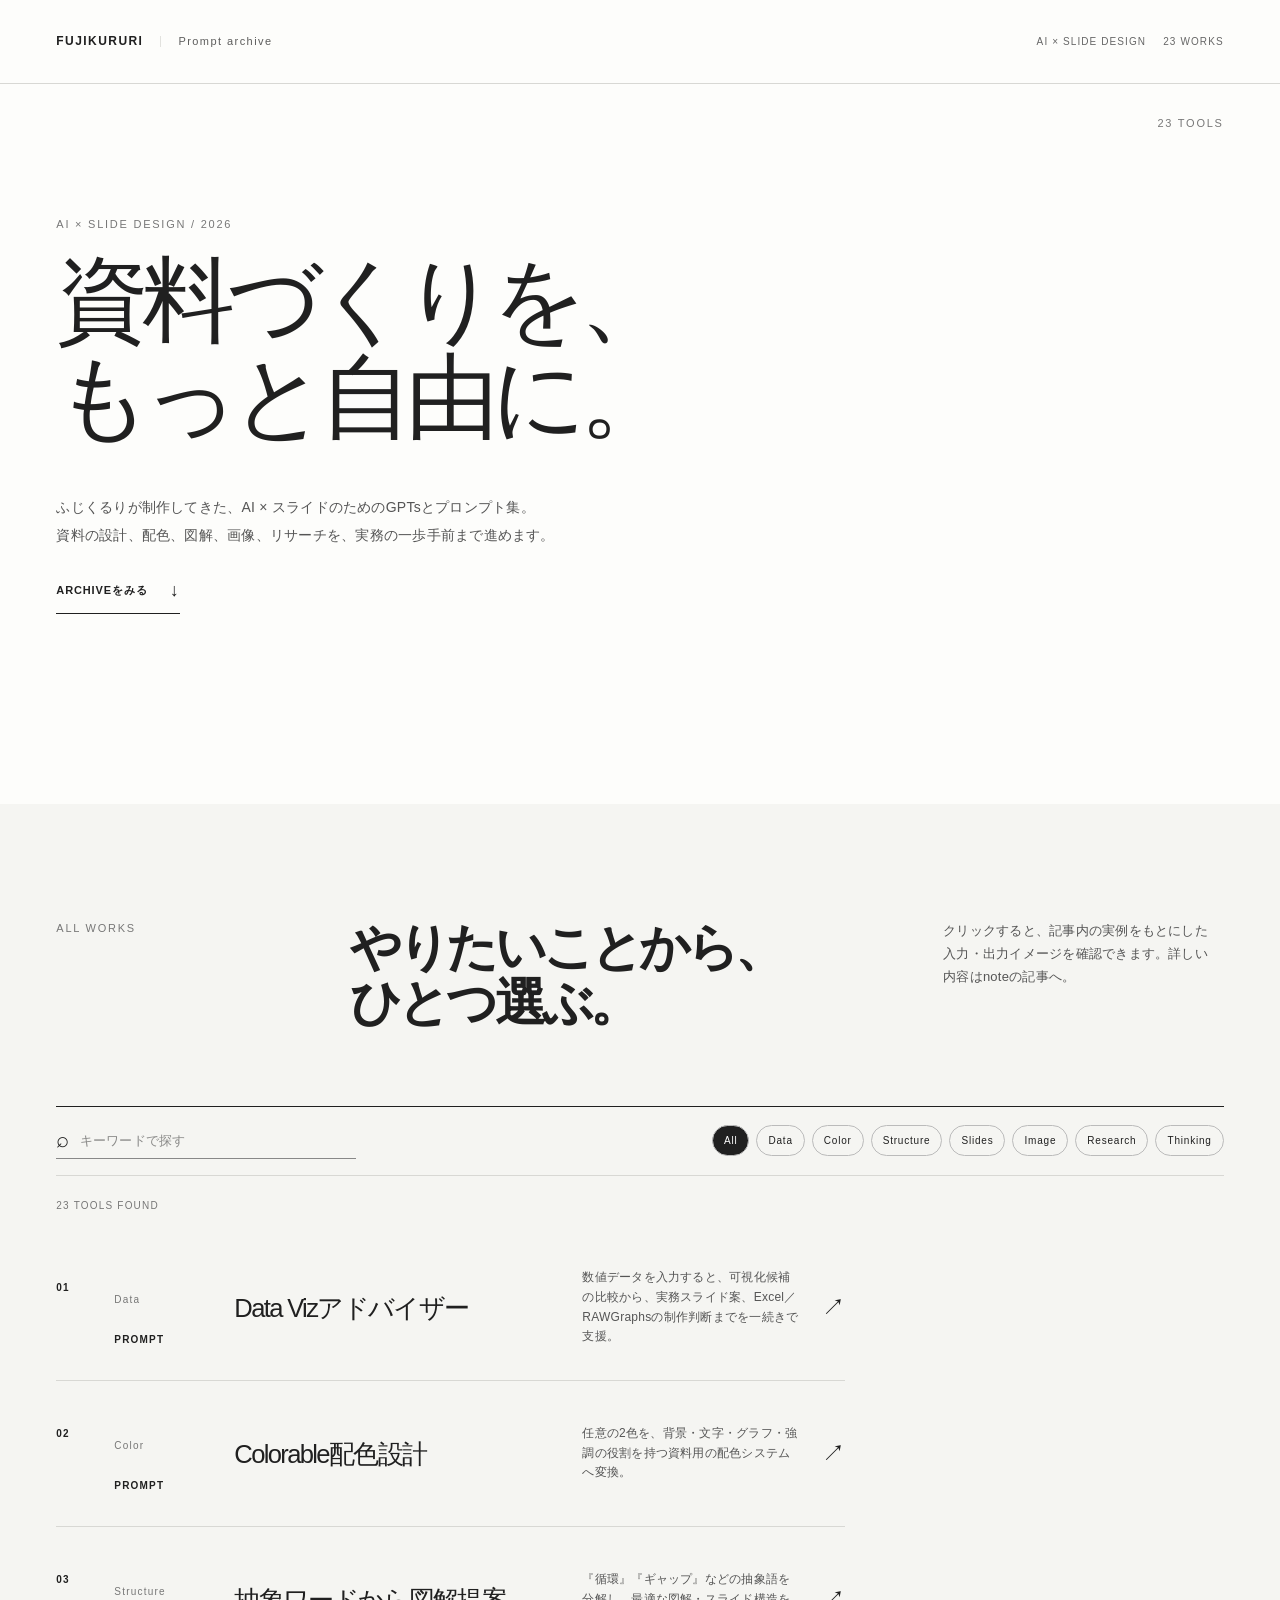
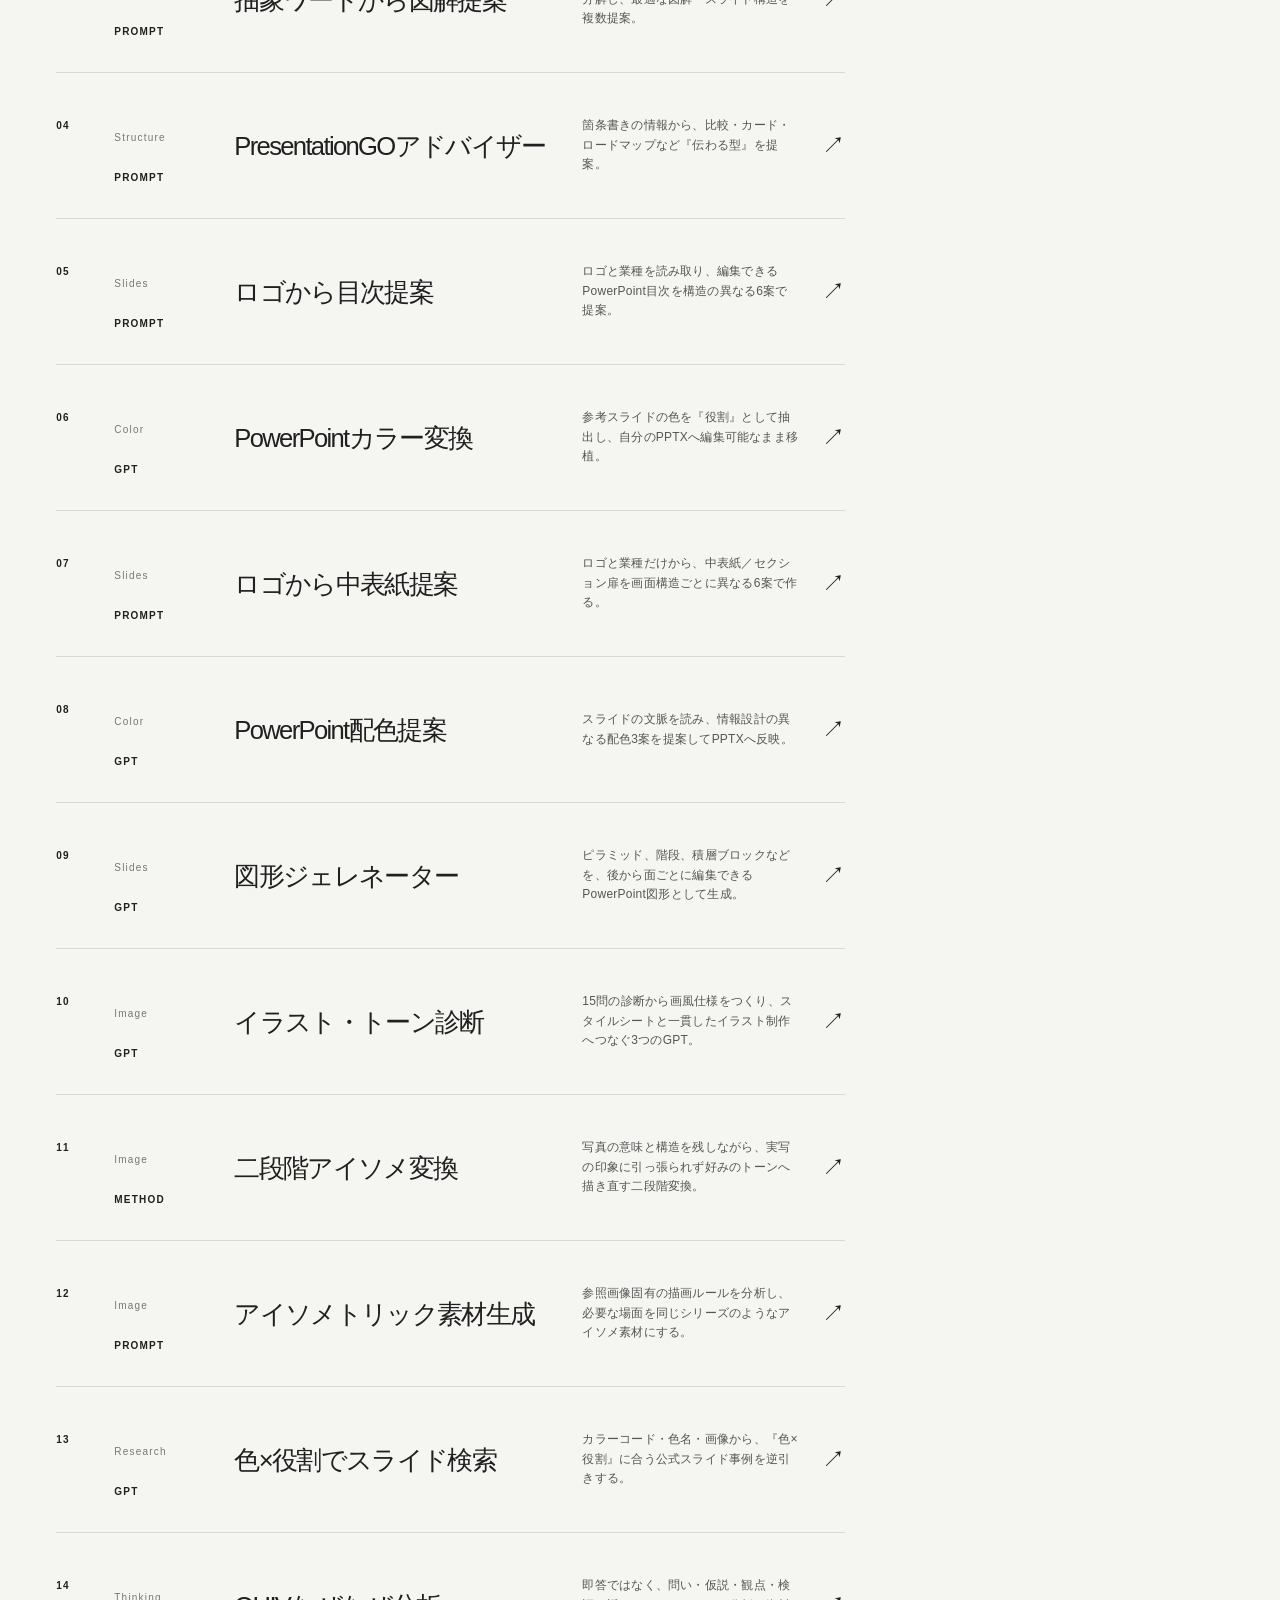
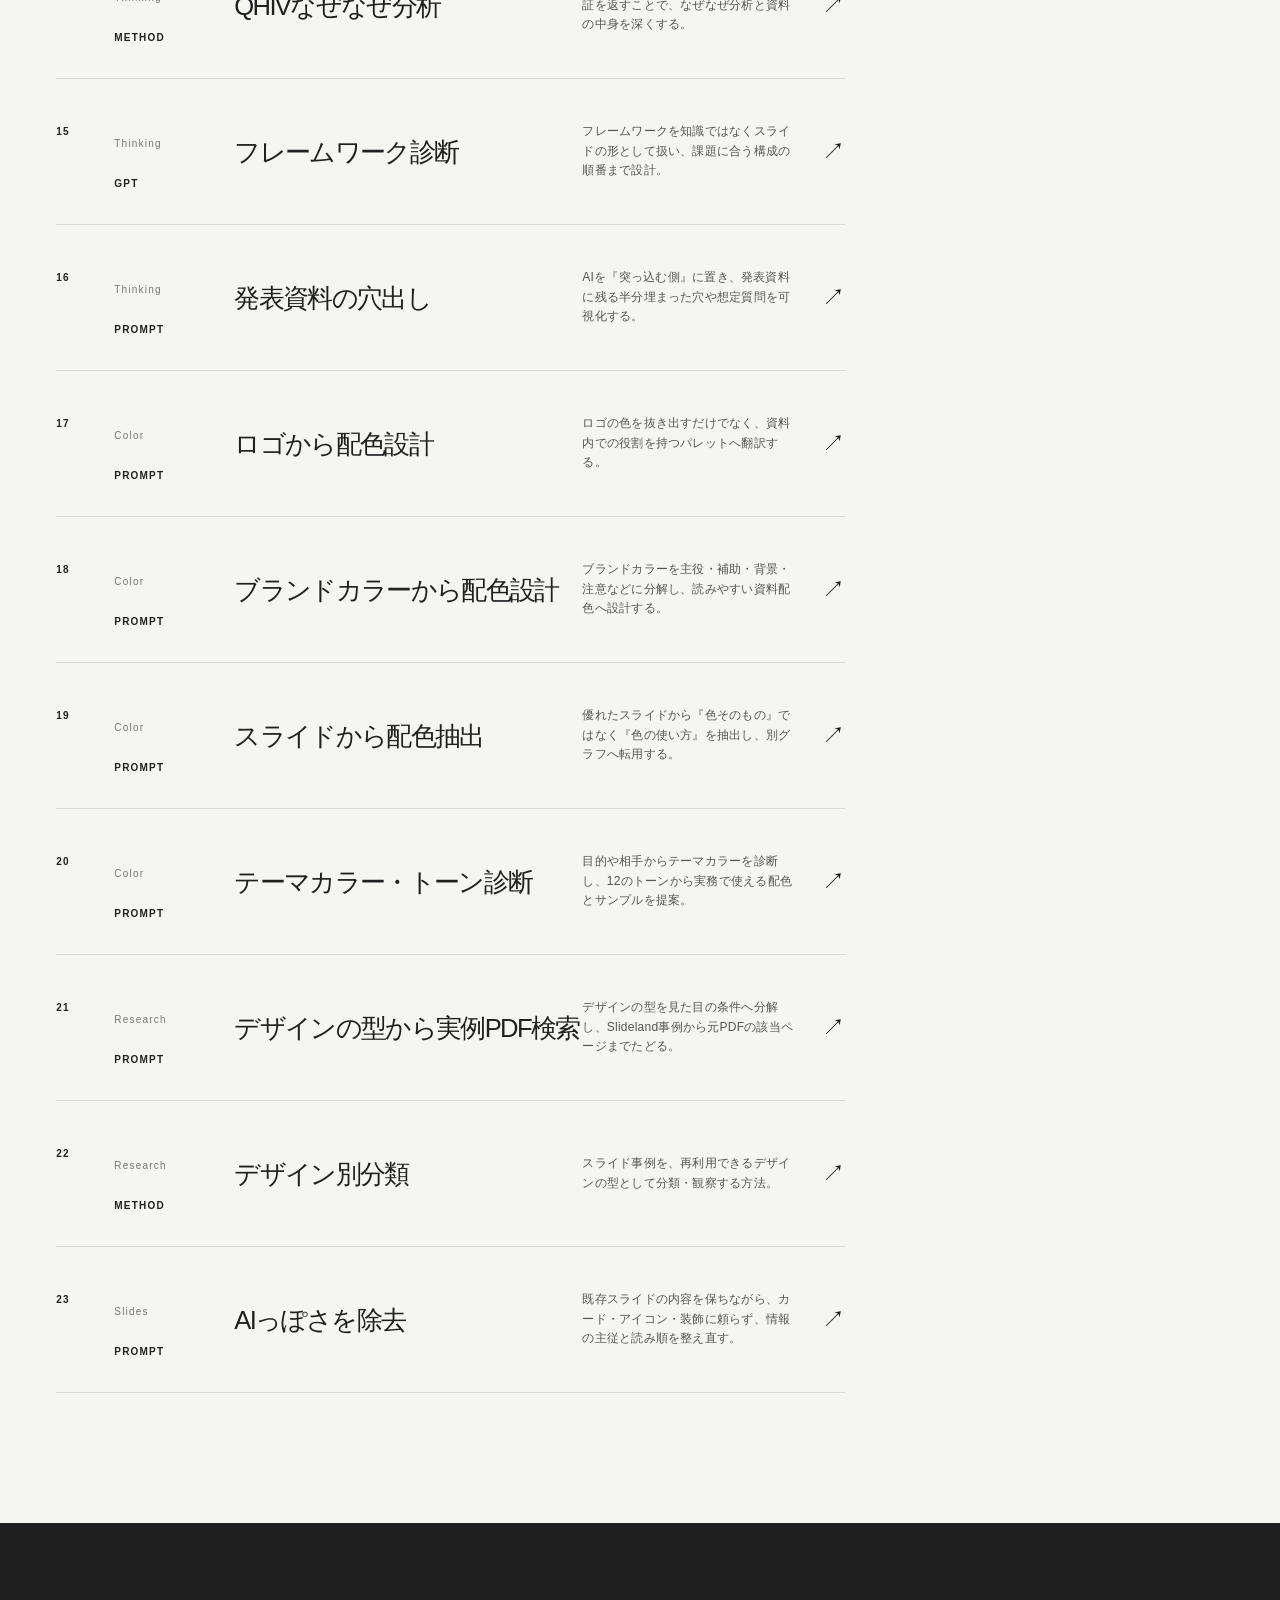
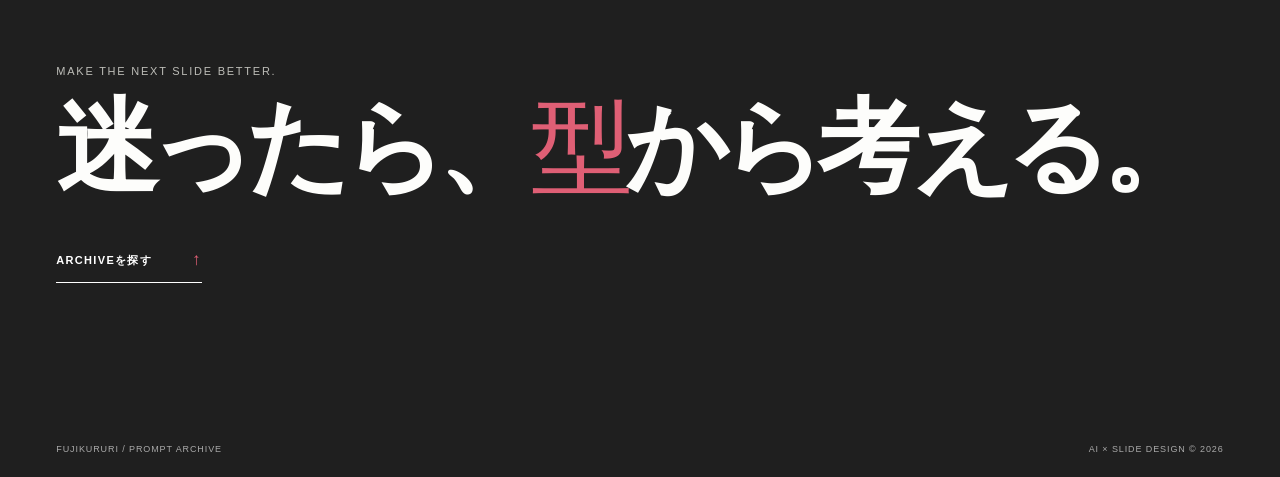
==== commit c68cd8ff: "AIっぽさを除去を追加" ====
--- a/docs/index.html
+++ b/docs/index.html
@@ -1,2 +1,2 @@
-<!DOCTYPE html><html lang="ja"><head><meta charSet="utf-8"./><meta name="viewport" content="width=device-width, initial-scale=1"./><link rel="stylesheet" href="./index-BZNjB_w1.css" data-rsc-css-href="./index-BZNjB_w1.css" data-precedence="vite-rsc/importer-resources"./><link rel="modulepreload" href="./layout-segment-context-bG3qq4mV.js" crossorigin=""./><link rel="modulepreload" href="./rolldown-runtime-S-ySWqyJ.js" crossorigin=""./><link rel="modulepreload" href="./index-BFnwu0xH.js" crossorigin=""./><link rel="modulepreload" href="./framework-DjPHiq1u.js" crossorigin=""./><link rel="modulepreload" href="./page-lz6Fp3Mq.js" crossorigin=""./><title>Fujikururi Prompt Archive — AI × Slides</title><meta name="description" content="AI×スライド制作のためのGPTsとプロンプト集。資料の設計、配色、図解、画像、リサーチを支援します。"./><meta property="og:title" content="Fujikururi Prompt Archive"./><meta property="og:description" content="AI × Slides — GPTs &amp; Prompts"./><meta property="og:image" content="./og.png"./><meta name="twitter:card" content="summary_large_image"./><meta name="twitter:title" content="Fujikururi Prompt Archive"./><meta name="twitter:description" content="AI × Slides — GPTs &amp; Prompts"./><meta name="twitter:image" content="./og.png"./><link rel="shortcut icon" href="./favicon.svg"./><link rel="icon" href="./favicon.svg"./><script>self.__VINEXT_RSC_PARAMS__={}</script><script>self.__VINEXT_RSC_NAV__={"pathname":"./","searchParams":[]}</script><link rel="modulepreload" href="./index-BFnwu0xH.js" />
-</head><body><main><header class="topbar"><a class="brand" href="#top" aria-label="Prompt Archive top"><span>FUJIKURURI</span><em>Prompt archive</em></a><div class="topbar-meta"><span>AI × SLIDE DESIGN</span><span>22<!-- --> WORKS</span></div></header><section class="hero" id="top"><div class="hero-number">22<!-- --> TOOLS</div><p class="eyebrow">AI × SLIDE DESIGN / 2026</p><h1><span>資料づくりを、</span><i>もっと自由に。</i></h1><p class="hero-copy">ふじくるりが制作してきた、AI × スライドのためのGPTsとプロンプト集。<br/>資料の設計、配色、図解、画像、リサーチを、実務の一歩手前まで進めます。</p><a class="hero-link" href="#archive">ARCHIVEをみる <span>↓</span></a></section><section class="archive" id="archive" aria-labelledby="archive-heading"><div class="archive-intro"><span>ALL WORKS</span><h2 id="archive-heading"><b>やりたいことから、</b><b>ひとつ選ぶ。</b></h2><p>クリックすると、記事内の実例をもとにした入力・出力イメージを確認できます。詳しい内容はnoteの記事へ。</p></div><div class="archive-controls"><label class="search"><span>⌕</span><input placeholder="キーワードで探す" aria-label="キーワードで探す" value=""./></label><div class="filters" aria-label="カテゴリで絞り込む"><button class="selected">All</button><button class="">Data</button><button class="">Color</button><button class="">Structure</button><button class="">Slides</button><button class="">Image</button><button class="">Research</button><button class="">Thinking</button></div></div><p class="result-count">22<!-- --> TOOLS FOUND</p><div class="tool-grid"><button class="tool-card"><div class="tool-top"><span>01</span><span>PROMPT</span></div><p class="tool-family">Data</p><h3>Data Vizアドバイザー</h3><p class="tool-summary">数値データを入力すると、可視化候補の比較から、実務スライド案、Excel／RAWGraphsの制作判断までを一続きで支援。</p><div class="tool-arrow">DETAIL <span>↗</span></div></button><button class="tool-card"><div class="tool-top"><span>02</span><span>PROMPT</span></div><p class="tool-family">Color</p><h3>Colorable配色設計</h3><p class="tool-summary">任意の2色を、背景・文字・グラフ・強調の役割を持つ資料用の配色システムへ変換。</p><div class="tool-arrow">DETAIL <span>↗</span></div></button><button class="tool-card"><div class="tool-top"><span>03</span><span>PROMPT</span></div><p class="tool-family">Structure</p><h3>抽象ワードから図解提案</h3><p class="tool-summary">『循環』『ギャップ』などの抽象語を分解し、最適な図解・スライド構造を複数提案。</p><div class="tool-arrow">DETAIL <span>↗</span></div></button><button class="tool-card"><div class="tool-top"><span>04</span><span>PROMPT</span></div><p class="tool-family">Structure</p><h3>PresentationGOアドバイザー</h3><p class="tool-summary">箇条書きの情報から、比較・カード・ロードマップなど『伝わる型』を提案。</p><div class="tool-arrow">DETAIL <span>↗</span></div></button><button class="tool-card"><div class="tool-top"><span>05</span><span>PROMPT</span></div><p class="tool-family">Slides</p><h3>ロゴから目次提案</h3><p class="tool-summary">ロゴと業種を読み取り、編集できるPowerPoint目次を構造の異なる6案で提案。</p><div class="tool-arrow">DETAIL <span>↗</span></div></button><button class="tool-card"><div class="tool-top"><span>06</span><span>GPT</span></div><p class="tool-family">Color</p><h3>PowerPointカラー変換</h3><p class="tool-summary">参考スライドの色を『役割』として抽出し、自分のPPTXへ編集可能なまま移植。</p><div class="tool-arrow">DETAIL <span>↗</span></div></button><button class="tool-card"><div class="tool-top"><span>07</span><span>PROMPT</span></div><p class="tool-family">Slides</p><h3>ロゴから中表紙提案</h3><p class="tool-summary">ロゴと業種だけから、中表紙／セクション扉を画面構造ごとに異なる6案で作る。</p><div class="tool-arrow">DETAIL <span>↗</span></div></button><button class="tool-card"><div class="tool-top"><span>08</span><span>GPT</span></div><p class="tool-family">Color</p><h3>PowerPoint配色提案</h3><p class="tool-summary">スライドの文脈を読み、情報設計の異なる配色3案を提案してPPTXへ反映。</p><div class="tool-arrow">DETAIL <span>↗</span></div></button><button class="tool-card"><div class="tool-top"><span>09</span><span>GPT</span></div><p class="tool-family">Slides</p><h3>図形ジェレネーター</h3><p class="tool-summary">ピラミッド、階段、積層ブロックなどを、後から面ごとに編集できるPowerPoint図形として生成。</p><div class="tool-arrow">DETAIL <span>↗</span></div></button><button class="tool-card"><div class="tool-top"><span>10</span><span>GPT</span></div><p class="tool-family">Image</p><h3>イラスト・トーン診断</h3><p class="tool-summary">15問の診断から画風仕様をつくり、スタイルシートと一貫したイラスト制作へつなぐ3つのGPT。</p><div class="tool-arrow">DETAIL <span>↗</span></div></button><button class="tool-card"><div class="tool-top"><span>11</span><span>METHOD</span></div><p class="tool-family">Image</p><h3>二段階アイソメ変換</h3><p class="tool-summary">写真の意味と構造を残しながら、実写の印象に引っ張られず好みのトーンへ描き直す二段階変換。</p><div class="tool-arrow">DETAIL <span>↗</span></div></button><button class="tool-card"><div class="tool-top"><span>12</span><span>PROMPT</span></div><p class="tool-family">Image</p><h3>アイソメトリック素材生成</h3><p class="tool-summary">参照画像固有の描画ルールを分析し、必要な場面を同じシリーズのようなアイソメ素材にする。</p><div class="tool-arrow">DETAIL <span>↗</span></div></button><button class="tool-card"><div class="tool-top"><span>13</span><span>GPT</span></div><p class="tool-family">Research</p><h3>色×役割でスライド検索</h3><p class="tool-summary">カラーコード・色名・画像から、『色×役割』に合う公式スライド事例を逆引きする。</p><div class="tool-arrow">DETAIL <span>↗</span></div></button><button class="tool-card"><div class="tool-top"><span>14</span><span>METHOD</span></div><p class="tool-family">Thinking</p><h3>QHIVなぜなぜ分析</h3><p class="tool-summary">即答ではなく、問い・仮説・観点・検証を返すことで、なぜなぜ分析と資料の中身を深くする。</p><div class="tool-arrow">DETAIL <span>↗</span></div></button><button class="tool-card"><div class="tool-top"><span>15</span><span>GPT</span></div><p class="tool-family">Thinking</p><h3>フレームワーク診断</h3><p class="tool-summary">フレームワークを知識ではなくスライドの形として扱い、課題に合う構成の順番まで設計。</p><div class="tool-arrow">DETAIL <span>↗</span></div></button><button class="tool-card"><div class="tool-top"><span>16</span><span>PROMPT</span></div><p class="tool-family">Thinking</p><h3>発表資料の穴出し</h3><p class="tool-summary">AIを『突っ込む側』に置き、発表資料に残る半分埋まった穴や想定質問を可視化する。</p><div class="tool-arrow">DETAIL <span>↗</span></div></button><button class="tool-card"><div class="tool-top"><span>17</span><span>PROMPT</span></div><p class="tool-family">Color</p><h3>ロゴから配色設計</h3><p class="tool-summary">ロゴの色を抜き出すだけでなく、資料内での役割を持つパレットへ翻訳する。</p><div class="tool-arrow">DETAIL <span>↗</span></div></button><button class="tool-card"><div class="tool-top"><span>18</span><span>PROMPT</span></div><p class="tool-family">Color</p><h3>ブランドカラーから配色設計</h3><p class="tool-summary">ブランドカラーを主役・補助・背景・注意などに分解し、読みやすい資料配色へ設計する。</p><div class="tool-arrow">DETAIL <span>↗</span></div></button><button class="tool-card"><div class="tool-top"><span>19</span><span>PROMPT</span></div><p class="tool-family">Color</p><h3>スライドから配色抽出</h3><p class="tool-summary">優れたスライドから『色そのもの』ではなく『色の使い方』を抽出し、別グラフへ転用する。</p><div class="tool-arrow">DETAIL <span>↗</span></div></button><button class="tool-card"><div class="tool-top"><span>20</span><span>PROMPT</span></div><p class="tool-family">Color</p><h3>テーマカラー・トーン診断</h3><p class="tool-summary">目的や相手からテーマカラーを診断し、12のトーンから実務で使える配色とサンプルを提案。</p><div class="tool-arrow">DETAIL <span>↗</span></div></button><button class="tool-card"><div class="tool-top"><span>21</span><span>PROMPT</span></div><p class="tool-family">Research</p><h3>デザインの型から実例PDF検索</h3><p class="tool-summary">デザインの型を見た目の条件へ分解し、Slideland事例から元PDFの該当ページまでたどる。</p><div class="tool-arrow">DETAIL <span>↗</span></div></button><button class="tool-card"><div class="tool-top"><span>22</span><span>METHOD</span></div><p class="tool-family">Research</p><h3>デザイン別分類</h3><p class="tool-summary">スライド事例を、再利用できるデザインの型として分類・観察する方法。</p><div class="tool-arrow">DETAIL <span>↗</span></div></button></div></section><section class="closing"><span>MAKE THE NEXT SLIDE BETTER.</span><h2><b>迷ったら、</b><b><i>型</i>から考える。</b></h2><a href="#archive">ARCHIVEを探す <span>↑</span></a></section><footer><span>FUJIKURURI / PROMPT ARCHIVE</span><span>AI × SLIDE DESIGN © 2026</span></footer></main><script id="_R_">import("./index-BFnwu0xH.js")</script></body></html><script>self.__VINEXT_RSC_CHUNKS__=self.__VINEXT_RSC_CHUNKS__||[];self.__VINEXT_RSC_CHUNKS__.push("2:I[\"8c0f216c4604\",[],\"Children\",1]\n3:I[\"15c18cfaeeff\",[],\"LayoutSegmentProvider\",1]\n4:I[\"8c0f216c4604\",[],\"Slot\",1]\n5:I[\"593f344dc510\",[],\"RedirectBoundary\",1]\n:HL[\"./index-BZNjB_w1.css\",\"style\"]\n")</script><script>self.__VINEXT_RSC_CHUNKS__=self.__VINEXT_RSC_CHUNKS__||[];self.__VINEXT_RSC_CHUNKS__.push("0:{\"__route\":\"route:/\",\"__interceptionContext\":null,\"__layoutIds\":[\"layout:/\"],\"__rootLayout\":\"./\",\"page:/\":\"$L1\",\"layout:/\":[[[[\"$\",\"link\",\"css:/assets/index-BZNjB_w1.css\",{\"rel\":\"stylesheet\",\"precedence\":\"vite-rsc/importer-resources\",\"href\":\"./index-BZNjB_w1.css\",\"data-rsc-css-href\":\"./index-BZNjB_w1.css\"}],\"$undefined\"],[\"$\",\"html\",null,{\"lang\":\"ja\",\"children\":[\"$\",\"body\",null,{\"children\":[\"$\",\"$L2\",null,{}]}]}]],null],\"route:/\":[[[\"$\",\"meta\",null,{\"charSet\":\"utf-8\"}],[[\"$\",\"title\",\"0\",{\"children\":\"Fujikururi Prompt Archive — AI × Slides\"}],[\"$\",\"meta\",\"1\",{\"name\":\"description\",\"content\":\"AI×スライド制作のためのGPTsとプロンプト集。資料の設計、配色、図解、画像、リサーチを支援します。\"}],[\"$\",\"meta\",\"2\",{\"property\":\"og:title\",\"content\":\"Fujikururi Prompt Archive\"}],[\"$\",\"meta\",\"3\",{\"property\":\"og:description\",\"content\":\"AI × Slides — GPTs \u0026 Prompts\"}],[\"$\",\"meta\",\"4\",{\"property\":\"og:image\",\"content\":\"./og.png\"}],[\"$\",\"meta\",\"5\",{\"name\":\"twitter:card\",\"content\":\"summary_large_image\"}],[\"$\",\"meta\",\"6\",{\"name\":\"twitter:title\",\"content\":\"Fujikururi Prompt Archive\"}],[\"$\",\"meta\",\"7\",{\"name\":\"twitter:description\",\"content\":\"AI × Slides — GPTs \u0026 Prompts\"}],[\"$\",\"meta\",\"8\",{\"name\":\"twitter:image\",\"content\":\"./og.png\"}],[\"$\",\"link\",\"9\",{\"rel\":\"shortcut icon\",\"href\":\"./favicon.svg\"}],[\"$\",\"link\",\"10\",{\"rel\":\"icon\",\"href\":\"./favicon.svg\"}]],[[\"$\",\"meta\",\"0\",{\"name\":\"viewport\",\"content\":\"width=device-width, initial-scale=1\"}]]],[\"$\",\"$L3\",null,{\"segmentMap\":{\"children\":[]},\"children\":[\"$\",\"$L4\",null,{\"id\":\"layout:/\",\"parallelSlots\":\"$undefined\",\"children\":[\"$\",\"$L5\",null,{\"children\":[\"$\",\"$L3\",null,{\"segmentMap\":{\"children\":[]},\"children\":[\"$\",\"$L4\",null,{\"id\":\"page:/\"}]}]}]}]}]],\"__layoutFlags\":{\"layout:/\":\"s\"},\"__artifactCompatibility\":{\"schemaVersion\":1,\"graphVersion\":\"app-route-graph:4uhn5s1wvoptc\",\"deploymentVersion\":\"ea8ccbb6-7fa1-4330-9099-2f4dc7849427\",\"appElementsSchemaVersion\":1,\"rscPayloadSchemaVersion\":1,\"rootBoundaryId\":\"./\",\"renderEpoch\":null}}\n")</script><script>self.__VINEXT_RSC_CHUNKS__=self.__VINEXT_RSC_CHUNKS__||[];self.__VINEXT_RSC_CHUNKS__.push("6:I[\"6efdf509a785\",[],\"default\",1]\n1:[\"$\",\"$L6\",null,{\"params\":\"$@7\",\"searchParams\":\"$@8\"}]\n")</script><script>self.__VINEXT_RSC_CHUNKS__=self.__VINEXT_RSC_CHUNKS__||[];self.__VINEXT_RSC_CHUNKS__.push("7:{}\n8:{}\n")</script><script>self.__VINEXT_RSC_DONE__=true</script>+<!DOCTYPE html><html lang="ja"><head><meta charSet="utf-8"./><meta name="viewport" content="width=device-width, initial-scale=1"./><link rel="stylesheet" href="./index-BZNjB_w1.css" data-rsc-css-href="./index-BZNjB_w1.css" data-precedence="vite-rsc/importer-resources"./><link rel="modulepreload" href="./layout-segment-context-RVsXXTfF.js" crossorigin=""./><link rel="modulepreload" href="./rolldown-runtime-S-ySWqyJ.js" crossorigin=""./><link rel="modulepreload" href="./index-BBTzzHrG.js" crossorigin=""./><link rel="modulepreload" href="./framework-DjPHiq1u.js" crossorigin=""./><link rel="modulepreload" href="./page-k-jNZBtU.js" crossorigin=""./><title>Fujikururi Prompt Archive — AI × Slides</title><meta name="description" content="AI×スライド制作のためのGPTsとプロンプト集。資料の設計、配色、図解、画像、リサーチを支援します。"./><meta property="og:title" content="Fujikururi Prompt Archive"./><meta property="og:description" content="AI × Slides — GPTs &amp; Prompts"./><meta property="og:image" content="./og.png"./><meta name="twitter:card" content="summary_large_image"./><meta name="twitter:title" content="Fujikururi Prompt Archive"./><meta name="twitter:description" content="AI × Slides — GPTs &amp; Prompts"./><meta name="twitter:image" content="./og.png"./><link rel="shortcut icon" href="./favicon.svg"./><link rel="icon" href="./favicon.svg"./><script>self.__VINEXT_RSC_PARAMS__={}</script><script>self.__VINEXT_RSC_NAV__={"pathname":"./","searchParams":[]}</script><link rel="modulepreload" href="./index-BBTzzHrG.js" />
+</head><body><main><header class="topbar"><a class="brand" href="#top" aria-label="Prompt Archive top"><span>FUJIKURURI</span><em>Prompt archive</em></a><div class="topbar-meta"><span>AI × SLIDE DESIGN</span><span>23<!-- --> WORKS</span></div></header><section class="hero" id="top"><div class="hero-number">23<!-- --> TOOLS</div><p class="eyebrow">AI × SLIDE DESIGN / 2026</p><h1><span>資料づくりを、</span><i>もっと自由に。</i></h1><p class="hero-copy">ふじくるりが制作してきた、AI × スライドのためのGPTsとプロンプト集。<br/>資料の設計、配色、図解、画像、リサーチを、実務の一歩手前まで進めます。</p><a class="hero-link" href="#archive">ARCHIVEをみる <span>↓</span></a></section><section class="archive" id="archive" aria-labelledby="archive-heading"><div class="archive-intro"><span>ALL WORKS</span><h2 id="archive-heading"><b>やりたいことから、</b><b>ひとつ選ぶ。</b></h2><p>クリックすると、記事内の実例をもとにした入力・出力イメージを確認できます。詳しい内容はnoteの記事へ。</p></div><div class="archive-controls"><label class="search"><span>⌕</span><input placeholder="キーワードで探す" aria-label="キーワードで探す" value=""./></label><div class="filters" aria-label="カテゴリで絞り込む"><button class="selected">All</button><button class="">Data</button><button class="">Color</button><button class="">Structure</button><button class="">Slides</button><button class="">Image</button><button class="">Research</button><button class="">Thinking</button></div></div><p class="result-count">23<!-- --> TOOLS FOUND</p><div class="tool-grid"><button class="tool-card"><div class="tool-top"><span>01</span><span>PROMPT</span></div><p class="tool-family">Data</p><h3>Data Vizアドバイザー</h3><p class="tool-summary">数値データを入力すると、可視化候補の比較から、実務スライド案、Excel／RAWGraphsの制作判断までを一続きで支援。</p><div class="tool-arrow">DETAIL <span>↗</span></div></button><button class="tool-card"><div class="tool-top"><span>02</span><span>PROMPT</span></div><p class="tool-family">Color</p><h3>Colorable配色設計</h3><p class="tool-summary">任意の2色を、背景・文字・グラフ・強調の役割を持つ資料用の配色システムへ変換。</p><div class="tool-arrow">DETAIL <span>↗</span></div></button><button class="tool-card"><div class="tool-top"><span>03</span><span>PROMPT</span></div><p class="tool-family">Structure</p><h3>抽象ワードから図解提案</h3><p class="tool-summary">『循環』『ギャップ』などの抽象語を分解し、最適な図解・スライド構造を複数提案。</p><div class="tool-arrow">DETAIL <span>↗</span></div></button><button class="tool-card"><div class="tool-top"><span>04</span><span>PROMPT</span></div><p class="tool-family">Structure</p><h3>PresentationGOアドバイザー</h3><p class="tool-summary">箇条書きの情報から、比較・カード・ロードマップなど『伝わる型』を提案。</p><div class="tool-arrow">DETAIL <span>↗</span></div></button><button class="tool-card"><div class="tool-top"><span>05</span><span>PROMPT</span></div><p class="tool-family">Slides</p><h3>ロゴから目次提案</h3><p class="tool-summary">ロゴと業種を読み取り、編集できるPowerPoint目次を構造の異なる6案で提案。</p><div class="tool-arrow">DETAIL <span>↗</span></div></button><button class="tool-card"><div class="tool-top"><span>06</span><span>GPT</span></div><p class="tool-family">Color</p><h3>PowerPointカラー変換</h3><p class="tool-summary">参考スライドの色を『役割』として抽出し、自分のPPTXへ編集可能なまま移植。</p><div class="tool-arrow">DETAIL <span>↗</span></div></button><button class="tool-card"><div class="tool-top"><span>07</span><span>PROMPT</span></div><p class="tool-family">Slides</p><h3>ロゴから中表紙提案</h3><p class="tool-summary">ロゴと業種だけから、中表紙／セクション扉を画面構造ごとに異なる6案で作る。</p><div class="tool-arrow">DETAIL <span>↗</span></div></button><button class="tool-card"><div class="tool-top"><span>08</span><span>GPT</span></div><p class="tool-family">Color</p><h3>PowerPoint配色提案</h3><p class="tool-summary">スライドの文脈を読み、情報設計の異なる配色3案を提案してPPTXへ反映。</p><div class="tool-arrow">DETAIL <span>↗</span></div></button><button class="tool-card"><div class="tool-top"><span>09</span><span>GPT</span></div><p class="tool-family">Slides</p><h3>図形ジェレネーター</h3><p class="tool-summary">ピラミッド、階段、積層ブロックなどを、後から面ごとに編集できるPowerPoint図形として生成。</p><div class="tool-arrow">DETAIL <span>↗</span></div></button><button class="tool-card"><div class="tool-top"><span>10</span><span>GPT</span></div><p class="tool-family">Image</p><h3>イラスト・トーン診断</h3><p class="tool-summary">15問の診断から画風仕様をつくり、スタイルシートと一貫したイラスト制作へつなぐ3つのGPT。</p><div class="tool-arrow">DETAIL <span>↗</span></div></button><button class="tool-card"><div class="tool-top"><span>11</span><span>METHOD</span></div><p class="tool-family">Image</p><h3>二段階アイソメ変換</h3><p class="tool-summary">写真の意味と構造を残しながら、実写の印象に引っ張られず好みのトーンへ描き直す二段階変換。</p><div class="tool-arrow">DETAIL <span>↗</span></div></button><button class="tool-card"><div class="tool-top"><span>12</span><span>PROMPT</span></div><p class="tool-family">Image</p><h3>アイソメトリック素材生成</h3><p class="tool-summary">参照画像固有の描画ルールを分析し、必要な場面を同じシリーズのようなアイソメ素材にする。</p><div class="tool-arrow">DETAIL <span>↗</span></div></button><button class="tool-card"><div class="tool-top"><span>13</span><span>GPT</span></div><p class="tool-family">Research</p><h3>色×役割でスライド検索</h3><p class="tool-summary">カラーコード・色名・画像から、『色×役割』に合う公式スライド事例を逆引きする。</p><div class="tool-arrow">DETAIL <span>↗</span></div></button><button class="tool-card"><div class="tool-top"><span>14</span><span>METHOD</span></div><p class="tool-family">Thinking</p><h3>QHIVなぜなぜ分析</h3><p class="tool-summary">即答ではなく、問い・仮説・観点・検証を返すことで、なぜなぜ分析と資料の中身を深くする。</p><div class="tool-arrow">DETAIL <span>↗</span></div></button><button class="tool-card"><div class="tool-top"><span>15</span><span>GPT</span></div><p class="tool-family">Thinking</p><h3>フレームワーク診断</h3><p class="tool-summary">フレームワークを知識ではなくスライドの形として扱い、課題に合う構成の順番まで設計。</p><div class="tool-arrow">DETAIL <span>↗</span></div></button><button class="tool-card"><div class="tool-top"><span>16</span><span>PROMPT</span></div><p class="tool-family">Thinking</p><h3>発表資料の穴出し</h3><p class="tool-summary">AIを『突っ込む側』に置き、発表資料に残る半分埋まった穴や想定質問を可視化する。</p><div class="tool-arrow">DETAIL <span>↗</span></div></button><button class="tool-card"><div class="tool-top"><span>17</span><span>PROMPT</span></div><p class="tool-family">Color</p><h3>ロゴから配色設計</h3><p class="tool-summary">ロゴの色を抜き出すだけでなく、資料内での役割を持つパレットへ翻訳する。</p><div class="tool-arrow">DETAIL <span>↗</span></div></button><button class="tool-card"><div class="tool-top"><span>18</span><span>PROMPT</span></div><p class="tool-family">Color</p><h3>ブランドカラーから配色設計</h3><p class="tool-summary">ブランドカラーを主役・補助・背景・注意などに分解し、読みやすい資料配色へ設計する。</p><div class="tool-arrow">DETAIL <span>↗</span></div></button><button class="tool-card"><div class="tool-top"><span>19</span><span>PROMPT</span></div><p class="tool-family">Color</p><h3>スライドから配色抽出</h3><p class="tool-summary">優れたスライドから『色そのもの』ではなく『色の使い方』を抽出し、別グラフへ転用する。</p><div class="tool-arrow">DETAIL <span>↗</span></div></button><button class="tool-card"><div class="tool-top"><span>20</span><span>PROMPT</span></div><p class="tool-family">Color</p><h3>テーマカラー・トーン診断</h3><p class="tool-summary">目的や相手からテーマカラーを診断し、12のトーンから実務で使える配色とサンプルを提案。</p><div class="tool-arrow">DETAIL <span>↗</span></div></button><button class="tool-card"><div class="tool-top"><span>21</span><span>PROMPT</span></div><p class="tool-family">Research</p><h3>デザインの型から実例PDF検索</h3><p class="tool-summary">デザインの型を見た目の条件へ分解し、Slideland事例から元PDFの該当ページまでたどる。</p><div class="tool-arrow">DETAIL <span>↗</span></div></button><button class="tool-card"><div class="tool-top"><span>22</span><span>METHOD</span></div><p class="tool-family">Research</p><h3>デザイン別分類</h3><p class="tool-summary">スライド事例を、再利用できるデザインの型として分類・観察する方法。</p><div class="tool-arrow">DETAIL <span>↗</span></div></button><button class="tool-card"><div class="tool-top"><span>23</span><span>PROMPT</span></div><p class="tool-family">Slides</p><h3>AIっぽさを除去</h3><p class="tool-summary">既存スライドの内容を保ちながら、カード・アイコン・装飾に頼らず、情報の主従と読み順を整え直す。</p><div class="tool-arrow">DETAIL <span>↗</span></div></button></div></section><section class="closing"><span>MAKE THE NEXT SLIDE BETTER.</span><h2><b>迷ったら、</b><b><i>型</i>から考える。</b></h2><a href="#archive">ARCHIVEを探す <span>↑</span></a></section><footer><span>FUJIKURURI / PROMPT ARCHIVE</span><span>AI × SLIDE DESIGN © 2026</span></footer></main><script id="_R_">import("./index-BBTzzHrG.js")</script></body></html><script>self.__VINEXT_RSC_CHUNKS__=self.__VINEXT_RSC_CHUNKS__||[];self.__VINEXT_RSC_CHUNKS__.push("2:I[\"8c0f216c4604\",[],\"Children\",1]\n3:I[\"15c18cfaeeff\",[],\"LayoutSegmentProvider\",1]\n4:I[\"8c0f216c4604\",[],\"Slot\",1]\n5:I[\"593f344dc510\",[],\"RedirectBoundary\",1]\n:HL[\"./index-BZNjB_w1.css\",\"style\"]\n")</script><script>self.__VINEXT_RSC_CHUNKS__=self.__VINEXT_RSC_CHUNKS__||[];self.__VINEXT_RSC_CHUNKS__.push("0:{\"__route\":\"route:/\",\"__interceptionContext\":null,\"__layoutIds\":[\"layout:/\"],\"__rootLayout\":\"./\",\"page:/\":\"$L1\",\"layout:/\":[[[[\"$\",\"link\",\"css:/assets/index-BZNjB_w1.css\",{\"rel\":\"stylesheet\",\"precedence\":\"vite-rsc/importer-resources\",\"href\":\"./index-BZNjB_w1.css\",\"data-rsc-css-href\":\"./index-BZNjB_w1.css\"}],\"$undefined\"],[\"$\",\"html\",null,{\"lang\":\"ja\",\"children\":[\"$\",\"body\",null,{\"children\":[\"$\",\"$L2\",null,{}]}]}]],null],\"route:/\":[[[\"$\",\"meta\",null,{\"charSet\":\"utf-8\"}],[[\"$\",\"title\",\"0\",{\"children\":\"Fujikururi Prompt Archive — AI × Slides\"}],[\"$\",\"meta\",\"1\",{\"name\":\"description\",\"content\":\"AI×スライド制作のためのGPTsとプロンプト集。資料の設計、配色、図解、画像、リサーチを支援します。\"}],[\"$\",\"meta\",\"2\",{\"property\":\"og:title\",\"content\":\"Fujikururi Prompt Archive\"}],[\"$\",\"meta\",\"3\",{\"property\":\"og:description\",\"content\":\"AI × Slides — GPTs \u0026 Prompts\"}],[\"$\",\"meta\",\"4\",{\"property\":\"og:image\",\"content\":\"./og.png\"}],[\"$\",\"meta\",\"5\",{\"name\":\"twitter:card\",\"content\":\"summary_large_image\"}],[\"$\",\"meta\",\"6\",{\"name\":\"twitter:title\",\"content\":\"Fujikururi Prompt Archive\"}],[\"$\",\"meta\",\"7\",{\"name\":\"twitter:description\",\"content\":\"AI × Slides — GPTs \u0026 Prompts\"}],[\"$\",\"meta\",\"8\",{\"name\":\"twitter:image\",\"content\":\"./og.png\"}],[\"$\",\"link\",\"9\",{\"rel\":\"shortcut icon\",\"href\":\"./favicon.svg\"}],[\"$\",\"link\",\"10\",{\"rel\":\"icon\",\"href\":\"./favicon.svg\"}]],[[\"$\",\"meta\",\"0\",{\"name\":\"viewport\",\"content\":\"width=device-width, initial-scale=1\"}]]],[\"$\",\"$L3\",null,{\"segmentMap\":{\"children\":[]},\"children\":[\"$\",\"$L4\",null,{\"id\":\"layout:/\",\"parallelSlots\":\"$undefined\",\"children\":[\"$\",\"$L5\",null,{\"children\":[\"$\",\"$L3\",null,{\"segmentMap\":{\"children\":[]},\"children\":[\"$\",\"$L4\",null,{\"id\":\"page:/\"}]}]}]}]}]],\"__layoutFlags\":{\"layout:/\":\"s\"},\"__artifactCompatibility\":{\"schemaVersion\":1,\"graphVersion\":\"app-route-graph:4uhn5s1wvoptc\",\"deploymentVersion\":\"b12688a8-818d-4254-ae6a-e7be1c7d9d0f\",\"appElementsSchemaVersion\":1,\"rscPayloadSchemaVersion\":1,\"rootBoundaryId\":\"./\",\"renderEpoch\":null}}\n")</script><script>self.__VINEXT_RSC_CHUNKS__=self.__VINEXT_RSC_CHUNKS__||[];self.__VINEXT_RSC_CHUNKS__.push("6:I[\"6efdf509a785\",[],\"default\",1]\n1:[\"$\",\"$L6\",null,{\"params\":\"$@7\",\"searchParams\":\"$@8\"}]\n")</script><script>self.__VINEXT_RSC_CHUNKS__=self.__VINEXT_RSC_CHUNKS__||[];self.__VINEXT_RSC_CHUNKS__.push("7:{}\n8:{}\n")</script><script>self.__VINEXT_RSC_DONE__=true</script>
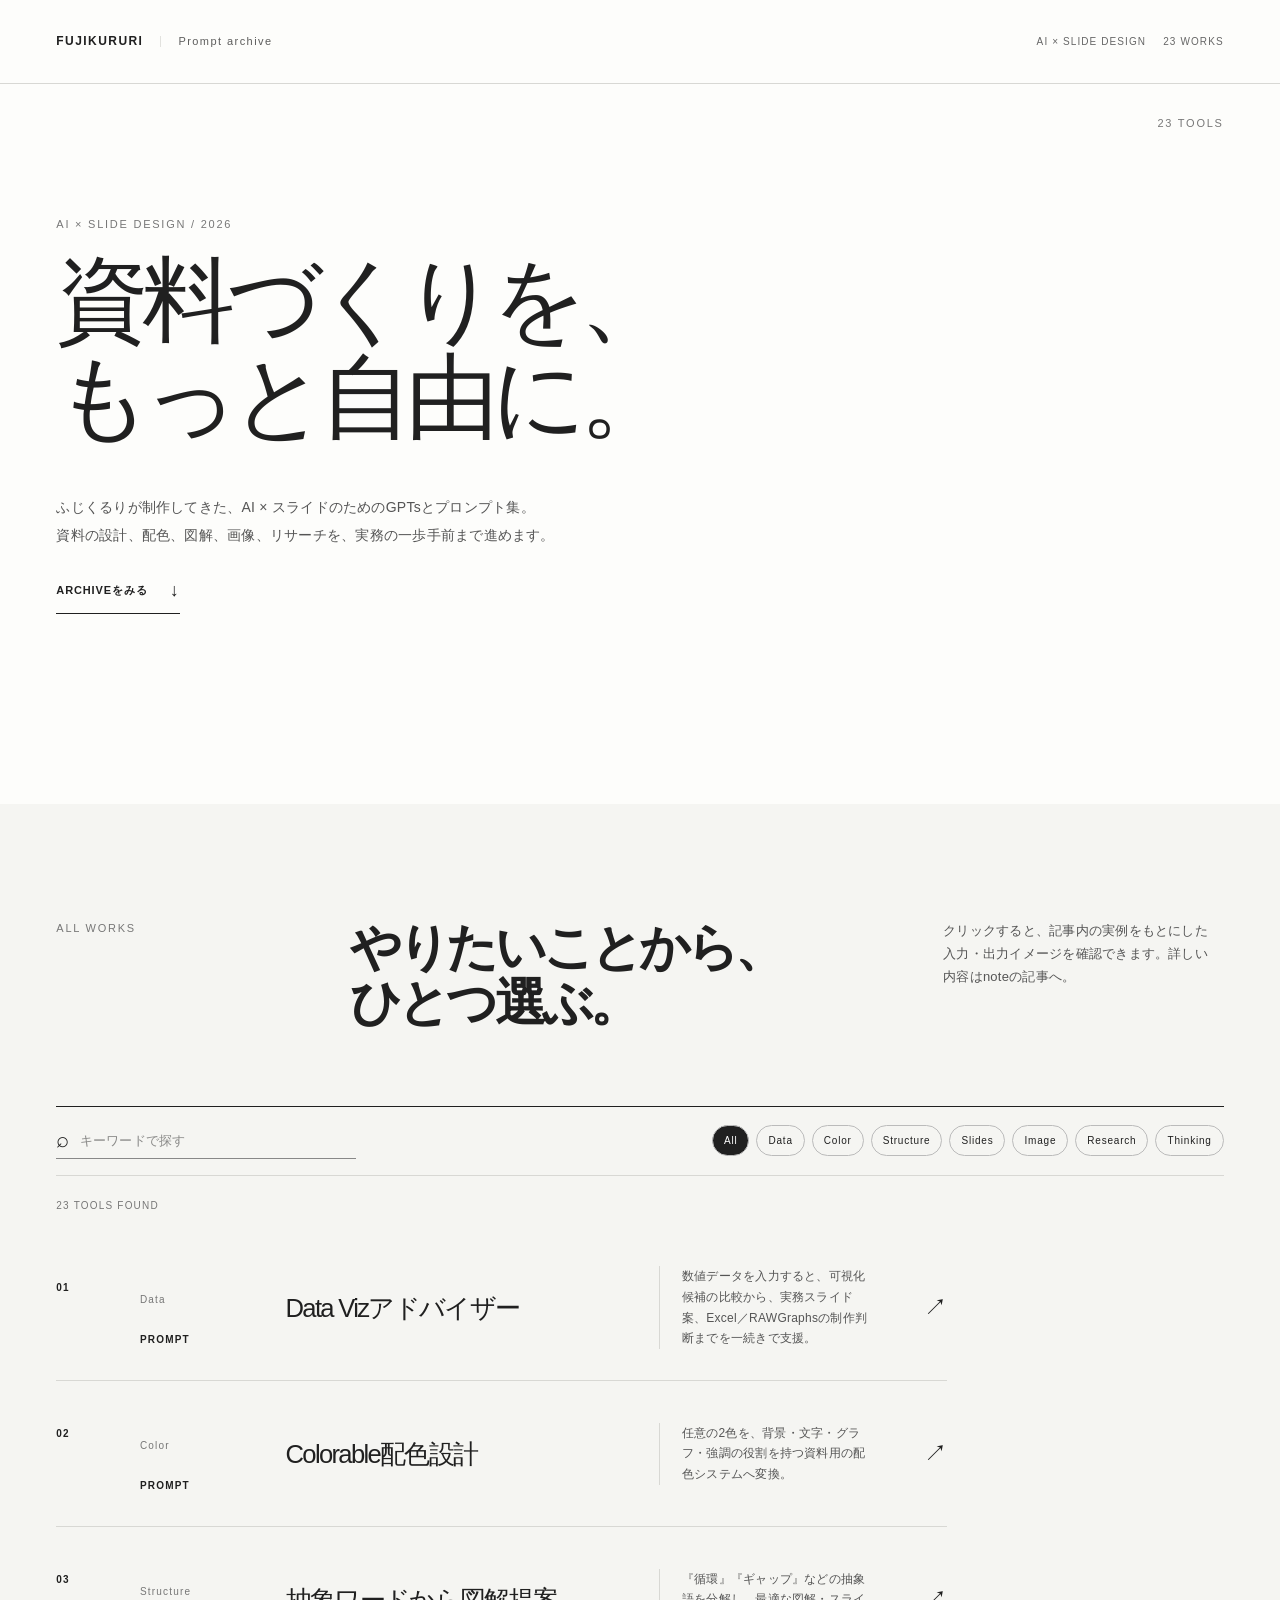
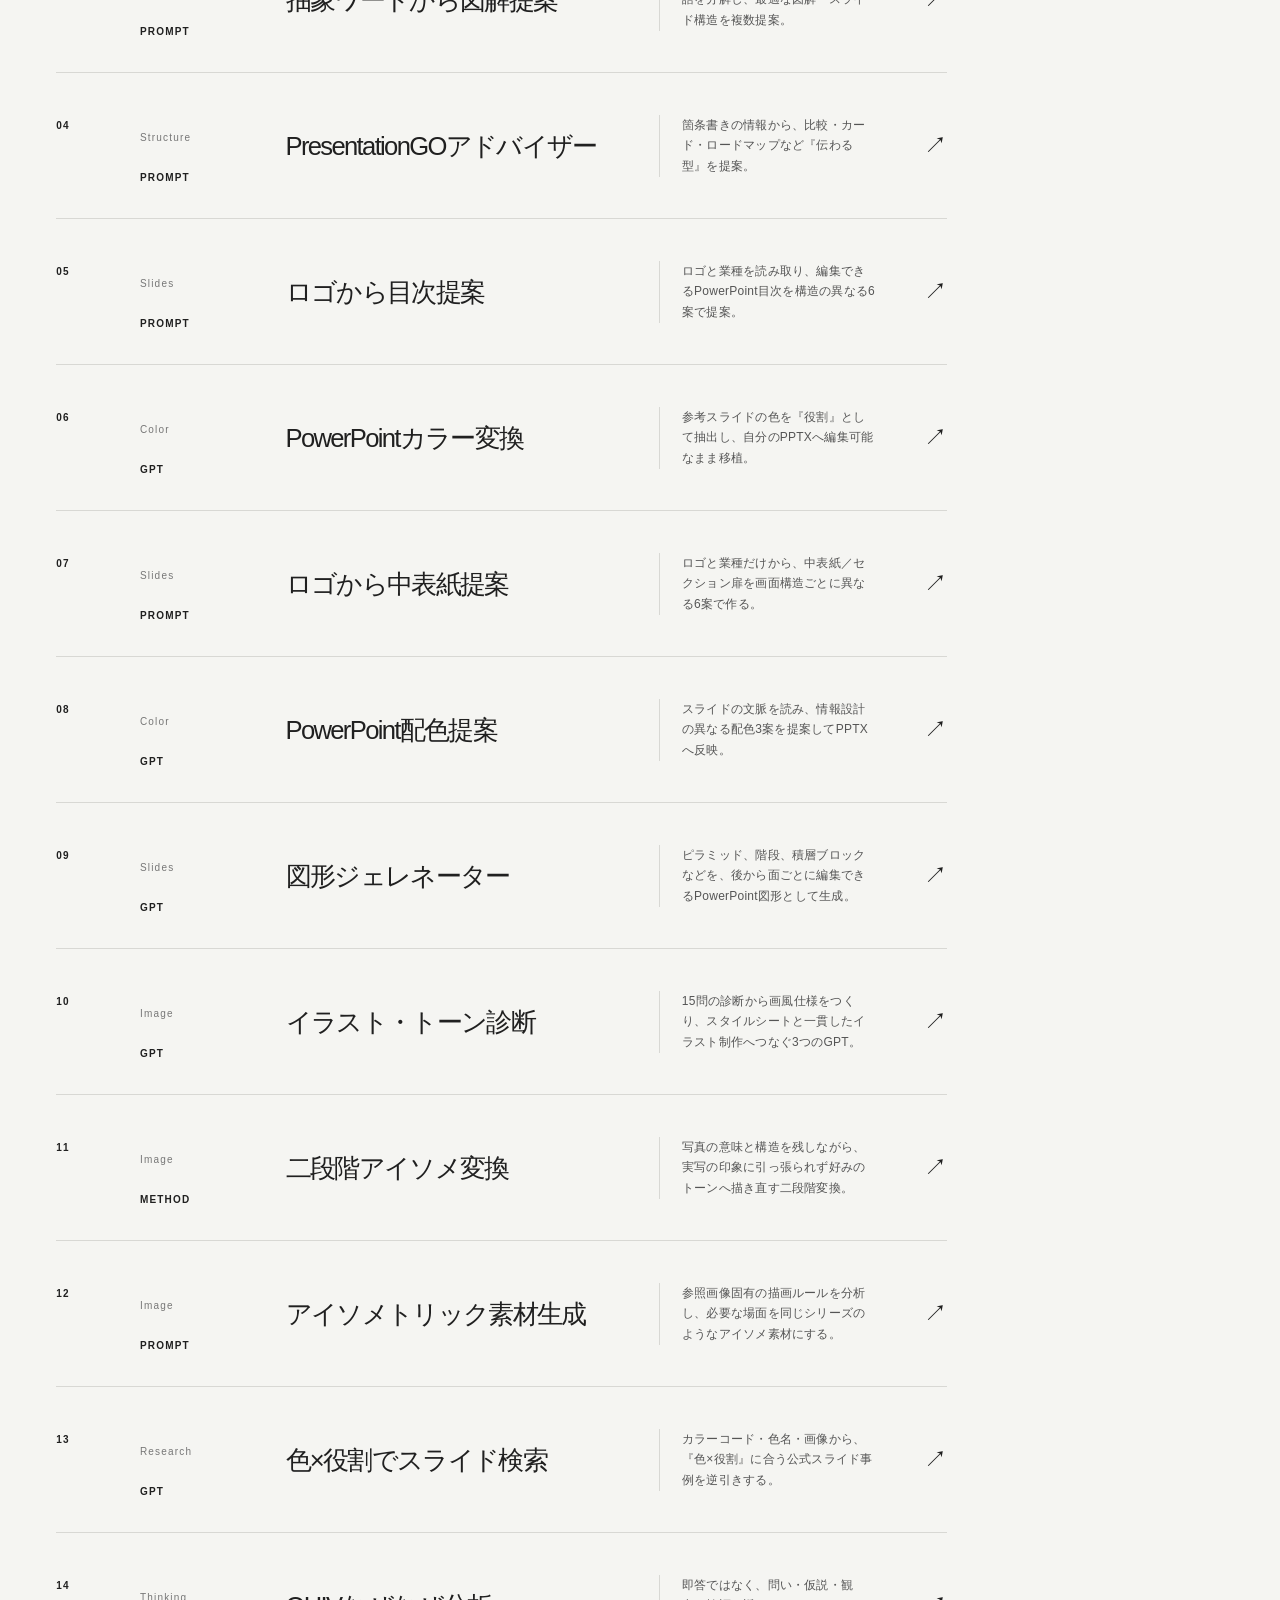
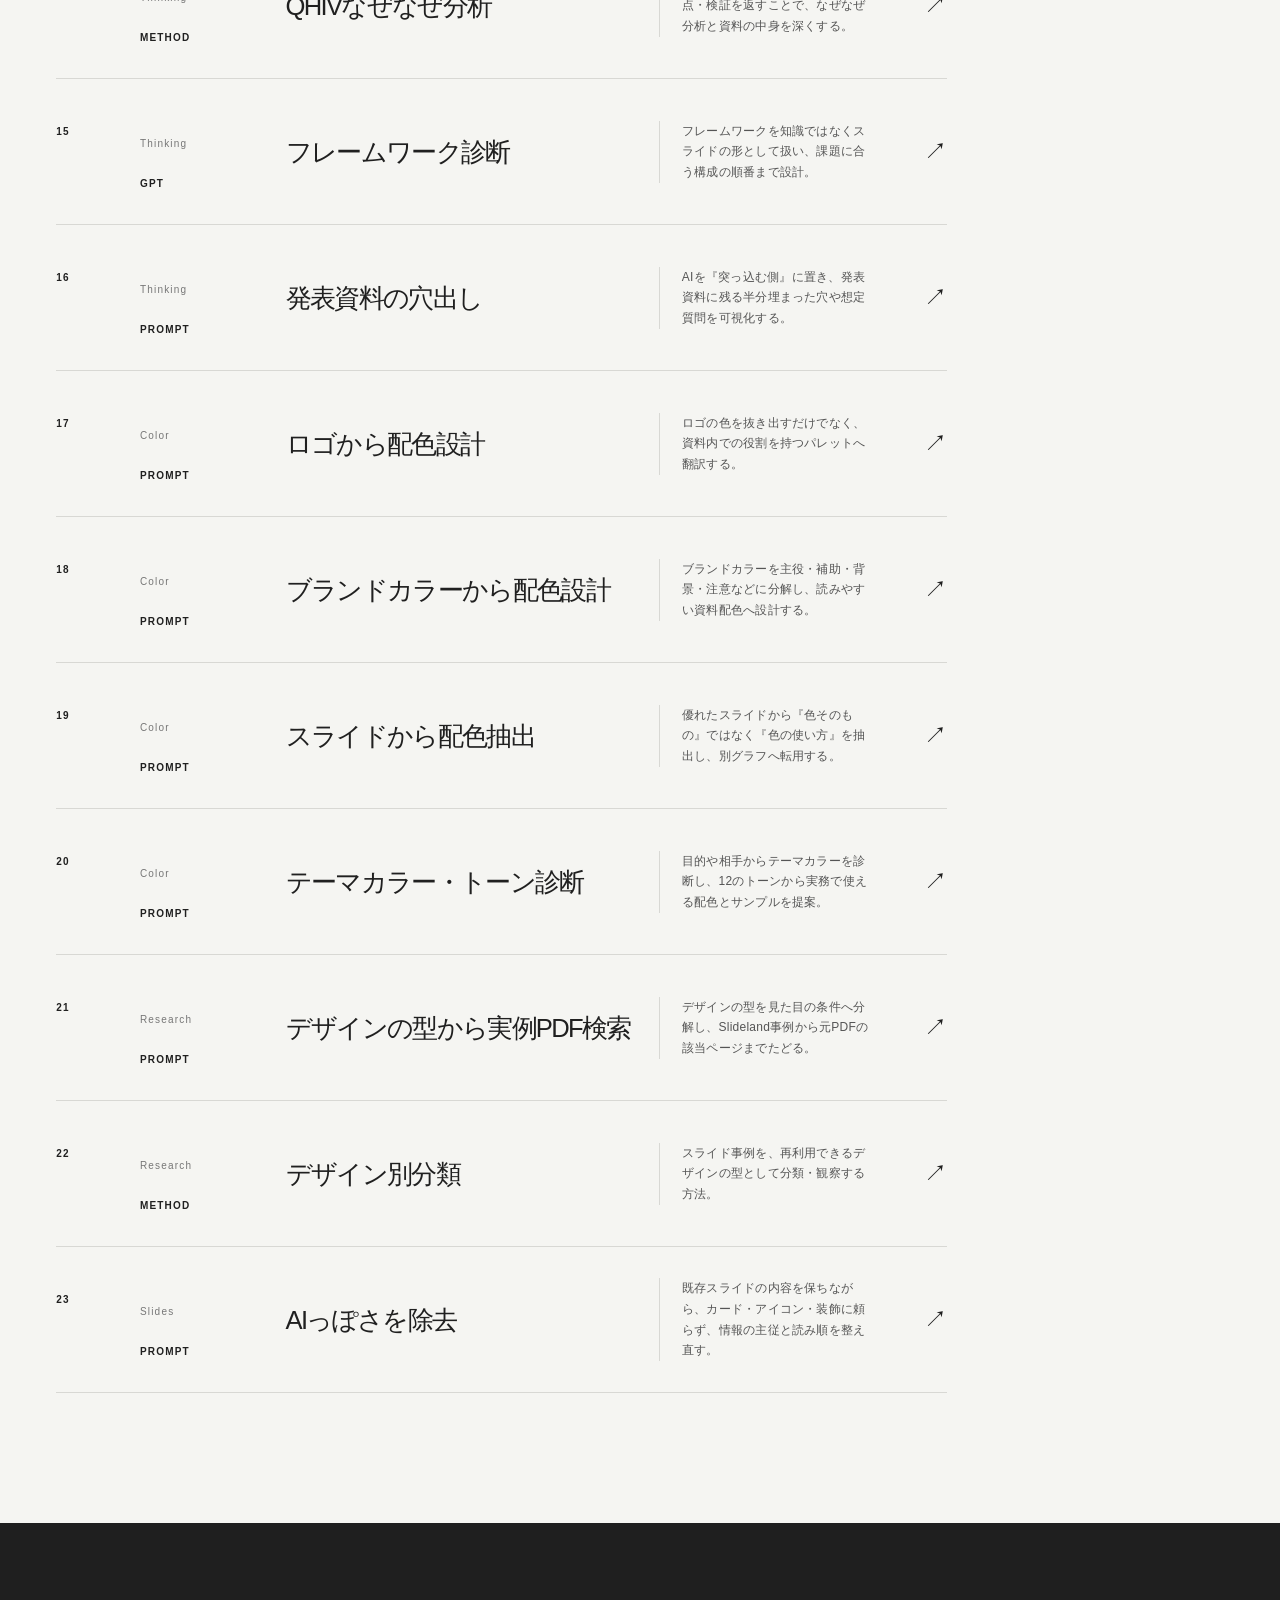
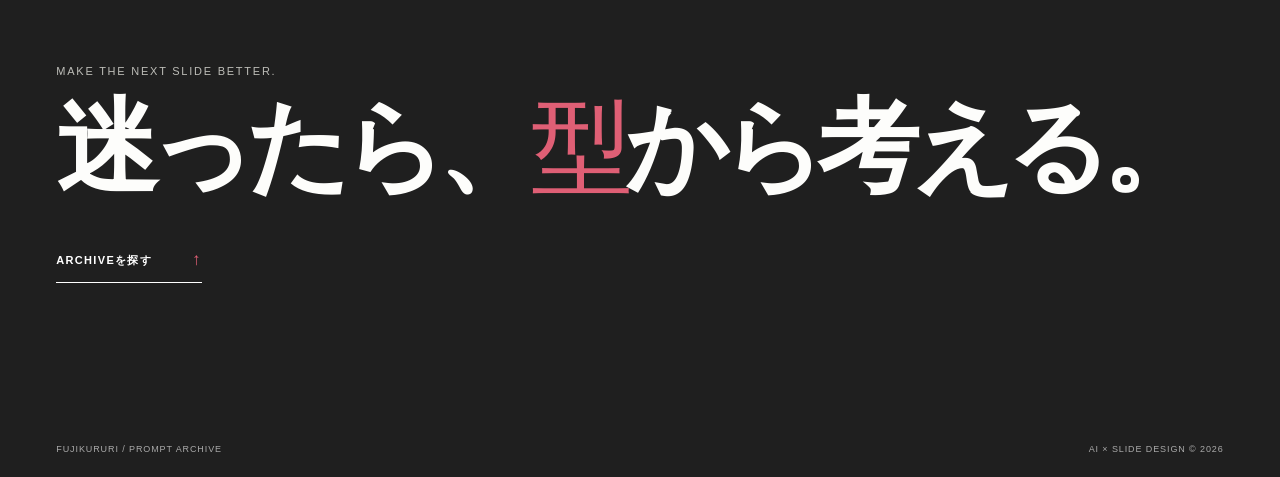
==== commit dc391f99: "画像表示とカードの文字間隔を修正" ====
--- a/docs/index.html
+++ b/docs/index.html
@@ -1,2 +1,2 @@
-<!DOCTYPE html><html lang="ja"><head><meta charSet="utf-8"./><meta name="viewport" content="width=device-width, initial-scale=1"./><link rel="stylesheet" href="./index-BZNjB_w1.css" data-rsc-css-href="./index-BZNjB_w1.css" data-precedence="vite-rsc/importer-resources"./><link rel="modulepreload" href="./layout-segment-context-RVsXXTfF.js" crossorigin=""./><link rel="modulepreload" href="./rolldown-runtime-S-ySWqyJ.js" crossorigin=""./><link rel="modulepreload" href="./index-BBTzzHrG.js" crossorigin=""./><link rel="modulepreload" href="./framework-DjPHiq1u.js" crossorigin=""./><link rel="modulepreload" href="./page-k-jNZBtU.js" crossorigin=""./><title>Fujikururi Prompt Archive — AI × Slides</title><meta name="description" content="AI×スライド制作のためのGPTsとプロンプト集。資料の設計、配色、図解、画像、リサーチを支援します。"./><meta property="og:title" content="Fujikururi Prompt Archive"./><meta property="og:description" content="AI × Slides — GPTs &amp; Prompts"./><meta property="og:image" content="./og.png"./><meta name="twitter:card" content="summary_large_image"./><meta name="twitter:title" content="Fujikururi Prompt Archive"./><meta name="twitter:description" content="AI × Slides — GPTs &amp; Prompts"./><meta name="twitter:image" content="./og.png"./><link rel="shortcut icon" href="./favicon.svg"./><link rel="icon" href="./favicon.svg"./><script>self.__VINEXT_RSC_PARAMS__={}</script><script>self.__VINEXT_RSC_NAV__={"pathname":"./","searchParams":[]}</script><link rel="modulepreload" href="./index-BBTzzHrG.js" />
-</head><body><main><header class="topbar"><a class="brand" href="#top" aria-label="Prompt Archive top"><span>FUJIKURURI</span><em>Prompt archive</em></a><div class="topbar-meta"><span>AI × SLIDE DESIGN</span><span>23<!-- --> WORKS</span></div></header><section class="hero" id="top"><div class="hero-number">23<!-- --> TOOLS</div><p class="eyebrow">AI × SLIDE DESIGN / 2026</p><h1><span>資料づくりを、</span><i>もっと自由に。</i></h1><p class="hero-copy">ふじくるりが制作してきた、AI × スライドのためのGPTsとプロンプト集。<br/>資料の設計、配色、図解、画像、リサーチを、実務の一歩手前まで進めます。</p><a class="hero-link" href="#archive">ARCHIVEをみる <span>↓</span></a></section><section class="archive" id="archive" aria-labelledby="archive-heading"><div class="archive-intro"><span>ALL WORKS</span><h2 id="archive-heading"><b>やりたいことから、</b><b>ひとつ選ぶ。</b></h2><p>クリックすると、記事内の実例をもとにした入力・出力イメージを確認できます。詳しい内容はnoteの記事へ。</p></div><div class="archive-controls"><label class="search"><span>⌕</span><input placeholder="キーワードで探す" aria-label="キーワードで探す" value=""./></label><div class="filters" aria-label="カテゴリで絞り込む"><button class="selected">All</button><button class="">Data</button><button class="">Color</button><button class="">Structure</button><button class="">Slides</button><button class="">Image</button><button class="">Research</button><button class="">Thinking</button></div></div><p class="result-count">23<!-- --> TOOLS FOUND</p><div class="tool-grid"><button class="tool-card"><div class="tool-top"><span>01</span><span>PROMPT</span></div><p class="tool-family">Data</p><h3>Data Vizアドバイザー</h3><p class="tool-summary">数値データを入力すると、可視化候補の比較から、実務スライド案、Excel／RAWGraphsの制作判断までを一続きで支援。</p><div class="tool-arrow">DETAIL <span>↗</span></div></button><button class="tool-card"><div class="tool-top"><span>02</span><span>PROMPT</span></div><p class="tool-family">Color</p><h3>Colorable配色設計</h3><p class="tool-summary">任意の2色を、背景・文字・グラフ・強調の役割を持つ資料用の配色システムへ変換。</p><div class="tool-arrow">DETAIL <span>↗</span></div></button><button class="tool-card"><div class="tool-top"><span>03</span><span>PROMPT</span></div><p class="tool-family">Structure</p><h3>抽象ワードから図解提案</h3><p class="tool-summary">『循環』『ギャップ』などの抽象語を分解し、最適な図解・スライド構造を複数提案。</p><div class="tool-arrow">DETAIL <span>↗</span></div></button><button class="tool-card"><div class="tool-top"><span>04</span><span>PROMPT</span></div><p class="tool-family">Structure</p><h3>PresentationGOアドバイザー</h3><p class="tool-summary">箇条書きの情報から、比較・カード・ロードマップなど『伝わる型』を提案。</p><div class="tool-arrow">DETAIL <span>↗</span></div></button><button class="tool-card"><div class="tool-top"><span>05</span><span>PROMPT</span></div><p class="tool-family">Slides</p><h3>ロゴから目次提案</h3><p class="tool-summary">ロゴと業種を読み取り、編集できるPowerPoint目次を構造の異なる6案で提案。</p><div class="tool-arrow">DETAIL <span>↗</span></div></button><button class="tool-card"><div class="tool-top"><span>06</span><span>GPT</span></div><p class="tool-family">Color</p><h3>PowerPointカラー変換</h3><p class="tool-summary">参考スライドの色を『役割』として抽出し、自分のPPTXへ編集可能なまま移植。</p><div class="tool-arrow">DETAIL <span>↗</span></div></button><button class="tool-card"><div class="tool-top"><span>07</span><span>PROMPT</span></div><p class="tool-family">Slides</p><h3>ロゴから中表紙提案</h3><p class="tool-summary">ロゴと業種だけから、中表紙／セクション扉を画面構造ごとに異なる6案で作る。</p><div class="tool-arrow">DETAIL <span>↗</span></div></button><button class="tool-card"><div class="tool-top"><span>08</span><span>GPT</span></div><p class="tool-family">Color</p><h3>PowerPoint配色提案</h3><p class="tool-summary">スライドの文脈を読み、情報設計の異なる配色3案を提案してPPTXへ反映。</p><div class="tool-arrow">DETAIL <span>↗</span></div></button><button class="tool-card"><div class="tool-top"><span>09</span><span>GPT</span></div><p class="tool-family">Slides</p><h3>図形ジェレネーター</h3><p class="tool-summary">ピラミッド、階段、積層ブロックなどを、後から面ごとに編集できるPowerPoint図形として生成。</p><div class="tool-arrow">DETAIL <span>↗</span></div></button><button class="tool-card"><div class="tool-top"><span>10</span><span>GPT</span></div><p class="tool-family">Image</p><h3>イラスト・トーン診断</h3><p class="tool-summary">15問の診断から画風仕様をつくり、スタイルシートと一貫したイラスト制作へつなぐ3つのGPT。</p><div class="tool-arrow">DETAIL <span>↗</span></div></button><button class="tool-card"><div class="tool-top"><span>11</span><span>METHOD</span></div><p class="tool-family">Image</p><h3>二段階アイソメ変換</h3><p class="tool-summary">写真の意味と構造を残しながら、実写の印象に引っ張られず好みのトーンへ描き直す二段階変換。</p><div class="tool-arrow">DETAIL <span>↗</span></div></button><button class="tool-card"><div class="tool-top"><span>12</span><span>PROMPT</span></div><p class="tool-family">Image</p><h3>アイソメトリック素材生成</h3><p class="tool-summary">参照画像固有の描画ルールを分析し、必要な場面を同じシリーズのようなアイソメ素材にする。</p><div class="tool-arrow">DETAIL <span>↗</span></div></button><button class="tool-card"><div class="tool-top"><span>13</span><span>GPT</span></div><p class="tool-family">Research</p><h3>色×役割でスライド検索</h3><p class="tool-summary">カラーコード・色名・画像から、『色×役割』に合う公式スライド事例を逆引きする。</p><div class="tool-arrow">DETAIL <span>↗</span></div></button><button class="tool-card"><div class="tool-top"><span>14</span><span>METHOD</span></div><p class="tool-family">Thinking</p><h3>QHIVなぜなぜ分析</h3><p class="tool-summary">即答ではなく、問い・仮説・観点・検証を返すことで、なぜなぜ分析と資料の中身を深くする。</p><div class="tool-arrow">DETAIL <span>↗</span></div></button><button class="tool-card"><div class="tool-top"><span>15</span><span>GPT</span></div><p class="tool-family">Thinking</p><h3>フレームワーク診断</h3><p class="tool-summary">フレームワークを知識ではなくスライドの形として扱い、課題に合う構成の順番まで設計。</p><div class="tool-arrow">DETAIL <span>↗</span></div></button><button class="tool-card"><div class="tool-top"><span>16</span><span>PROMPT</span></div><p class="tool-family">Thinking</p><h3>発表資料の穴出し</h3><p class="tool-summary">AIを『突っ込む側』に置き、発表資料に残る半分埋まった穴や想定質問を可視化する。</p><div class="tool-arrow">DETAIL <span>↗</span></div></button><button class="tool-card"><div class="tool-top"><span>17</span><span>PROMPT</span></div><p class="tool-family">Color</p><h3>ロゴから配色設計</h3><p class="tool-summary">ロゴの色を抜き出すだけでなく、資料内での役割を持つパレットへ翻訳する。</p><div class="tool-arrow">DETAIL <span>↗</span></div></button><button class="tool-card"><div class="tool-top"><span>18</span><span>PROMPT</span></div><p class="tool-family">Color</p><h3>ブランドカラーから配色設計</h3><p class="tool-summary">ブランドカラーを主役・補助・背景・注意などに分解し、読みやすい資料配色へ設計する。</p><div class="tool-arrow">DETAIL <span>↗</span></div></button><button class="tool-card"><div class="tool-top"><span>19</span><span>PROMPT</span></div><p class="tool-family">Color</p><h3>スライドから配色抽出</h3><p class="tool-summary">優れたスライドから『色そのもの』ではなく『色の使い方』を抽出し、別グラフへ転用する。</p><div class="tool-arrow">DETAIL <span>↗</span></div></button><button class="tool-card"><div class="tool-top"><span>20</span><span>PROMPT</span></div><p class="tool-family">Color</p><h3>テーマカラー・トーン診断</h3><p class="tool-summary">目的や相手からテーマカラーを診断し、12のトーンから実務で使える配色とサンプルを提案。</p><div class="tool-arrow">DETAIL <span>↗</span></div></button><button class="tool-card"><div class="tool-top"><span>21</span><span>PROMPT</span></div><p class="tool-family">Research</p><h3>デザインの型から実例PDF検索</h3><p class="tool-summary">デザインの型を見た目の条件へ分解し、Slideland事例から元PDFの該当ページまでたどる。</p><div class="tool-arrow">DETAIL <span>↗</span></div></button><button class="tool-card"><div class="tool-top"><span>22</span><span>METHOD</span></div><p class="tool-family">Research</p><h3>デザイン別分類</h3><p class="tool-summary">スライド事例を、再利用できるデザインの型として分類・観察する方法。</p><div class="tool-arrow">DETAIL <span>↗</span></div></button><button class="tool-card"><div class="tool-top"><span>23</span><span>PROMPT</span></div><p class="tool-family">Slides</p><h3>AIっぽさを除去</h3><p class="tool-summary">既存スライドの内容を保ちながら、カード・アイコン・装飾に頼らず、情報の主従と読み順を整え直す。</p><div class="tool-arrow">DETAIL <span>↗</span></div></button></div></section><section class="closing"><span>MAKE THE NEXT SLIDE BETTER.</span><h2><b>迷ったら、</b><b><i>型</i>から考える。</b></h2><a href="#archive">ARCHIVEを探す <span>↑</span></a></section><footer><span>FUJIKURURI / PROMPT ARCHIVE</span><span>AI × SLIDE DESIGN © 2026</span></footer></main><script id="_R_">import("./index-BBTzzHrG.js")</script></body></html><script>self.__VINEXT_RSC_CHUNKS__=self.__VINEXT_RSC_CHUNKS__||[];self.__VINEXT_RSC_CHUNKS__.push("2:I[\"8c0f216c4604\",[],\"Children\",1]\n3:I[\"15c18cfaeeff\",[],\"LayoutSegmentProvider\",1]\n4:I[\"8c0f216c4604\",[],\"Slot\",1]\n5:I[\"593f344dc510\",[],\"RedirectBoundary\",1]\n:HL[\"./index-BZNjB_w1.css\",\"style\"]\n")</script><script>self.__VINEXT_RSC_CHUNKS__=self.__VINEXT_RSC_CHUNKS__||[];self.__VINEXT_RSC_CHUNKS__.push("0:{\"__route\":\"route:/\",\"__interceptionContext\":null,\"__layoutIds\":[\"layout:/\"],\"__rootLayout\":\"./\",\"page:/\":\"$L1\",\"layout:/\":[[[[\"$\",\"link\",\"css:/assets/index-BZNjB_w1.css\",{\"rel\":\"stylesheet\",\"precedence\":\"vite-rsc/importer-resources\",\"href\":\"./index-BZNjB_w1.css\",\"data-rsc-css-href\":\"./index-BZNjB_w1.css\"}],\"$undefined\"],[\"$\",\"html\",null,{\"lang\":\"ja\",\"children\":[\"$\",\"body\",null,{\"children\":[\"$\",\"$L2\",null,{}]}]}]],null],\"route:/\":[[[\"$\",\"meta\",null,{\"charSet\":\"utf-8\"}],[[\"$\",\"title\",\"0\",{\"children\":\"Fujikururi Prompt Archive — AI × Slides\"}],[\"$\",\"meta\",\"1\",{\"name\":\"description\",\"content\":\"AI×スライド制作のためのGPTsとプロンプト集。資料の設計、配色、図解、画像、リサーチを支援します。\"}],[\"$\",\"meta\",\"2\",{\"property\":\"og:title\",\"content\":\"Fujikururi Prompt Archive\"}],[\"$\",\"meta\",\"3\",{\"property\":\"og:description\",\"content\":\"AI × Slides — GPTs \u0026 Prompts\"}],[\"$\",\"meta\",\"4\",{\"property\":\"og:image\",\"content\":\"./og.png\"}],[\"$\",\"meta\",\"5\",{\"name\":\"twitter:card\",\"content\":\"summary_large_image\"}],[\"$\",\"meta\",\"6\",{\"name\":\"twitter:title\",\"content\":\"Fujikururi Prompt Archive\"}],[\"$\",\"meta\",\"7\",{\"name\":\"twitter:description\",\"content\":\"AI × Slides — GPTs \u0026 Prompts\"}],[\"$\",\"meta\",\"8\",{\"name\":\"twitter:image\",\"content\":\"./og.png\"}],[\"$\",\"link\",\"9\",{\"rel\":\"shortcut icon\",\"href\":\"./favicon.svg\"}],[\"$\",\"link\",\"10\",{\"rel\":\"icon\",\"href\":\"./favicon.svg\"}]],[[\"$\",\"meta\",\"0\",{\"name\":\"viewport\",\"content\":\"width=device-width, initial-scale=1\"}]]],[\"$\",\"$L3\",null,{\"segmentMap\":{\"children\":[]},\"children\":[\"$\",\"$L4\",null,{\"id\":\"layout:/\",\"parallelSlots\":\"$undefined\",\"children\":[\"$\",\"$L5\",null,{\"children\":[\"$\",\"$L3\",null,{\"segmentMap\":{\"children\":[]},\"children\":[\"$\",\"$L4\",null,{\"id\":\"page:/\"}]}]}]}]}]],\"__layoutFlags\":{\"layout:/\":\"s\"},\"__artifactCompatibility\":{\"schemaVersion\":1,\"graphVersion\":\"app-route-graph:4uhn5s1wvoptc\",\"deploymentVersion\":\"b12688a8-818d-4254-ae6a-e7be1c7d9d0f\",\"appElementsSchemaVersion\":1,\"rscPayloadSchemaVersion\":1,\"rootBoundaryId\":\"./\",\"renderEpoch\":null}}\n")</script><script>self.__VINEXT_RSC_CHUNKS__=self.__VINEXT_RSC_CHUNKS__||[];self.__VINEXT_RSC_CHUNKS__.push("6:I[\"6efdf509a785\",[],\"default\",1]\n1:[\"$\",\"$L6\",null,{\"params\":\"$@7\",\"searchParams\":\"$@8\"}]\n")</script><script>self.__VINEXT_RSC_CHUNKS__=self.__VINEXT_RSC_CHUNKS__||[];self.__VINEXT_RSC_CHUNKS__.push("7:{}\n8:{}\n")</script><script>self.__VINEXT_RSC_DONE__=true</script>+<!DOCTYPE html><html lang="ja"><head><meta charSet="utf-8"./><meta name="viewport" content="width=device-width, initial-scale=1"./><link rel="stylesheet" href="./index-DsQabKRH.css" data-rsc-css-href="./index-DsQabKRH.css" data-precedence="vite-rsc/importer-resources"./><link rel="modulepreload" href="./layout-segment-context-BfKflt0x.js" crossorigin=""./><link rel="modulepreload" href="./rolldown-runtime-S-ySWqyJ.js" crossorigin=""./><link rel="modulepreload" href="./index-BM2jq7-f.js" crossorigin=""./><link rel="modulepreload" href="./framework-DjPHiq1u.js" crossorigin=""./><link rel="modulepreload" href="./page-DF5b63YF.js" crossorigin=""./><title>Fujikururi Prompt Archive — AI × Slides</title><meta name="description" content="AI×スライド制作のためのGPTsとプロンプト集。資料の設計、配色、図解、画像、リサーチを支援します。"./><meta property="og:title" content="Fujikururi Prompt Archive"./><meta property="og:description" content="AI × Slides — GPTs &amp; Prompts"./><meta property="og:image" content="./og.png"./><meta name="twitter:card" content="summary_large_image"./><meta name="twitter:title" content="Fujikururi Prompt Archive"./><meta name="twitter:description" content="AI × Slides — GPTs &amp; Prompts"./><meta name="twitter:image" content="./og.png"./><link rel="shortcut icon" href="./favicon.svg"./><link rel="icon" href="./favicon.svg"./><script>self.__VINEXT_RSC_PARAMS__={}</script><script>self.__VINEXT_RSC_NAV__={"pathname":"./","searchParams":[]}</script><link rel="modulepreload" href="./index-BM2jq7-f.js" />
+</head><body><main><header class="topbar"><a class="brand" href="#top" aria-label="Prompt Archive top"><span>FUJIKURURI</span><em>Prompt archive</em></a><div class="topbar-meta"><span>AI × SLIDE DESIGN</span><span>23<!-- --> WORKS</span></div></header><section class="hero" id="top"><div class="hero-number">23<!-- --> TOOLS</div><p class="eyebrow">AI × SLIDE DESIGN / 2026</p><h1><span>資料づくりを、</span><i>もっと自由に。</i></h1><p class="hero-copy">ふじくるりが制作してきた、AI × スライドのためのGPTsとプロンプト集。<br/>資料の設計、配色、図解、画像、リサーチを、実務の一歩手前まで進めます。</p><a class="hero-link" href="#archive">ARCHIVEをみる <span>↓</span></a></section><section class="archive" id="archive" aria-labelledby="archive-heading"><div class="archive-intro"><span>ALL WORKS</span><h2 id="archive-heading"><b>やりたいことから、</b><b>ひとつ選ぶ。</b></h2><p>クリックすると、記事内の実例をもとにした入力・出力イメージを確認できます。詳しい内容はnoteの記事へ。</p></div><div class="archive-controls"><label class="search"><span>⌕</span><input placeholder="キーワードで探す" aria-label="キーワードで探す" value=""./></label><div class="filters" aria-label="カテゴリで絞り込む"><button class="selected">All</button><button class="">Data</button><button class="">Color</button><button class="">Structure</button><button class="">Slides</button><button class="">Image</button><button class="">Research</button><button class="">Thinking</button></div></div><p class="result-count">23<!-- --> TOOLS FOUND</p><div class="tool-grid"><button class="tool-card"><div class="tool-top"><span>01</span><span>PROMPT</span></div><p class="tool-family">Data</p><h3>Data Vizアドバイザー</h3><p class="tool-summary">数値データを入力すると、可視化候補の比較から、実務スライド案、Excel／RAWGraphsの制作判断までを一続きで支援。</p><div class="tool-arrow">DETAIL <span>↗</span></div></button><button class="tool-card"><div class="tool-top"><span>02</span><span>PROMPT</span></div><p class="tool-family">Color</p><h3>Colorable配色設計</h3><p class="tool-summary">任意の2色を、背景・文字・グラフ・強調の役割を持つ資料用の配色システムへ変換。</p><div class="tool-arrow">DETAIL <span>↗</span></div></button><button class="tool-card"><div class="tool-top"><span>03</span><span>PROMPT</span></div><p class="tool-family">Structure</p><h3>抽象ワードから図解提案</h3><p class="tool-summary">『循環』『ギャップ』などの抽象語を分解し、最適な図解・スライド構造を複数提案。</p><div class="tool-arrow">DETAIL <span>↗</span></div></button><button class="tool-card"><div class="tool-top"><span>04</span><span>PROMPT</span></div><p class="tool-family">Structure</p><h3>PresentationGOアドバイザー</h3><p class="tool-summary">箇条書きの情報から、比較・カード・ロードマップなど『伝わる型』を提案。</p><div class="tool-arrow">DETAIL <span>↗</span></div></button><button class="tool-card"><div class="tool-top"><span>05</span><span>PROMPT</span></div><p class="tool-family">Slides</p><h3>ロゴから目次提案</h3><p class="tool-summary">ロゴと業種を読み取り、編集できるPowerPoint目次を構造の異なる6案で提案。</p><div class="tool-arrow">DETAIL <span>↗</span></div></button><button class="tool-card"><div class="tool-top"><span>06</span><span>GPT</span></div><p class="tool-family">Color</p><h3>PowerPointカラー変換</h3><p class="tool-summary">参考スライドの色を『役割』として抽出し、自分のPPTXへ編集可能なまま移植。</p><div class="tool-arrow">DETAIL <span>↗</span></div></button><button class="tool-card"><div class="tool-top"><span>07</span><span>PROMPT</span></div><p class="tool-family">Slides</p><h3>ロゴから中表紙提案</h3><p class="tool-summary">ロゴと業種だけから、中表紙／セクション扉を画面構造ごとに異なる6案で作る。</p><div class="tool-arrow">DETAIL <span>↗</span></div></button><button class="tool-card"><div class="tool-top"><span>08</span><span>GPT</span></div><p class="tool-family">Color</p><h3>PowerPoint配色提案</h3><p class="tool-summary">スライドの文脈を読み、情報設計の異なる配色3案を提案してPPTXへ反映。</p><div class="tool-arrow">DETAIL <span>↗</span></div></button><button class="tool-card"><div class="tool-top"><span>09</span><span>GPT</span></div><p class="tool-family">Slides</p><h3>図形ジェレネーター</h3><p class="tool-summary">ピラミッド、階段、積層ブロックなどを、後から面ごとに編集できるPowerPoint図形として生成。</p><div class="tool-arrow">DETAIL <span>↗</span></div></button><button class="tool-card"><div class="tool-top"><span>10</span><span>GPT</span></div><p class="tool-family">Image</p><h3>イラスト・トーン診断</h3><p class="tool-summary">15問の診断から画風仕様をつくり、スタイルシートと一貫したイラスト制作へつなぐ3つのGPT。</p><div class="tool-arrow">DETAIL <span>↗</span></div></button><button class="tool-card"><div class="tool-top"><span>11</span><span>METHOD</span></div><p class="tool-family">Image</p><h3>二段階アイソメ変換</h3><p class="tool-summary">写真の意味と構造を残しながら、実写の印象に引っ張られず好みのトーンへ描き直す二段階変換。</p><div class="tool-arrow">DETAIL <span>↗</span></div></button><button class="tool-card"><div class="tool-top"><span>12</span><span>PROMPT</span></div><p class="tool-family">Image</p><h3>アイソメトリック素材生成</h3><p class="tool-summary">参照画像固有の描画ルールを分析し、必要な場面を同じシリーズのようなアイソメ素材にする。</p><div class="tool-arrow">DETAIL <span>↗</span></div></button><button class="tool-card"><div class="tool-top"><span>13</span><span>GPT</span></div><p class="tool-family">Research</p><h3>色×役割でスライド検索</h3><p class="tool-summary">カラーコード・色名・画像から、『色×役割』に合う公式スライド事例を逆引きする。</p><div class="tool-arrow">DETAIL <span>↗</span></div></button><button class="tool-card"><div class="tool-top"><span>14</span><span>METHOD</span></div><p class="tool-family">Thinking</p><h3>QHIVなぜなぜ分析</h3><p class="tool-summary">即答ではなく、問い・仮説・観点・検証を返すことで、なぜなぜ分析と資料の中身を深くする。</p><div class="tool-arrow">DETAIL <span>↗</span></div></button><button class="tool-card"><div class="tool-top"><span>15</span><span>GPT</span></div><p class="tool-family">Thinking</p><h3>フレームワーク診断</h3><p class="tool-summary">フレームワークを知識ではなくスライドの形として扱い、課題に合う構成の順番まで設計。</p><div class="tool-arrow">DETAIL <span>↗</span></div></button><button class="tool-card"><div class="tool-top"><span>16</span><span>PROMPT</span></div><p class="tool-family">Thinking</p><h3>発表資料の穴出し</h3><p class="tool-summary">AIを『突っ込む側』に置き、発表資料に残る半分埋まった穴や想定質問を可視化する。</p><div class="tool-arrow">DETAIL <span>↗</span></div></button><button class="tool-card"><div class="tool-top"><span>17</span><span>PROMPT</span></div><p class="tool-family">Color</p><h3>ロゴから配色設計</h3><p class="tool-summary">ロゴの色を抜き出すだけでなく、資料内での役割を持つパレットへ翻訳する。</p><div class="tool-arrow">DETAIL <span>↗</span></div></button><button class="tool-card"><div class="tool-top"><span>18</span><span>PROMPT</span></div><p class="tool-family">Color</p><h3>ブランドカラーから配色設計</h3><p class="tool-summary">ブランドカラーを主役・補助・背景・注意などに分解し、読みやすい資料配色へ設計する。</p><div class="tool-arrow">DETAIL <span>↗</span></div></button><button class="tool-card"><div class="tool-top"><span>19</span><span>PROMPT</span></div><p class="tool-family">Color</p><h3>スライドから配色抽出</h3><p class="tool-summary">優れたスライドから『色そのもの』ではなく『色の使い方』を抽出し、別グラフへ転用する。</p><div class="tool-arrow">DETAIL <span>↗</span></div></button><button class="tool-card"><div class="tool-top"><span>20</span><span>PROMPT</span></div><p class="tool-family">Color</p><h3>テーマカラー・トーン診断</h3><p class="tool-summary">目的や相手からテーマカラーを診断し、12のトーンから実務で使える配色とサンプルを提案。</p><div class="tool-arrow">DETAIL <span>↗</span></div></button><button class="tool-card"><div class="tool-top"><span>21</span><span>PROMPT</span></div><p class="tool-family">Research</p><h3>デザインの型から実例PDF検索</h3><p class="tool-summary">デザインの型を見た目の条件へ分解し、Slideland事例から元PDFの該当ページまでたどる。</p><div class="tool-arrow">DETAIL <span>↗</span></div></button><button class="tool-card"><div class="tool-top"><span>22</span><span>METHOD</span></div><p class="tool-family">Research</p><h3>デザイン別分類</h3><p class="tool-summary">スライド事例を、再利用できるデザインの型として分類・観察する方法。</p><div class="tool-arrow">DETAIL <span>↗</span></div></button><button class="tool-card"><div class="tool-top"><span>23</span><span>PROMPT</span></div><p class="tool-family">Slides</p><h3>AIっぽさを除去</h3><p class="tool-summary">既存スライドの内容を保ちながら、カード・アイコン・装飾に頼らず、情報の主従と読み順を整え直す。</p><div class="tool-arrow">DETAIL <span>↗</span></div></button></div></section><section class="closing"><span>MAKE THE NEXT SLIDE BETTER.</span><h2><b>迷ったら、</b><b><i>型</i>から考える。</b></h2><a href="#archive">ARCHIVEを探す <span>↑</span></a></section><footer><span>FUJIKURURI / PROMPT ARCHIVE</span><span>AI × SLIDE DESIGN © 2026</span></footer></main><script id="_R_">import("./index-BM2jq7-f.js")</script></body></html><script>self.__VINEXT_RSC_CHUNKS__=self.__VINEXT_RSC_CHUNKS__||[];self.__VINEXT_RSC_CHUNKS__.push("2:I[\"8c0f216c4604\",[],\"Children\",1]\n3:I[\"15c18cfaeeff\",[],\"LayoutSegmentProvider\",1]\n4:I[\"8c0f216c4604\",[],\"Slot\",1]\n5:I[\"593f344dc510\",[],\"RedirectBoundary\",1]\n:HL[\"./index-DsQabKRH.css\",\"style\"]\n")</script><script>self.__VINEXT_RSC_CHUNKS__=self.__VINEXT_RSC_CHUNKS__||[];self.__VINEXT_RSC_CHUNKS__.push("0:{\"__route\":\"route:/\",\"__interceptionContext\":null,\"__layoutIds\":[\"layout:/\"],\"__rootLayout\":\"./\",\"page:/\":\"$L1\",\"layout:/\":[[[[\"$\",\"link\",\"css:/assets/index-DsQabKRH.css\",{\"rel\":\"stylesheet\",\"precedence\":\"vite-rsc/importer-resources\",\"href\":\"./index-DsQabKRH.css\",\"data-rsc-css-href\":\"./index-DsQabKRH.css\"}],\"$undefined\"],[\"$\",\"html\",null,{\"lang\":\"ja\",\"children\":[\"$\",\"body\",null,{\"children\":[\"$\",\"$L2\",null,{}]}]}]],null],\"route:/\":[[[\"$\",\"meta\",null,{\"charSet\":\"utf-8\"}],[[\"$\",\"title\",\"0\",{\"children\":\"Fujikururi Prompt Archive — AI × Slides\"}],[\"$\",\"meta\",\"1\",{\"name\":\"description\",\"content\":\"AI×スライド制作のためのGPTsとプロンプト集。資料の設計、配色、図解、画像、リサーチを支援します。\"}],[\"$\",\"meta\",\"2\",{\"property\":\"og:title\",\"content\":\"Fujikururi Prompt Archive\"}],[\"$\",\"meta\",\"3\",{\"property\":\"og:description\",\"content\":\"AI × Slides — GPTs \u0026 Prompts\"}],[\"$\",\"meta\",\"4\",{\"property\":\"og:image\",\"content\":\"./og.png\"}],[\"$\",\"meta\",\"5\",{\"name\":\"twitter:card\",\"content\":\"summary_large_image\"}],[\"$\",\"meta\",\"6\",{\"name\":\"twitter:title\",\"content\":\"Fujikururi Prompt Archive\"}],[\"$\",\"meta\",\"7\",{\"name\":\"twitter:description\",\"content\":\"AI × Slides — GPTs \u0026 Prompts\"}],[\"$\",\"meta\",\"8\",{\"name\":\"twitter:image\",\"content\":\"./og.png\"}],[\"$\",\"link\",\"9\",{\"rel\":\"shortcut icon\",\"href\":\"./favicon.svg\"}],[\"$\",\"link\",\"10\",{\"rel\":\"icon\",\"href\":\"./favicon.svg\"}]],[[\"$\",\"meta\",\"0\",{\"name\":\"viewport\",\"content\":\"width=device-width, initial-scale=1\"}]]],[\"$\",\"$L3\",null,{\"segmentMap\":{\"children\":[]},\"children\":[\"$\",\"$L4\",null,{\"id\":\"layout:/\",\"parallelSlots\":\"$undefined\",\"children\":[\"$\",\"$L5\",null,{\"children\":[\"$\",\"$L3\",null,{\"segmentMap\":{\"children\":[]},\"children\":[\"$\",\"$L4\",null,{\"id\":\"page:/\"}]}]}]}]}]],\"__layoutFlags\":{\"layout:/\":\"s\"},\"__artifactCompatibility\":{\"schemaVersion\":1,\"graphVersion\":\"app-route-graph:4uhn5s1wvoptc\",\"deploymentVersion\":\"120aea23-d84d-4f32-92fc-12eaff473ff4\",\"appElementsSchemaVersion\":1,\"rscPayloadSchemaVersion\":1,\"rootBoundaryId\":\"./\",\"renderEpoch\":null}}\n")</script><script>self.__VINEXT_RSC_CHUNKS__=self.__VINEXT_RSC_CHUNKS__||[];self.__VINEXT_RSC_CHUNKS__.push("6:I[\"6efdf509a785\",[],\"default\",1]\n1:[\"$\",\"$L6\",null,{\"params\":\"$@7\",\"searchParams\":\"$@8\"}]\n")</script><script>self.__VINEXT_RSC_CHUNKS__=self.__VINEXT_RSC_CHUNKS__||[];self.__VINEXT_RSC_CHUNKS__.push("7:{}\n8:{}\n")</script><script>self.__VINEXT_RSC_DONE__=true</script>
--- a/docs/index-DsQabKRH.css
+++ b/docs/index-DsQabKRH.css
@@ -0,0 +1,2 @@
+/*! tailwindcss v4.2.1 | MIT License | https://tailwindcss.com */
+@layer properties{@supports (((-webkit-hyphens:none)) and (not (margin-trim:inline))) or ((-moz-orient:inline) and (not (color:rgb(from red r g b)))){*,:before,:after,::backdrop{--tw-blur:initial;--tw-brightness:initial;--tw-contrast:initial;--tw-grayscale:initial;--tw-hue-rotate:initial;--tw-invert:initial;--tw-opacity:initial;--tw-saturate:initial;--tw-sepia:initial;--tw-drop-shadow:initial;--tw-drop-shadow-color:initial;--tw-drop-shadow-alpha:100%;--tw-drop-shadow-size:initial}}}@layer theme{:root,:host{--font-sans:ui-sans-serif, system-ui, sans-serif, "Apple Color Emoji", "Segoe UI Emoji", "Segoe UI Symbol", "Noto Color Emoji";--font-mono:ui-monospace, SFMono-Regular, Menlo, Monaco, Consolas, "Liberation Mono", "Courier New", monospace;--spacing:.25rem;--default-font-family:var(--font-sans);--default-mono-font-family:var(--font-mono)}}@layer base{*,:after,:before,::backdrop{box-sizing:border-box;border:0 solid;margin:0;padding:0}::file-selector-button{box-sizing:border-box;border:0 solid;margin:0;padding:0}html,:host{-webkit-text-size-adjust:100%;tab-size:4;line-height:1.5;font-family:var(--default-font-family,ui-sans-serif, system-ui, sans-serif, "Apple Color Emoji", "Segoe UI Emoji", "Segoe UI Symbol", "Noto Color Emoji");font-feature-settings:var(--default-font-feature-settings,normal);font-variation-settings:var(--default-font-variation-settings,normal);-webkit-tap-highlight-color:transparent}hr{height:0;color:inherit;border-top-width:1px}abbr:where([title]){-webkit-text-decoration:underline dotted;text-decoration:underline dotted}h1,h2,h3,h4,h5,h6{font-size:inherit;font-weight:inherit}a{color:inherit;-webkit-text-decoration:inherit;-webkit-text-decoration:inherit;-webkit-text-decoration:inherit;-webkit-text-decoration:inherit;text-decoration:inherit}b,strong{font-weight:bolder}code,kbd,samp,pre{font-family:var(--default-mono-font-family,ui-monospace, SFMono-Regular, Menlo, Monaco, Consolas, "Liberation Mono", "Courier New", monospace);font-feature-settings:var(--default-mono-font-feature-settings,normal);font-variation-settings:var(--default-mono-font-variation-settings,normal);font-size:1em}small{font-size:80%}sub,sup{vertical-align:baseline;font-size:75%;line-height:0;position:relative}sub{bottom:-.25em}sup{top:-.5em}table{text-indent:0;border-color:inherit;border-collapse:collapse}:-moz-focusring{outline:auto}progress{vertical-align:baseline}summary{display:list-item}ol,ul,menu{list-style:none}img,svg,video,canvas,audio,iframe,embed,object{vertical-align:middle;display:block}img,video{max-width:100%;height:auto}button,input,select,optgroup,textarea{font:inherit;font-feature-settings:inherit;font-variation-settings:inherit;letter-spacing:inherit;color:inherit;opacity:1;background-color:#0000;border-radius:0}::file-selector-button{font:inherit;font-feature-settings:inherit;font-variation-settings:inherit;letter-spacing:inherit;color:inherit;opacity:1;background-color:#0000;border-radius:0}:where(select:is([multiple],[size])) optgroup{font-weight:bolder}:where(select:is([multiple],[size])) optgroup option{padding-inline-start:20px}::file-selector-button{margin-inline-end:4px}::placeholder{opacity:1}@supports (not ((-webkit-appearance:-apple-pay-button))) or (contain-intrinsic-size:1px){::placeholder{color:currentColor}@supports (color:color-mix(in lab, red, red)){::placeholder{color:color-mix(in oklab, currentcolor 50%, transparent)}}}textarea{resize:vertical}::-webkit-search-decoration{-webkit-appearance:none}::-webkit-date-and-time-value{min-height:1lh;text-align:inherit}::-webkit-datetime-edit{display:inline-flex}::-webkit-datetime-edit-fields-wrapper{padding:0}::-webkit-datetime-edit{padding-block:0}::-webkit-datetime-edit-year-field{padding-block:0}::-webkit-datetime-edit-month-field{padding-block:0}::-webkit-datetime-edit-day-field{padding-block:0}::-webkit-datetime-edit-hour-field{padding-block:0}::-webkit-datetime-edit-minute-field{padding-block:0}::-webkit-datetime-edit-second-field{padding-block:0}::-webkit-datetime-edit-millisecond-field{padding-block:0}::-webkit-datetime-edit-meridiem-field{padding-block:0}::-webkit-calendar-picker-indicator{line-height:1}:-moz-ui-invalid{box-shadow:none}button,input:where([type=button],[type=reset],[type=submit]){appearance:button}::file-selector-button{appearance:button}::-webkit-inner-spin-button{height:auto}::-webkit-outer-spin-button{height:auto}[hidden]:where(:not([hidden=until-found])){display:none!important}}@layer components;@layer utilities{.visible{visibility:visible}.relative{position:relative}.static{position:static}.start{inset-inline-start:var(--spacing)}.end{inset-inline-end:var(--spacing)}.flex{display:flex}.hidden{display:none}.inline{display:inline}.table{display:table}.resize{resize:both}.blur{--tw-blur:blur(8px);filter:var(--tw-blur,) var(--tw-brightness,) var(--tw-contrast,) var(--tw-grayscale,) var(--tw-hue-rotate,) var(--tw-invert,) var(--tw-saturate,) var(--tw-sepia,) var(--tw-drop-shadow,)}}:root{--ink:#071831;--blue:#1745a9;--lime:#c8df00;--paper:#f4f0e6;--line:#0718312b;--soft:#dbe4fb}*{box-sizing:border-box}html{scroll-behavior:smooth}body{background:var(--paper);color:var(--ink);letter-spacing:.01em;margin:0;font-family:Inter,Hiragino Sans,Yu Gothic,Meiryo,sans-serif}button,input{font:inherit}button{color:inherit}.topbar{border-bottom:1px solid var(--line);background:var(--paper);justify-content:space-between;align-items:center;height:76px;padding:0 5.2vw;display:flex}.brand{color:var(--ink);letter-spacing:.08em;text-transform:uppercase;align-items:center;gap:10px;font-size:11px;font-weight:800;line-height:1.05;text-decoration:none;display:flex}.brand em{opacity:.72;font-style:normal;font-weight:500}.brand-mark{background:var(--ink);width:28px;height:28px;color:var(--lime);place-items:center;font-family:Georgia,serif;font-size:17px;display:grid}.topbar-meta{letter-spacing:.11em;gap:28px;font-size:10px;font-weight:700;display:flex}.hero{background:var(--ink);min-height:650px;color:var(--paper);isolation:isolate;padding:clamp(88px,10vw,150px) 5.2vw 80px;position:relative;overflow:hidden}.hero-number{color:var(--lime);letter-spacing:.16em;font-size:11px;font-weight:800;position:absolute;top:32px;right:5.2vw}.eyebrow,.section-heading>span,.archive-intro>span,.closing>span{color:var(--lime);letter-spacing:.16em;margin:0 0 18px;font-size:11px;font-weight:800}.hero h1{z-index:1;letter-spacing:-.08em;max-width:700px;margin:0;font-family:Georgia,Hiragino Mincho ProN,serif;font-size:clamp(64px,10.4vw,146px);font-weight:500;line-height:.87;position:relative}.hero h1 i,.closing h2 i{color:var(--lime);font-weight:400}.hero-copy{z-index:1;max-width:530px;margin:46px 0 28px;font-size:15px;font-weight:500;line-height:2;position:relative}.hero-link,.closing a{z-index:1;color:var(--paper);letter-spacing:.12em;border-bottom:1px solid;align-items:center;gap:40px;padding-bottom:9px;font-size:11px;font-weight:800;text-decoration:none;display:inline-flex;position:relative}.hero-link span{color:var(--lime);font-size:18px}.hero-grid{z-index:-1;opacity:.32;background:linear-gradient(90deg,#0000 49.9%,#f4f0e6 50%,#0000 50.15%) 0 0/100% 100%,linear-gradient(#f4f0e6 1px,#0000 1px) 0 0/100% 130px;position:absolute;inset:0;-webkit-mask-image:linear-gradient(90deg,#0000,#000 45%,#000);mask-image:linear-gradient(90deg,#0000,#000 45%,#000)}.hero-shape{z-index:-1;border:1px solid #f4f0e659;position:absolute}.shape-one{background:var(--blue);width:min(52vw,720px);height:48%;box-shadow:0 -50px 0 var(--lime);bottom:-9%;right:-5%;transform:skewY(-14deg)}.shape-two{background:var(--lime);width:15vw;height:68%;top:-18%;right:18%}.manifesto{border-bottom:1px solid var(--line);justify-content:space-between;align-items:flex-end;gap:38px;min-height:220px;padding:48px 5.2vw;display:flex}.manifesto p{letter-spacing:-.04em;max-width:680px;margin:0;font-family:Georgia,Hiragino Mincho ProN,serif;font-size:clamp(26px,3.4vw,48px);line-height:1.22}.manifesto span{letter-spacing:.12em;max-width:185px;font-size:10px;font-weight:800;line-height:1.6}.featured,.archive{padding:100px 5.2vw}.section-heading{justify-content:space-between;align-items:baseline;margin-bottom:35px;display:flex}.section-heading h2,.archive-intro h2{letter-spacing:-.055em;margin:0;font-family:Georgia,Hiragino Mincho ProN,serif;font-size:clamp(34px,4vw,60px);font-weight:500;line-height:1.05}.featured-grid{grid-template-columns:repeat(12,1fr);gap:12px;display:grid}.feature-card{border:1px solid var(--ink);text-align:left;cursor:pointer;flex-direction:column;align-items:flex-start;min-height:285px;padding:22px;transition:transform .22s,box-shadow .22s;display:flex}.feature-card:hover,.tool-card:hover{box-shadow:7px 7px 0 var(--ink);transform:translateY(-5px)}.feature-card:first-child{background:var(--blue);color:var(--paper);grid-column:span 5}.feature-card:nth-child(4){background:var(--ink);color:var(--paper);grid-column:span 4}.feature-card:nth-child(5){background:var(--soft);grid-column:span 8}.feature-card>span,.tool-top,.tool-family,.result-count{letter-spacing:.12em;font-size:10px;font-weight:800}.feature-card h3{letter-spacing:-.05em;margin:auto 0 10px;font-family:Georgia,Hiragino Mincho ProN,serif;font-size:clamp(25px,2.6vw,39px);font-weight:500;line-height:.98}.feature-card p{max-width:530px;margin:0;font-size:12px;line-height:1.65}.feature-card b{letter-spacing:.1em;margin-top:20px;font-size:10px}.feature-card b span{font-size:15px}.archive{border-top:1px solid var(--ink);background:#dfe7f9}.archive-intro{grid-template-columns:1fr 2fr 1fr;align-items:start;gap:32px;display:grid}.archive-intro p{margin:0;font-size:13px;line-height:1.75}.archive-intro>span{color:var(--blue)}.archive-controls{border-bottom:1px solid var(--line);justify-content:space-between;align-items:center;gap:24px;padding:64px 0 24px;display:flex}.search{border-bottom:1px solid var(--ink);align-items:center;gap:10px;width:250px;padding:8px 0;display:flex}.search span{font-size:22px;line-height:0}.search input{background:0 0;border:0;outline:0;width:100%;font-size:13px}.filters{flex-wrap:wrap;justify-content:flex-end;gap:7px;display:flex}.filters button{border:1px solid var(--ink);letter-spacing:.08em;cursor:pointer;background:0 0;padding:7px 11px;font-size:10px;font-weight:800}.result-count{color:var(--blue);margin:22px 0}.tool-grid{border-top:1px solid var(--ink);border-left:1px solid var(--ink);grid-template-columns:repeat(3,1fr);display:grid}.tool-card{border:0;border-right:1px solid var(--ink);border-bottom:1px solid var(--ink);text-align:left;cursor:pointer;background:#f4f0e66b;flex-direction:column;align-items:flex-start;min-height:272px;padding:19px;transition:transform .2s,box-shadow .2s,background .2s;display:flex}.tool-card:hover{background:var(--paper)}.tool-top{justify-content:space-between;width:100%;display:flex}.tool-family{color:var(--blue);margin:34px 0 8px}.tool-card h3{letter-spacing:-.045em;margin:0;font-family:Georgia,Hiragino Mincho ProN,serif;font-size:26px;font-weight:500;line-height:1.03}.tool-summary{margin:13px 0;font-size:12px;line-height:1.65}.tool-arrow{border-top:1px solid var(--line);letter-spacing:.1em;justify-content:space-between;width:100%;margin-top:auto;padding-top:12px;font-size:10px;font-weight:800;display:flex}.closing{background:var(--blue);min-height:500px;color:var(--paper);flex-direction:column;justify-content:center;align-items:flex-start;padding:95px 5.2vw;display:flex}.closing>span{color:var(--lime)}.closing h2{letter-spacing:-.08em;margin:0;font-family:Georgia,Hiragino Mincho ProN,serif;font-size:clamp(58px,8.5vw,123px);font-weight:500;line-height:.88}.closing a span{color:var(--lime);font-size:17px}footer{background:var(--ink);color:var(--paper);letter-spacing:.1em;justify-content:space-between;padding:19px 5.2vw;font-size:9px;font-weight:800;display:flex}.modal-backdrop{z-index:10;background:#071831ad;place-items:center;padding:20px;display:grid;position:fixed;inset:0}.tool-modal{background:var(--paper);width:min(660px,100%);max-height:calc(100vh - 40px);box-shadow:12px 12px 0 var(--lime);padding:clamp(32px,5vw,58px);position:relative;overflow:auto}.modal-close{cursor:pointer;background:0 0;border:0;font-size:30px;position:absolute;top:14px;right:17px}.modal-kicker{color:var(--blue);letter-spacing:.13em;margin:0 0 24px;font-size:10px;font-weight:800}.tool-modal h2{letter-spacing:-.06em;max-width:520px;margin:0;font-family:Georgia,Hiragino Mincho ProN,serif;font-size:clamp(35px,5vw,64px);font-weight:500;line-height:.95}.modal-summary{margin:26px 0 34px;font-size:15px;line-height:1.75}.tool-modal dl{border-top:1px solid var(--ink);margin:0}.tool-modal dl>div{border-bottom:1px solid var(--line);grid-template-columns:110px 1fr;gap:20px;padding:18px 0;display:grid}.tool-modal dt{color:var(--blue);letter-spacing:.12em;font-size:10px;font-weight:800}.tool-modal dd{margin:0;font-size:14px;line-height:1.6}.note-link{color:var(--ink);border-bottom:1px solid var(--ink);letter-spacing:.08em;gap:35px;margin-top:34px;padding:14px 0;font-size:11px;font-weight:800;text-decoration:none;display:inline-flex}.note-link span{color:var(--blue);font-size:16px}@media (width<=760px){.topbar{height:62px;padding:0 20px}.topbar-meta{display:none}.hero{min-height:565px;padding:80px 20px 58px}.hero h1{font-size:clamp(61px,18vw,100px)}.hero-copy{font-size:13px;line-height:1.8}.shape-one{width:78vw;height:40%;right:-20%}.shape-two{width:22vw;right:12%}.manifesto,.featured,.archive,.closing{padding-left:20px;padding-right:20px}.manifesto{min-height:205px;display:block}.manifesto span{margin-top:28px;display:block}.section-heading,.section-heading>span{display:block}.featured-grid{grid-template-columns:1fr}.feature-card:nth-child(n){grid-column:auto;min-height:230px}.archive-intro{grid-template-columns:1fr;gap:13px}.archive-controls{padding-top:40px;display:block}.search{width:100%}.filters{justify-content:flex-start;margin-top:18px}.tool-grid{grid-template-columns:1fr}.tool-card{min-height:240px}.closing{min-height:420px}.tool-modal dl>div{grid-template-columns:1fr;gap:7px}.hero-grid{opacity:.2}footer{gap:20px;font-size:8px}}body{background:#f7f5ef}.topbar{background:#f7f5ef;height:70px}.hero{background:#07152c;min-height:760px;padding:118px 5.2vw 62px;display:block}.hero h1{max-width:620px;font-size:clamp(82px,9.8vw,152px);line-height:.82}.hero-copy{margin:40px 0 28px;font-size:14px}.hero-art{aspect-ratio:1.16;width:min(42vw,610px);margin:0;position:absolute;bottom:76px;right:5.2vw;overflow:hidden;transform:rotate(2.5deg);box-shadow:18px 18px #c8df00}.hero-art img{object-fit:cover;width:100%;height:100%;display:block}.hero-grid,.hero-shape{display:none}.manifesto{background:#f7f5ef;align-items:flex-start;min-height:310px;padding-top:84px;padding-bottom:60px}.manifesto p{max-width:830px;font-size:clamp(34px,4.3vw,66px);line-height:1.08}.manifesto span{padding-top:14px}.featured{color:#f7f5ef;background:#123c9c;padding-top:122px;padding-bottom:120px}.featured .section-heading h2{font-size:clamp(42px,5vw,76px)}.featured-grid{border-top:1px solid #f7f5ef8c;border-left:1px solid #f7f5ef8c;grid-template-columns:repeat(3,1fr);gap:0}.feature-card:nth-child(n){color:#f7f5ef;min-height:430px;box-shadow:none;border:1px solid #f7f5ef8c;border-top:0;border-left:0;grid-column:auto;padding:28px}.feature-card:first-child{background:#123c9c}.feature-card:nth-child(3){color:#07152c;background:#c8df00}.feature-card:hover{transform:none;box-shadow:inset 0 -9px #f7f5ef}.feature-card h3{max-width:360px;font-size:clamp(34px,3.2vw,54px);line-height:.89}.feature-card p{font-size:13px}.feature-card b{border-top:1px solid;justify-content:space-between;width:100%;padding-top:14px;display:flex}.archive{background:#f7f5ef;border-top:0;padding-top:125px}.archive-intro p{max-width:270px}.archive-controls{border-top:1px solid #07152c;margin-top:72px;padding:22px 0}.search{width:300px}.filters{max-width:620px}.tool-grid{border:0;display:block}.tool-card{background:0 0;border:0;border-bottom:1px solid #07183161;grid-template-columns:64px 118px minmax(250px,1.1fr) minmax(240px,.8fr) 60px;align-items:center;min-height:158px;padding:20px 0;display:grid;position:relative}.tool-card:hover{box-shadow:none;background:0 0;transform:none}.tool-card:before{content:"";z-index:0;transform-origin:bottom;background:#123c9c;transition:transform .25s;position:absolute;inset:0 -5.2vw;transform:scaleY(0)}.tool-card:hover:before{transform:scaleY(1)}.tool-card>*{z-index:1;position:relative}.tool-top{display:contents}.tool-top span{letter-spacing:.12em;font-size:10px;font-weight:800}.tool-top span:first-child{grid-column:1}.tool-top span:last-child{grid-column:2}.tool-family{color:#123c9c;grid-area:1/2;margin:24px 0 0;font-size:10px}.tool-card h3{grid-area:1/3/span 2;margin:0;font-size:clamp(24px,2.2vw,38px)}.tool-summary{grid-area:1/4/span 2;max-width:290px;margin:0;font-size:12px}.tool-arrow{border:0;grid-area:1/5/span 2;margin:0;padding:0;font-size:0}.tool-arrow span{font-size:27px;font-weight:400}.closing{text-align:center;background:#07152c;align-items:center;min-height:600px}.closing h2{font-size:clamp(72px,10vw,148px)}.closing a{margin-top:52px}@media (width<=760px){.hero{min-height:700px;padding:82px 20px 50px;display:block}.hero h1{font-size:clamp(70px,18vw,108px)}.hero-art{width:72%;margin:55px 0 0 auto;position:relative;bottom:auto;right:auto;box-shadow:10px 10px #c8df00}.manifesto{min-height:260px;padding-top:58px}.manifesto p{font-size:35px}.featured{padding-top:74px;padding-bottom:74px}.featured-grid{grid-template-columns:1fr}.feature-card:nth-child(n){min-height:310px}.archive{padding-top:76px}.archive-controls{margin-top:45px}.tool-card{grid-template-columns:46px 1fr 35px;min-height:158px;padding:17px 0}.tool-top span:first-child{grid-column:1}.tool-top span:last-child{display:none}.tool-family{grid-area:1/2;margin:0 0 6px}.tool-card h3{grid-area:2/2;font-size:27px}.tool-summary{display:none}.tool-arrow{grid-area:1/3/span 2}.closing{min-height:500px}.closing h2{font-size:76px}}:root{--accent:#cf4c73;--accent-soft:#f8e8ed}.eyebrow,.section-heading>span,.archive-intro>span,.closing>span,.hero-number,.hero h1 i,.manifesto strong{color:var(--accent)}.hero-art{filter:grayscale(.25)contrast(1.04);box-shadow:14px 14px 0 var(--accent)}.featured{color:var(--ink);background:#fff}.featured .section-heading>span{color:var(--accent)}.featured-grid{border-color:var(--line)}.feature-card:nth-child(n){color:var(--ink);border-color:var(--line);background:#fff}.feature-card:nth-child(2){background:#f8f6f1}.feature-card:nth-child(3){background:var(--accent-soft)}.feature-card:hover{box-shadow:inset 0 -8px 0 var(--accent)}.modal-backdrop{background:#071831cc;padding:24px}.tool-modal{width:min(1180px,100%);max-height:calc(100vh - 48px);box-shadow:16px 16px 0 var(--accent);padding:0}.modal-close{z-index:3;border:1px solid var(--line);background:#fff;border-radius:50%;width:44px;height:44px;font-size:25px;top:14px;right:14px}.tool-sheet{grid-template-columns:minmax(300px,.78fr) minmax(0,1.22fr);min-height:620px;display:grid}.sheet-intro{background:#fbfaf7;flex-direction:column;padding:clamp(34px,5vw,70px);display:flex}.sheet-label{color:var(--accent);margin:0 0 22px;font:700 58px/1 Georgia,serif}.tool-modal h2{max-width:500px;font-size:clamp(32px,3.7vw,57px);line-height:1.03}.modal-summary{margin:28px 0;font-size:15px}.note-link{color:var(--ink);margin-top:auto}.sheet-demo{background:#fff;padding:clamp(24px,4vw,58px)}.chat-frame{background:#fff;border:1px solid #d9d7d1;border-radius:18px;height:100%;min-height:500px;padding:22px}.chat-top{color:#73716c;letter-spacing:.1em;border-bottom:1px solid #e9e7e1;justify-content:space-between;padding-bottom:16px;font-size:10px;font-weight:800;display:flex}.chat-bubble{border-radius:16px;width:82%;margin:20px 0;padding:17px 19px;font-size:14px;line-height:1.65}.chat-bubble small{letter-spacing:.08em;margin-bottom:6px;font-size:10px;font-weight:800;display:block}.chat-bubble.user{background:#f0efec;margin-left:auto}.chat-bubble.ai small{color:var(--accent)}.output-canvas{background:#fbfaf7;border:1px solid #e4e1db;border-radius:12px;min-height:210px;margin-top:24px;padding:22px;position:relative;overflow:hidden}.canvas-title{color:var(--accent);letter-spacing:.1em;font-size:10px;font-weight:800;display:block}.canvas-head{background:#0a1b35;border-radius:4px;width:55%;height:18px;margin:16px 0}.canvas-grid{gap:10px;display:flex}.canvas-grid i{background:#fff;border:1px solid #e3ded7;border-radius:7px;flex:1;height:47px;display:block}.canvas-chart{border-bottom:1px solid #ded9d2;align-items:end;gap:11px;height:54px;margin-top:13px;padding:0 12px;display:flex}.canvas-chart b{background:#0a1b35;border-radius:3px 3px 0 0;width:22px}.canvas-chart b:first-child{height:28px}.canvas-chart b:nth-child(2){height:40px}.canvas-chart b:nth-child(3){background:var(--accent);height:35px}.canvas-chart b:nth-child(4){height:51px}.canvas-image .canvas-grid i{background:var(--accent-soft);border-radius:50%}.canvas-thinking .canvas-grid{gap:6px}.canvas-thinking .canvas-grid i:nth-child(2){background:var(--accent-soft)}.canvas-research .canvas-chart b{background:#6e7785}.canvas-research .canvas-chart b:nth-child(3){background:var(--accent)}@media (width<=760px){.tool-sheet{grid-template-columns:1fr}.sheet-intro{min-height:370px;padding:34px 28px}.sheet-label{font-size:42px}.sheet-demo{padding:20px}.chat-frame{min-height:450px;padding:16px}.chat-bubble{width:92%;font-size:13px}.output-canvas{min-height:180px}.modal-close{top:11px;right:11px}}:root{--ink:#202020;--paper:#fdfdfb;--line:#d8d8d4;--accent:#df5f75;--accent-soft:#f7eaeb}body{background:var(--paper);color:var(--ink);letter-spacing:.015em;font-family:Helvetica Neue,Hiragino Sans,Yu Gothic,sans-serif}.topbar{border-color:var(--line);background:#fdfdfbf2;height:84px;padding:0 4.4vw}.brand{letter-spacing:.12em;gap:17px;font-size:12px}.brand em{border-left:1px solid var(--line);text-transform:none;padding-left:17px;font-size:11px;font-weight:400}.brand-mark{display:none}.topbar-meta{color:#666;gap:17px;font-size:10px;font-weight:500}.hero{min-height:720px;color:var(--ink);background:var(--paper);padding:132px 4.4vw 82px}.hero-number{color:#777;font-weight:500;top:31px;right:4.4vw}.eyebrow{color:#777;font-weight:500}.hero h1{letter-spacing:-.075em;max-width:920px;font-family:Helvetica Neue,Hiragino Sans,Yu Gothic,sans-serif;font-size:clamp(54px,7.3vw,112px);font-weight:400;line-height:1.04}.hero h1 i{color:var(--ink);font-style:normal}.hero-copy{color:#555;max-width:500px;margin:48px 0 28px;font-size:14px;font-weight:400;line-height:2}.hero h1 span,.hero h1 i,.archive-intro h2 b{white-space:nowrap;display:block}.archive-intro h2{font-size:clamp(40px,4vw,64px);line-height:1.08}.hero-link{color:var(--ink);letter-spacing:.08em;gap:22px;font-weight:600}.hero-link span{color:var(--ink)}.hero-art{aspect-ratio:1.06;width:min(29vw,420px);box-shadow:none;color:#fff;background:#1f1f1f;flex-direction:column;justify-content:space-between;padding:23px;font-family:Arial,sans-serif;display:flex;bottom:83px;right:4.4vw;transform:none}.hero-art span{color:#aaa;letter-spacing:.15em;font-size:10px}.hero-art b{letter-spacing:-.07em;font-size:clamp(26px,3.2vw,43px);font-weight:500;line-height:.9}.hero-art i{font-size:36px;font-style:normal;position:absolute;top:50%;right:25px}.hero-art strong{color:var(--accent);letter-spacing:-.07em;align-self:flex-end;font-size:clamp(21px,2.5vw,34px);font-weight:500;line-height:.9}.manifesto{border-color:var(--line);background:#f5f5f2;min-height:280px;padding:76px 4.4vw 58px}.manifesto p{letter-spacing:-.065em;max-width:850px;font-family:Helvetica Neue,Hiragino Sans,Yu Gothic,sans-serif;font-size:clamp(30px,4vw,59px);font-weight:400;line-height:1.18}.manifesto strong{color:var(--ink);font-weight:400}.manifesto span{color:#777;font-weight:500}.featured{background:var(--paper);color:var(--ink);padding:118px 4.4vw 130px}.section-heading{margin-bottom:52px}.section-heading>span{color:#777;font-weight:500}.section-heading h2,.archive-intro h2{letter-spacing:-.075em;font-family:Helvetica Neue,Hiragino Sans,Yu Gothic,sans-serif;font-size:clamp(36px,4vw,62px);font-weight:400}.featured-grid{border:0;grid-template-columns:repeat(12,1fr);gap:16px;display:grid}.feature-card:nth-child(n){min-height:450px;color:var(--ink);border:1px solid var(--line);background:var(--paper);padding:25px;position:relative}.feature-card:first-child{grid-column:span 5}.feature-card:nth-child(2){background:#f3f3f0;grid-column:span 3}.feature-card:nth-child(3){background:var(--accent-soft);grid-column:span 4}.feature-card:hover{box-shadow:none;border-color:var(--ink);transform:translateY(-5px)}.feature-card h3{letter-spacing:-.07em;max-width:440px;margin:auto 0 15px;font-family:Helvetica Neue,Hiragino Sans,Yu Gothic,sans-serif;font-size:clamp(28px,3vw,49px);font-weight:400;line-height:.98}.feature-card p{color:#555}.feature-card b{border-color:var(--line);font-weight:500}.feature-card>span{color:#777;font-weight:500}.archive{background:#f5f5f2;border:0;padding:116px 4.4vw 130px}.archive-intro{grid-template-columns:.7fr 1.5fr .75fr}.archive-intro>span,.tool-family,.result-count{color:#777;font-weight:500}.archive-intro p{color:#555}.archive-controls{border-top-color:var(--ink);border-bottom-color:var(--line);margin-top:75px;padding:16px 0}.search{border-color:#888}.filters button{border-color:#bbb;border-radius:999px;font-weight:500}.filters .selected,.filters button:hover{background:var(--ink);color:#fff}.tool-grid{border:0}.tool-card{border-bottom-color:var(--line);grid-template-columns:58px 120px minmax(0,1.2fr) minmax(0,.75fr) 45px;column-gap:clamp(16px,2vw,34px);min-height:146px}.tool-card:before{background:#ecece8}.tool-card:hover>*{color:var(--ink)}.tool-card h3{letter-spacing:-.065em;overflow-wrap:anywhere;text-wrap:balance;min-width:0;font-family:Helvetica Neue,Hiragino Sans,Yu Gothic,sans-serif;font-size:clamp(24px,2vw,35px);font-weight:400;line-height:1.1}.tool-summary{color:#555;border-left:1px solid var(--line);min-width:0;margin:0;padding-left:clamp(14px,1.7vw,26px);line-height:1.72}.tool-card:hover .tool-summary{color:#555}.tool-card:hover .tool-family{color:#777}.tool-arrow span{font-size:23px}.closing{text-align:left;background:#1f1f1f;align-items:flex-start;min-height:500px;padding:100px 4.4vw}.closing>span{color:#bdbdb8;font-weight:500}.closing h2{letter-spacing:-.08em;font-family:Helvetica Neue,Hiragino Sans,Yu Gothic,sans-serif;font-size:clamp(56px,8vw,119px);font-weight:400;line-height:.95}.closing h2 i{color:var(--accent);font-style:normal}.closing a{color:#fff}.closing a span{color:var(--accent)}footer{color:#aaa;background:#1f1f1f;padding:20px 4.4vw;font-weight:500}.modal-backdrop{background:#14141470}.tool-modal{box-shadow:none;border:1px solid var(--line)}.tool-sheet{min-height:650px}.sheet-intro{background:#f5f5f2}.sheet-label{color:var(--ink);font-family:Helvetica Neue,sans-serif;font-size:52px;font-weight:400}.modal-kicker{color:#777;font-weight:500}.tool-modal h2{letter-spacing:-.065em;font-family:Helvetica Neue,Hiragino Sans,Yu Gothic,sans-serif;font-weight:400}.modal-summary{color:#555}.article-credit{color:#777;letter-spacing:.05em;margin:0;font-size:10px;line-height:1.7}.note-link{color:var(--ink);border-color:var(--ink)}.note-link span{color:var(--ink)}.sheet-demo{background:#fff}.chat-frame{border-color:#dcdcd7;border-radius:0}.chat-bubble{white-space:pre-line}.chat-bubble.user{background:#f0f0ed}.chat-bubble.ai{background:var(--accent-soft)}.chat-bubble.ai small,.canvas-title{color:#a9435a}.output-canvas{background:#f5f5f2;border-radius:0}.canvas-head,.canvas-chart b{background:#262626}.canvas-chart b:nth-child(3){background:var(--accent)}.article-example{background:#f5f5f2;border:1px solid #e0e0dc;margin:24px 0 0}.article-example img{width:100%;height:auto;display:block}.article-example figcaption{color:#777;letter-spacing:.08em;padding:9px 12px;font-size:10px}@media (width>=761px) and (width<=1000px){.tool-card{grid-template-columns:46px 90px minmax(0,1.15fr) minmax(0,.85fr) 32px;column-gap:16px;min-height:172px}.tool-summary{padding-left:14px;font-size:11px}}@media (width<=760px){.topbar{height:68px;padding:0 20px}.topbar-meta{display:none}.hero{min-height:680px;padding:96px 20px 50px}.hero h1{font-size:clamp(37px,11vw,44px);line-height:1.12}.hero h1 span,.hero h1 i,.archive-intro h2 b,.closing h2 b{white-space:nowrap;display:block}.hero-art{aspect-ratio:1.7;width:100%;margin:54px 0 0;position:relative;bottom:auto;right:auto}.manifesto,.featured,.archive,.closing{padding-left:20px;padding-right:20px}.manifesto{min-height:215px;padding-top:53px}.manifesto p{font-size:31px}.featured{padding-top:78px;padding-bottom:80px}.featured-grid{grid-template-columns:1fr}.feature-card:nth-child(n){grid-column:auto;min-height:285px}.archive{padding-top:76px}.archive-intro{display:block}.archive-intro>span{margin-bottom:16px;display:block}.archive-intro h2{font-size:clamp(30px,9.5vw,37px);line-height:1.12}.archive-intro p{max-width:31rem;margin-top:22px;font-size:14px;line-height:1.85}.archive-controls{margin-top:48px}.tool-card{grid-template-columns:40px 1fr 30px;column-gap:0}.tool-card h3{font-size:26px}.closing{min-height:420px;padding-top:72px}.closing h2{font-size:clamp(38px,12vw,50px);line-height:1.1}.tool-modal{width:100%}.article-credit{margin-bottom:22px}}@property --tw-blur{syntax:"*";inherits:false}@property --tw-brightness{syntax:"*";inherits:false}@property --tw-contrast{syntax:"*";inherits:false}@property --tw-grayscale{syntax:"*";inherits:false}@property --tw-hue-rotate{syntax:"*";inherits:false}@property --tw-invert{syntax:"*";inherits:false}@property --tw-opacity{syntax:"*";inherits:false}@property --tw-saturate{syntax:"*";inherits:false}@property --tw-sepia{syntax:"*";inherits:false}@property --tw-drop-shadow{syntax:"*";inherits:false}@property --tw-drop-shadow-color{syntax:"*";inherits:false}@property --tw-drop-shadow-alpha{syntax:"<percentage>";inherits:false;initial-value:100%}@property --tw-drop-shadow-size{syntax:"*";inherits:false}
